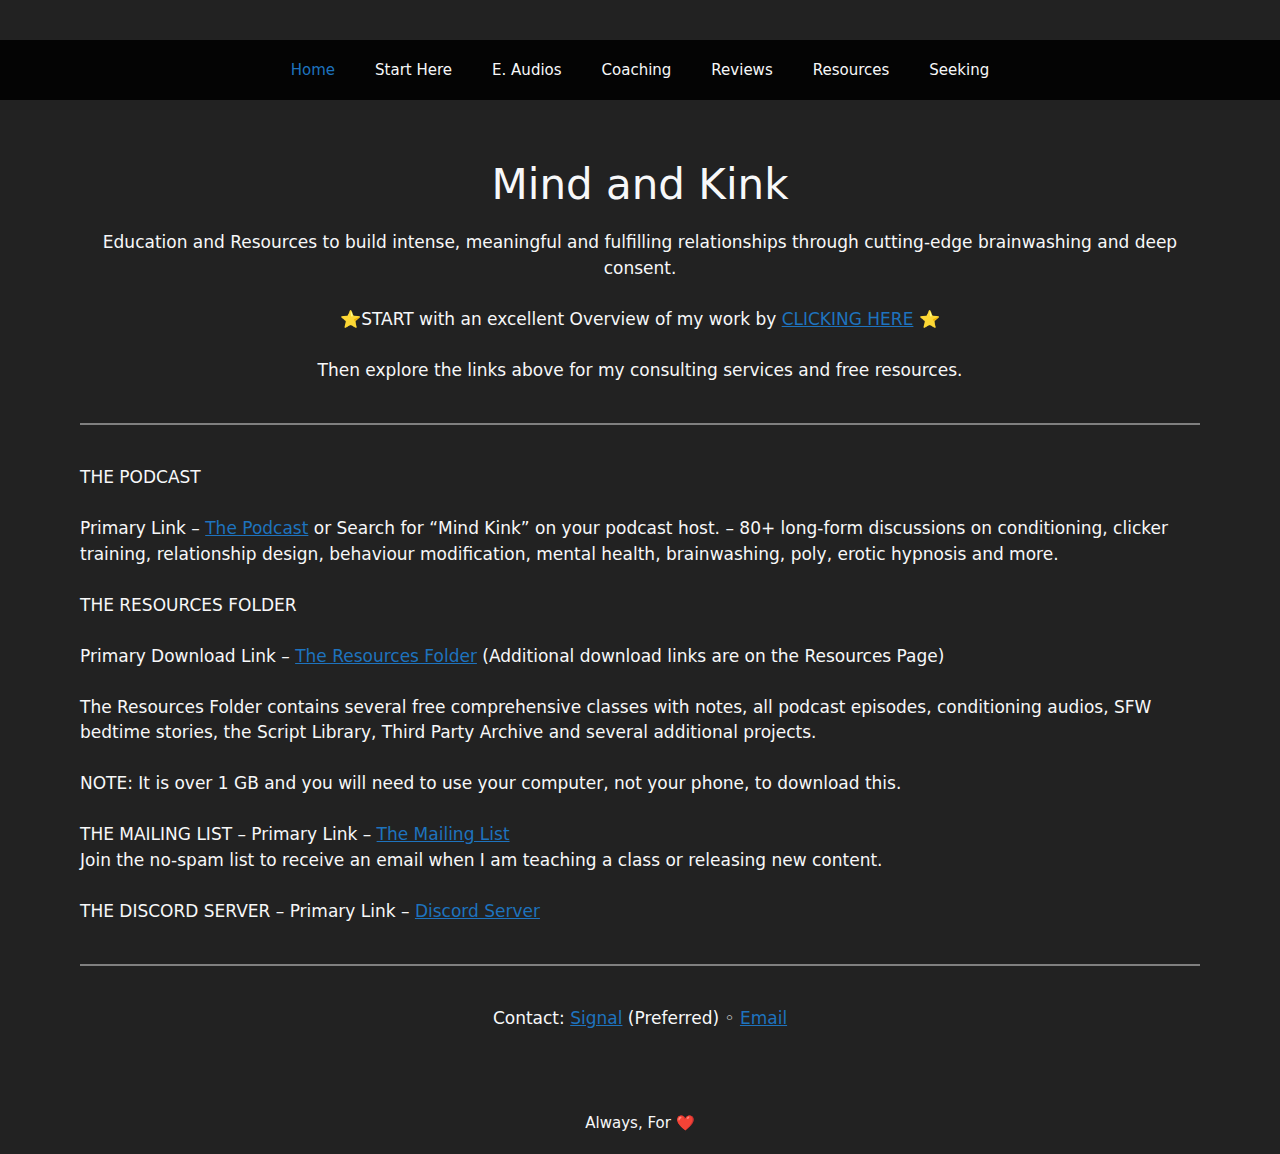
==== index.html @ 45775101 "Updated/Added simply-static-1-1734334754" ====
<!DOCTYPE html><html lang=en-US><head><meta charset=UTF-8><title>Mind and Kink</title><meta content=max-image-preview:large name=robots><style>img:is([sizes=auto i],[sizes^="auto," i]){contain-intrinsic-size:3000px 1500px}</style><meta content="width=device-width, initial-scale=1" name=viewport><link href=/feed/ rel=alternate title="Mind and Kink &raquo; Feed" type=application/rss+xml><link href=/comments/feed/ rel=alternate title="Mind and Kink &raquo; Comments Feed" type=application/rss+xml><script>window._wpemojiSettings={"baseUrl":"https:\/\/s.w.org\/images\/core\/emoji\/15.0.3\/72x72\/","ext":".png","svgUrl":"https:\/\/s.w.org\/images\/core\/emoji\/15.0.3\/svg\/","svgExt":".svg","source":{"concatemoji":"https:\/\/thewordsmithspeaks.com\/includes\/js\/wp-emoji-release.min.js"}};
/*! This file is auto-generated */!function(i,n){var o,s,e;function c(e){try{var t={supportTests:e,timestamp:(new Date).valueOf()};sessionStorage.setItem(o,JSON.stringify(t))}catch(e){}}function p(e,t,n){e.clearRect(0,0,e.canvas.width,e.canvas.height),e.fillText(t,0,0);var t=new Uint32Array(e.getImageData(0,0,e.canvas.width,e.canvas.height).data),r=(e.clearRect(0,0,e.canvas.width,e.canvas.height),e.fillText(n,0,0),new Uint32Array(e.getImageData(0,0,e.canvas.width,e.canvas.height).data));return t.every(function(e,t){return e===r[t]})}function u(e,t,n){switch(t){case"flag":return n(e,"🏳️‍⚧️","🏳️​⚧️")?!1:!n(e,"🇺🇳","🇺​🇳")&&!n(e,"🏴󠁧󠁢󠁥󠁮󠁧󠁿","🏴​󠁧​󠁢​󠁥​󠁮​󠁧​󠁿");case"emoji":return!n(e,"🐦‍⬛","🐦​⬛")}return!1}function f(e,t,n){var r="undefined"!=typeof WorkerGlobalScope&&self instanceof WorkerGlobalScope?new OffscreenCanvas(300,150):i.createElement("canvas"),a=r.getContext("2d",{willReadFrequently:!0}),o=(a.textBaseline="top",a.font="600 32px Arial",{});return e.forEach(function(e){o[e]=t(a,e,n)}),o}function t(e){var t=i.createElement("script");t.src=e,t.defer=!0,i.head.appendChild(t)}"undefined"!=typeof Promise&&(o="wpEmojiSettingsSupports",s=["flag","emoji"],n.supports={everything:!0,everythingExceptFlag:!0},e=new Promise(function(e){i.addEventListener("DOMContentLoaded",e,{once:!0})}),new Promise(function(t){var n=function(){try{var e=JSON.parse(sessionStorage.getItem(o));if("object"==typeof e&&"number"==typeof e.timestamp&&(new Date).valueOf()<e.timestamp+604800&&"object"==typeof e.supportTests)return e.supportTests}catch(e){}return null}();if(!n){if("undefined"!=typeof Worker&&"undefined"!=typeof OffscreenCanvas&&"undefined"!=typeof URL&&URL.createObjectURL&&"undefined"!=typeof Blob)try{var e="postMessage("+f.toString()+"("+[JSON.stringify(s),u.toString(),p.toString()].join(",")+"));",r=new Blob([e],{type:"text/javascript"}),a=new Worker(URL.createObjectURL(r),{name:"wpTestEmojiSupports"});return void(a.onmessage=function(e){c(n=e.data),a.terminate(),t(n)})}catch(e){}c(n=f(s,u,p))}t(n)}).then(function(e){for(var t in e)n.supports[t]=e[t],n.supports.everything=n.supports.everything&&n.supports[t],"flag"!==t&&(n.supports.everythingExceptFlag=n.supports.everythingExceptFlag&&n.supports[t]);n.supports.everythingExceptFlag=n.supports.everythingExceptFlag&&!n.supports.flag,n.DOMReady=!1,n.readyCallback=function(){n.DOMReady=!0}}).then(function(){return e}).then(function(){var e;n.supports.everything||(n.readyCallback(),(e=n.source||{}).concatemoji?t(e.concatemoji):e.wpemoji&&e.twemoji&&(t(e.twemoji),t(e.wpemoji)))}))}((window,document),window._wpemojiSettings);</script><style>img.wp-smiley,img.emoji{display:inline!important;border:0!important;box-shadow:none!important;height:1em!important;width:1em!important;margin:0 .07em!important;vertical-align:-.1em!important;background:none!important;padding:0!important}</style><link href=/includes/css/dist/block-library/style.min.css rel=stylesheet><style>/*! This file is auto-generated */
.wp-block-button__link{color:#fff;background-color:#32373c;border-radius:9999px;box-shadow:none;text-decoration:none;padding:calc(.667em + 2px) calc(1.333em + 2px);font-size:1.125em}.wp-block-file__button{background:#32373c;color:#fff;text-decoration:none}</style><style>:root{--wp--preset--aspect-ratio--square:1;--wp--preset--aspect-ratio--4-3:4/3;--wp--preset--aspect-ratio--3-4:3/4;--wp--preset--aspect-ratio--3-2:3/2;--wp--preset--aspect-ratio--2-3:2/3;--wp--preset--aspect-ratio--16-9:16/9;--wp--preset--aspect-ratio--9-16:9/16;--wp--preset--color--black:#000;--wp--preset--color--cyan-bluish-gray:#abb8c3;--wp--preset--color--white:#fff;--wp--preset--color--pale-pink:#f78da7;--wp--preset--color--vivid-red:#cf2e2e;--wp--preset--color--luminous-vivid-orange:#ff6900;--wp--preset--color--luminous-vivid-amber:#fcb900;--wp--preset--color--light-green-cyan:#7bdcb5;--wp--preset--color--vivid-green-cyan:#00d084;--wp--preset--color--pale-cyan-blue:#8ed1fc;--wp--preset--color--vivid-cyan-blue:#0693e3;--wp--preset--color--vivid-purple:#9b51e0;--wp--preset--color--contrast:var(--contrast);--wp--preset--color--contrast-2:var(--contrast-2);--wp--preset--color--contrast-3:var(--contrast-3);--wp--preset--color--base:var(--base);--wp--preset--color--base-2:var(--base-2);--wp--preset--color--base-3:var(--base-3);--wp--preset--color--accent:var(--accent);--wp--preset--color--highlight:var(--highlight);--wp--preset--gradient--vivid-cyan-blue-to-vivid-purple:linear-gradient(135deg,rgba(6,147,227,1) 0,rgb(155,81,224) 100%);--wp--preset--gradient--light-green-cyan-to-vivid-green-cyan:linear-gradient(135deg,rgb(122,220,180) 0,rgb(0,208,130) 100%);--wp--preset--gradient--luminous-vivid-amber-to-luminous-vivid-orange:linear-gradient(135deg,rgba(252,185,0,1) 0,rgba(255,105,0,1) 100%);--wp--preset--gradient--luminous-vivid-orange-to-vivid-red:linear-gradient(135deg,rgba(255,105,0,1) 0,rgb(207,46,46) 100%);--wp--preset--gradient--very-light-gray-to-cyan-bluish-gray:linear-gradient(135deg,rgb(238,238,238) 0,rgb(169,184,195) 100%);--wp--preset--gradient--cool-to-warm-spectrum:linear-gradient(135deg,rgb(74,234,220) 0,rgb(151,120,209) 20%,rgb(207,42,186) 40%,rgb(238,44,130) 60%,rgb(251,105,98) 80%,rgb(254,248,76) 100%);--wp--preset--gradient--blush-light-purple:linear-gradient(135deg,rgb(255,206,236) 0,rgb(152,150,240) 100%);--wp--preset--gradient--blush-bordeaux:linear-gradient(135deg,rgb(254,205,165) 0,rgb(254,45,45) 50%,rgb(107,0,62) 100%);--wp--preset--gradient--luminous-dusk:linear-gradient(135deg,rgb(255,203,112) 0,rgb(199,81,192) 50%,rgb(65,88,208) 100%);--wp--preset--gradient--pale-ocean:linear-gradient(135deg,rgb(255,245,203) 0,rgb(182,227,212) 50%,rgb(51,167,181) 100%);--wp--preset--gradient--electric-grass:linear-gradient(135deg,rgb(202,248,128) 0,rgb(113,206,126) 100%);--wp--preset--gradient--midnight:linear-gradient(135deg,rgb(2,3,129) 0,rgb(40,116,252) 100%);--wp--preset--font-size--small:13px;--wp--preset--font-size--medium:20px;--wp--preset--font-size--large:36px;--wp--preset--font-size--x-large:42px;--wp--preset--spacing--20:.44rem;--wp--preset--spacing--30:.67rem;--wp--preset--spacing--40:1rem;--wp--preset--spacing--50:1.5rem;--wp--preset--spacing--60:2.25rem;--wp--preset--spacing--70:3.38rem;--wp--preset--spacing--80:5.06rem;--wp--preset--shadow--natural:6px 6px 9px rgba(0,0,0,.2);--wp--preset--shadow--deep:12px 12px 50px rgba(0,0,0,.4);--wp--preset--shadow--sharp:6px 6px 0 rgba(0,0,0,.2);--wp--preset--shadow--outlined:6px 6px 0 -3px rgba(255,255,255,1),6px 6px rgba(0,0,0,1);--wp--preset--shadow--crisp:6px 6px 0 rgba(0,0,0,1)}:where(.is-layout-flex){gap:.5em}:where(.is-layout-grid){gap:.5em}body .is-layout-flex{display:flex}.is-layout-flex{flex-wrap:wrap;align-items:center}.is-layout-flex>:is(*,div){margin:0}body .is-layout-grid{display:grid}.is-layout-grid>:is(*,div){margin:0}:where(.wp-block-columns.is-layout-flex){gap:2em}:where(.wp-block-columns.is-layout-grid){gap:2em}:where(.wp-block-post-template.is-layout-flex){gap:1.25em}:where(.wp-block-post-template.is-layout-grid){gap:1.25em}.has-black-color{color:var(--wp--preset--color--black)!important}.has-cyan-bluish-gray-color{color:var(--wp--preset--color--cyan-bluish-gray)!important}.has-white-color{color:var(--wp--preset--color--white)!important}.has-pale-pink-color{color:var(--wp--preset--color--pale-pink)!important}.has-vivid-red-color{color:var(--wp--preset--color--vivid-red)!important}.has-luminous-vivid-orange-color{color:var(--wp--preset--color--luminous-vivid-orange)!important}.has-luminous-vivid-amber-color{color:var(--wp--preset--color--luminous-vivid-amber)!important}.has-light-green-cyan-color{color:var(--wp--preset--color--light-green-cyan)!important}.has-vivid-green-cyan-color{color:var(--wp--preset--color--vivid-green-cyan)!important}.has-pale-cyan-blue-color{color:var(--wp--preset--color--pale-cyan-blue)!important}.has-vivid-cyan-blue-color{color:var(--wp--preset--color--vivid-cyan-blue)!important}.has-vivid-purple-color{color:var(--wp--preset--color--vivid-purple)!important}.has-black-background-color{background-color:var(--wp--preset--color--black)!important}.has-cyan-bluish-gray-background-color{background-color:var(--wp--preset--color--cyan-bluish-gray)!important}.has-white-background-color{background-color:var(--wp--preset--color--white)!important}.has-pale-pink-background-color{background-color:var(--wp--preset--color--pale-pink)!important}.has-vivid-red-background-color{background-color:var(--wp--preset--color--vivid-red)!important}.has-luminous-vivid-orange-background-color{background-color:var(--wp--preset--color--luminous-vivid-orange)!important}.has-luminous-vivid-amber-background-color{background-color:var(--wp--preset--color--luminous-vivid-amber)!important}.has-light-green-cyan-background-color{background-color:var(--wp--preset--color--light-green-cyan)!important}.has-vivid-green-cyan-background-color{background-color:var(--wp--preset--color--vivid-green-cyan)!important}.has-pale-cyan-blue-background-color{background-color:var(--wp--preset--color--pale-cyan-blue)!important}.has-vivid-cyan-blue-background-color{background-color:var(--wp--preset--color--vivid-cyan-blue)!important}.has-vivid-purple-background-color{background-color:var(--wp--preset--color--vivid-purple)!important}.has-black-border-color{border-color:var(--wp--preset--color--black)!important}.has-cyan-bluish-gray-border-color{border-color:var(--wp--preset--color--cyan-bluish-gray)!important}.has-white-border-color{border-color:var(--wp--preset--color--white)!important}.has-pale-pink-border-color{border-color:var(--wp--preset--color--pale-pink)!important}.has-vivid-red-border-color{border-color:var(--wp--preset--color--vivid-red)!important}.has-luminous-vivid-orange-border-color{border-color:var(--wp--preset--color--luminous-vivid-orange)!important}.has-luminous-vivid-amber-border-color{border-color:var(--wp--preset--color--luminous-vivid-amber)!important}.has-light-green-cyan-border-color{border-color:var(--wp--preset--color--light-green-cyan)!important}.has-vivid-green-cyan-border-color{border-color:var(--wp--preset--color--vivid-green-cyan)!important}.has-pale-cyan-blue-border-color{border-color:var(--wp--preset--color--pale-cyan-blue)!important}.has-vivid-cyan-blue-border-color{border-color:var(--wp--preset--color--vivid-cyan-blue)!important}.has-vivid-purple-border-color{border-color:var(--wp--preset--color--vivid-purple)!important}.has-vivid-cyan-blue-to-vivid-purple-gradient-background{background:var(--wp--preset--gradient--vivid-cyan-blue-to-vivid-purple)!important}.has-light-green-cyan-to-vivid-green-cyan-gradient-background{background:var(--wp--preset--gradient--light-green-cyan-to-vivid-green-cyan)!important}.has-luminous-vivid-amber-to-luminous-vivid-orange-gradient-background{background:var(--wp--preset--gradient--luminous-vivid-amber-to-luminous-vivid-orange)!important}.has-luminous-vivid-orange-to-vivid-red-gradient-background{background:var(--wp--preset--gradient--luminous-vivid-orange-to-vivid-red)!important}.has-very-light-gray-to-cyan-bluish-gray-gradient-background{background:var(--wp--preset--gradient--very-light-gray-to-cyan-bluish-gray)!important}.has-cool-to-warm-spectrum-gradient-background{background:var(--wp--preset--gradient--cool-to-warm-spectrum)!important}.has-blush-light-purple-gradient-background{background:var(--wp--preset--gradient--blush-light-purple)!important}.has-blush-bordeaux-gradient-background{background:var(--wp--preset--gradient--blush-bordeaux)!important}.has-luminous-dusk-gradient-background{background:var(--wp--preset--gradient--luminous-dusk)!important}.has-pale-ocean-gradient-background{background:var(--wp--preset--gradient--pale-ocean)!important}.has-electric-grass-gradient-background{background:var(--wp--preset--gradient--electric-grass)!important}.has-midnight-gradient-background{background:var(--wp--preset--gradient--midnight)!important}.has-small-font-size{font-size:var(--wp--preset--font-size--small)!important}.has-medium-font-size{font-size:var(--wp--preset--font-size--medium)!important}.has-large-font-size{font-size:var(--wp--preset--font-size--large)!important}.has-x-large-font-size{font-size:var(--wp--preset--font-size--x-large)!important}:where(.wp-block-post-template.is-layout-flex){gap:1.25em}:where(.wp-block-post-template.is-layout-grid){gap:1.25em}:where(.wp-block-columns.is-layout-flex){gap:2em}:where(.wp-block-columns.is-layout-grid){gap:2em}:root :where(.wp-block-pullquote){font-size:1.5em;line-height:1.6}</style><link href=/content/themes/generatepress/assets/css/main.min.css rel=stylesheet><style>.is-right-sidebar{width:30%}.is-left-sidebar{width:30%}.site-content .content-area{width:100%}@media (max-width:768px){.main-navigation .menu-toggle,.sidebar-nav-mobile:not(#sticky-placeholder){display:block}.main-navigation ul,.gen-sidebar-nav,.main-navigation:not(.slideout-navigation):not(.toggled) .main-nav>ul,.has-inline-mobile-toggle #site-navigation .inside-navigation>*:not(.navigation-search):not(.main-nav){display:none}.nav-align-right .inside-navigation,.nav-align-center .inside-navigation{justify-content:space-between}}.dynamic-author-image-rounded{border-radius:100%}.dynamic-featured-image,.dynamic-author-image{vertical-align:middle}.one-container.blog .dynamic-content-template:not(:last-child),.one-container.archive .dynamic-content-template:not(:last-child){padding-bottom:0}.dynamic-entry-excerpt>p:last-child{margin-bottom:0}</style><link href=/content/uploads/generatepress/style.min.css rel=stylesheet><link href=/ rel=canonical><link href=/ rel=shortlink><link href="/wp-json/oembed/1.0/embed?url=https%3A%2F%2F%2F" rel=alternate title="oEmbed (JSON)" type=application/json+oembed><link href="/wp-json/oembed/1.0/embed?url=https%3A%2F%2F%2F#038;format=xml" rel=alternate title="oEmbed (XML)" type=text/xml+oembed> <body class="dropdown-hover header-aligned-center home nav-below-header no-sidebar page page-id-15 page-template-default separate-containers wp-embed-responsive" itemscope itemtype=https://schema.org/WebPage><a class="screen-reader-text skip-link" href=#content title="Skip to content">Skip to content</a> <header aria-label=Site class=site-header id=masthead itemscope itemtype=https://schema.org/WPHeader><div class="grid-container inside-header"></div> </header> <nav aria-label=Primary class="main-navigation nav-align-center sub-menu-right" id=site-navigation itemscope itemtype=https://schema.org/SiteNavigationElement><div class="grid-container inside-navigation"><button aria-controls=primary-menu aria-expanded=false class=menu-toggle><span class="gp-icon icon-menu-bars"><svg xmlns=http://www.w3.org/2000/svg aria-hidden=true height=1em viewbox="0 0 512 512" width=1em><path d="M0 96c0-13.255 10.745-24 24-24h464c13.255 0 24 10.745 24 24s-10.745 24-24 24H24c-13.255 0-24-10.745-24-24zm0 160c0-13.255 10.745-24 24-24h464c13.255 0 24 10.745 24 24s-10.745 24-24 24H24c-13.255 0-24-10.745-24-24zm0 160c0-13.255 10.745-24 24-24h464c13.255 0 24 10.745 24 24s-10.745 24-24 24H24c-13.255 0-24-10.745-24-24z"></path></svg><svg xmlns=http://www.w3.org/2000/svg aria-hidden=true height=1em viewbox="0 0 512 512" width=1em><path d="M71.029 71.029c9.373-9.372 24.569-9.372 33.942 0L256 222.059l151.029-151.03c9.373-9.372 24.569-9.372 33.942 0 9.372 9.373 9.372 24.569 0 33.942L289.941 256l151.03 151.029c9.372 9.373 9.372 24.569 0 33.942-9.373 9.372-24.569 9.372-33.942 0L256 289.941l-151.029 151.03c-9.373 9.372-24.569 9.372-33.942 0-9.372-9.373-9.372-24.569 0-33.942L222.059 256 71.029 104.971c-9.372-9.373-9.372-24.569 0-33.942z"></path></svg></span><span class=mobile-menu>Menu</span> </button> <div class=main-nav id=primary-menu><ul class="menu sf-menu" id=menu-menu-1><li class="current-menu-item menu-item menu-item-51 menu-item-home menu-item-object-custom menu-item-type-custom" id=menu-item-51><a href=/>Home</a> <li class="menu-item menu-item-28 menu-item-object-page menu-item-type-post_type" id=menu-item-28><a href=/start-here/>Start Here</a> <li class="menu-item menu-item-54 menu-item-object-page menu-item-type-post_type" id=menu-item-54><a href=/audios/>E. Audios</a> <li class="menu-item menu-item-24 menu-item-object-page menu-item-type-post_type" id=menu-item-24><a href=/coaching/>Coaching</a> <li class="menu-item menu-item-26 menu-item-object-page menu-item-type-post_type" id=menu-item-26><a href=/reviews/>Reviews</a> <li class="menu-item menu-item-25 menu-item-object-page menu-item-type-post_type" id=menu-item-25><a href=/resources/>Resources</a> <li class="menu-item menu-item-27 menu-item-object-page menu-item-type-post_type" id=menu-item-27><a href=/seeking/>Seeking</a></ul></div></div> </nav> <div class="container grid-container hfeed site" id=page><div class=site-content id=content><div class=content-area id=primary><main class=site-main id=main><article class="page post-15 status-publish type-page" id=post-15 itemscope itemtype=https://schema.org/CreativeWork><div class=inside-article><div class=entry-content itemprop=text><h1 class="has-text-align-center wp-block-heading">Mind and Kink</h1> <p class=has-text-align-center>Education and Resources to build intense, meaningful and fulfilling relationships through cutting-edge brainwashing and deep consent. <p class=has-text-align-center>⭐START with an excellent Overview of my work by <a href=https://www.abc.net.au/triplej/programs/the-hook-up/erotic-hypnosis/9714624>CLICKING HERE</a> ⭐ <p class=has-text-align-center>Then explore the links above for my consulting services and free resources. <hr class="has-alpha-channel-opacity wp-block-separator"> <p>THE PODCAST <p>Primary Link &#8211; <a href=https://open.spotify.com/show/1bxk2zcd5NFGpp5LZIpoxc>The Podcast</a> or Search for &#8220;Mind Kink&#8221; on your podcast host. &#8211; 80+ long-form discussions on conditioning, clicker training, relationship design, behaviour modification, mental health, brainwashing, poly, erotic hypnosis and more. <p>THE RESOURCES FOLDER <p>Primary Download Link &#8211; <a href=https://drive.filen.io/f/f6969ff2-c2d2-47dd-b5c8-56ff9b66d6a5#mD4JouojXwODLhhGTVCisVJqxL6aOpQR>The Resources Folder</a> (Additional download links are on the Resources Page) <p>The Resources Folder contains several free comprehensive classes with notes, all podcast episodes, conditioning audios, SFW bedtime stories, the Script Library, Third Party Archive and several additional projects. <p>NOTE: It is over 1 GB and you will need to use your computer, not your phone, to download this. <p>THE MAILING LIST &#8211; Primary Link &#8211; <a href=https://buttondown.email/mindkink>The Mailing List</a><br>Join the no-spam list to receive an email when I am teaching a class or releasing new content. <p>THE DISCORD SERVER &#8211; Primary Link &#8211; <a href=https://discord.gg/43eDS4MbM7>Discord Server</a> <hr class="has-alpha-channel-opacity wp-block-separator"> <p class=has-text-align-center>Contact: <a href=https://signal.me/#eu/UcSdV3OwiCh4vVO8Yv0FtEe5xh4QHRiDd4ls6pLLG-I9k64oV-tEiL1fAiWYvCo9>Signal</a> (Preferred) ◦ <a href=mailto:thewordsmithspeaks@pm.me>Email</a></div> </div> </article> </main> </div> </div> </div> <div class=site-footer><footer aria-label=Site class=site-info itemscope itemtype=https://schema.org/WPFooter><div class="grid-container inside-site-info"><div class=copyright-bar> Always, For ❤️ </div> </div> </footer> </div> <span class=ssp-id style=display:none>15</span> <script>!function(){"use strict";if("querySelector"in document&&"addEventListener"in window){var e=document.body;e.addEventListener("mousedown",function(){e.classList.add("using-mouse")}),e.addEventListener("keydown",function(){e.classList.remove("using-mouse")})}}();</script><!--[if lte IE 11]>
<script src="/content/themes/generatepress/assets/js/classList.min.js" ></script>
<![endif]--> <script>var generatepressMenu={"toggleOpenedSubMenus":"1","openSubMenuLabel":"Open Sub-Menu","closeSubMenuLabel":"Close Sub-Menu"};</script> <script src=/content/themes/generatepress/assets/js/menu.min.js></script>
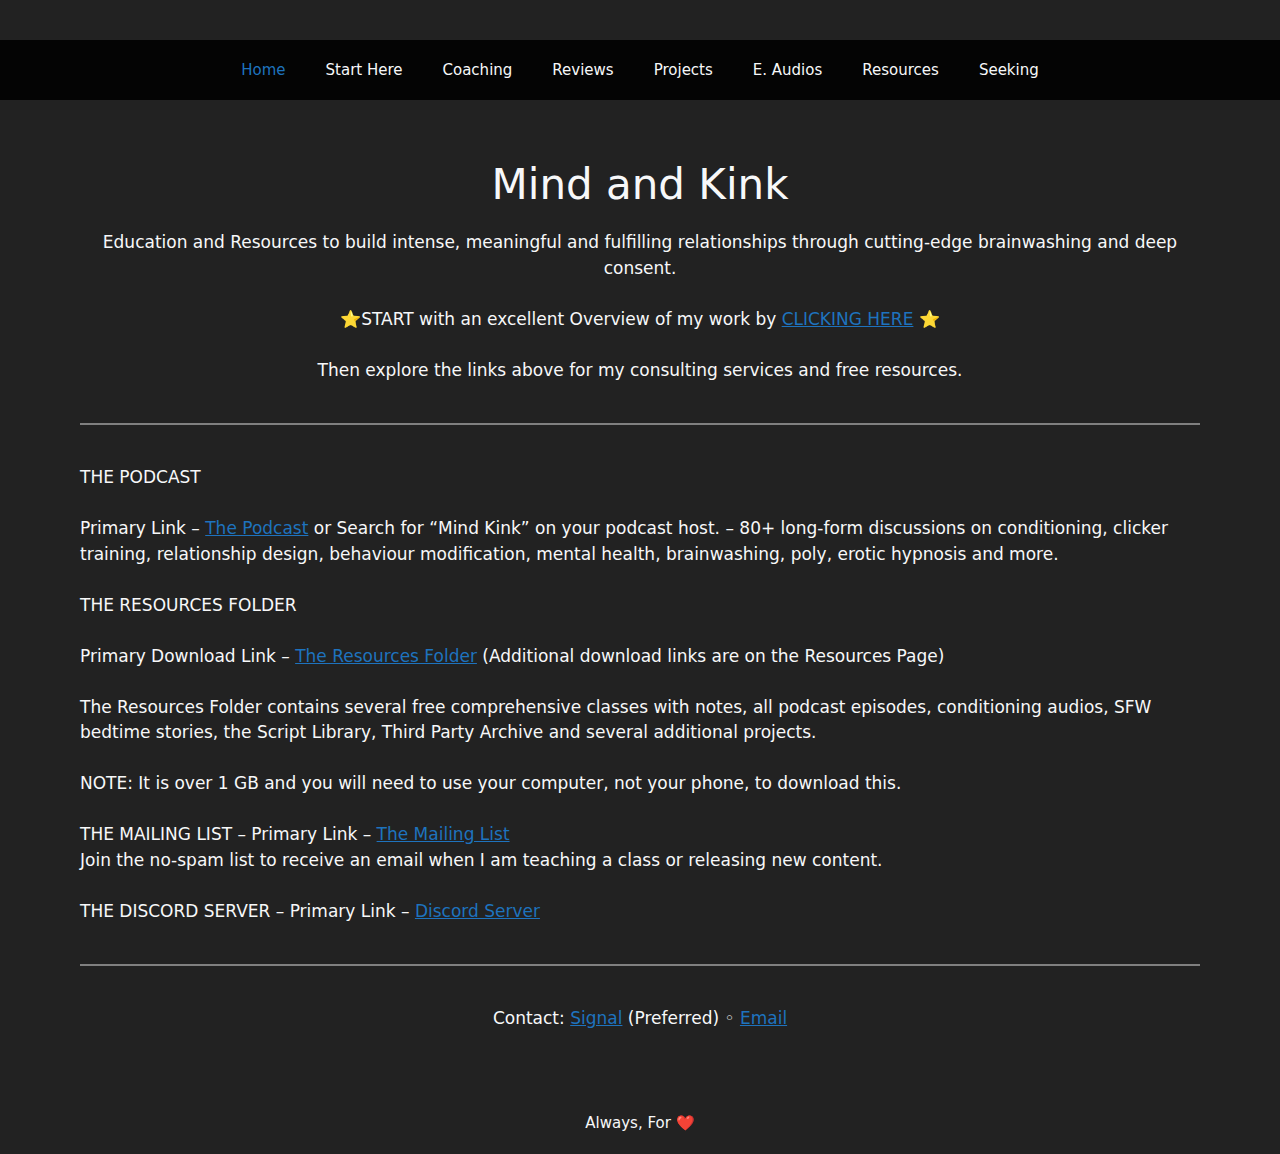
==== commit 76a3612c: "Updated/Added simply-static-1-1734385022" ====
--- a/index.html
+++ b/index.html
@@ -1,5 +1,5 @@
-<!DOCTYPE html><html lang=en-US><head><meta charset=UTF-8><title>Mind and Kink</title><meta content=max-image-preview:large name=robots><style>img:is([sizes=auto i],[sizes^="auto," i]){contain-intrinsic-size:3000px 1500px}</style><meta content="width=device-width, initial-scale=1" name=viewport><link href=/feed/ rel=alternate title="Mind and Kink &raquo; Feed" type=application/rss+xml><link href=/comments/feed/ rel=alternate title="Mind and Kink &raquo; Comments Feed" type=application/rss+xml><script>window._wpemojiSettings={"baseUrl":"https:\/\/s.w.org\/images\/core\/emoji\/15.0.3\/72x72\/","ext":".png","svgUrl":"https:\/\/s.w.org\/images\/core\/emoji\/15.0.3\/svg\/","svgExt":".svg","source":{"concatemoji":"https:\/\/thewordsmithspeaks.com\/includes\/js\/wp-emoji-release.min.js"}};
+<!DOCTYPE html><html lang=en-US><head><meta charset=UTF-8><title>Mind and Kink</title><meta content=max-image-preview:large name=robots><style>img:is([sizes=auto i],[sizes^="auto," i]){contain-intrinsic-size:3000px 1500px}</style><meta content="width=device-width, initial-scale=1" name=viewport><link href=/feed/ rel=alternate title="Mind and Kink &raquo; Feed" type=application/rss+xml><link href=/comments/feed/ rel=alternate title="Mind and Kink &raquo; Comments Feed" type=application/rss+xml><script>window._wpemojiSettings={"baseUrl":"https:\/\/s.w.org\/images\/core\/emoji\/15.0.3\/72x72\/","ext":".png","svgUrl":"https:\/\/s.w.org\/images\/core\/emoji\/15.0.3\/svg\/","svgExt":".svg","source":{"concatemoji":"\/includes\/js\/wp-emoji-release.min.js"}};
 /*! This file is auto-generated */!function(i,n){var o,s,e;function c(e){try{var t={supportTests:e,timestamp:(new Date).valueOf()};sessionStorage.setItem(o,JSON.stringify(t))}catch(e){}}function p(e,t,n){e.clearRect(0,0,e.canvas.width,e.canvas.height),e.fillText(t,0,0);var t=new Uint32Array(e.getImageData(0,0,e.canvas.width,e.canvas.height).data),r=(e.clearRect(0,0,e.canvas.width,e.canvas.height),e.fillText(n,0,0),new Uint32Array(e.getImageData(0,0,e.canvas.width,e.canvas.height).data));return t.every(function(e,t){return e===r[t]})}function u(e,t,n){switch(t){case"flag":return n(e,"🏳️‍⚧️","🏳️​⚧️")?!1:!n(e,"🇺🇳","🇺​🇳")&&!n(e,"🏴󠁧󠁢󠁥󠁮󠁧󠁿","🏴​󠁧​󠁢​󠁥​󠁮​󠁧​󠁿");case"emoji":return!n(e,"🐦‍⬛","🐦​⬛")}return!1}function f(e,t,n){var r="undefined"!=typeof WorkerGlobalScope&&self instanceof WorkerGlobalScope?new OffscreenCanvas(300,150):i.createElement("canvas"),a=r.getContext("2d",{willReadFrequently:!0}),o=(a.textBaseline="top",a.font="600 32px Arial",{});return e.forEach(function(e){o[e]=t(a,e,n)}),o}function t(e){var t=i.createElement("script");t.src=e,t.defer=!0,i.head.appendChild(t)}"undefined"!=typeof Promise&&(o="wpEmojiSettingsSupports",s=["flag","emoji"],n.supports={everything:!0,everythingExceptFlag:!0},e=new Promise(function(e){i.addEventListener("DOMContentLoaded",e,{once:!0})}),new Promise(function(t){var n=function(){try{var e=JSON.parse(sessionStorage.getItem(o));if("object"==typeof e&&"number"==typeof e.timestamp&&(new Date).valueOf()<e.timestamp+604800&&"object"==typeof e.supportTests)return e.supportTests}catch(e){}return null}();if(!n){if("undefined"!=typeof Worker&&"undefined"!=typeof OffscreenCanvas&&"undefined"!=typeof URL&&URL.createObjectURL&&"undefined"!=typeof Blob)try{var e="postMessage("+f.toString()+"("+[JSON.stringify(s),u.toString(),p.toString()].join(",")+"));",r=new Blob([e],{type:"text/javascript"}),a=new Worker(URL.createObjectURL(r),{name:"wpTestEmojiSupports"});return void(a.onmessage=function(e){c(n=e.data),a.terminate(),t(n)})}catch(e){}c(n=f(s,u,p))}t(n)}).then(function(e){for(var t in e)n.supports[t]=e[t],n.supports.everything=n.supports.everything&&n.supports[t],"flag"!==t&&(n.supports.everythingExceptFlag=n.supports.everythingExceptFlag&&n.supports[t]);n.supports.everythingExceptFlag=n.supports.everythingExceptFlag&&!n.supports.flag,n.DOMReady=!1,n.readyCallback=function(){n.DOMReady=!0}}).then(function(){return e}).then(function(){var e;n.supports.everything||(n.readyCallback(),(e=n.source||{}).concatemoji?t(e.concatemoji):e.wpemoji&&e.twemoji&&(t(e.twemoji),t(e.wpemoji)))}))}((window,document),window._wpemojiSettings);</script><style>img.wp-smiley,img.emoji{display:inline!important;border:0!important;box-shadow:none!important;height:1em!important;width:1em!important;margin:0 .07em!important;vertical-align:-.1em!important;background:none!important;padding:0!important}</style><link href=/includes/css/dist/block-library/style.min.css rel=stylesheet><style>/*! This file is auto-generated */
-.wp-block-button__link{color:#fff;background-color:#32373c;border-radius:9999px;box-shadow:none;text-decoration:none;padding:calc(.667em + 2px) calc(1.333em + 2px);font-size:1.125em}.wp-block-file__button{background:#32373c;color:#fff;text-decoration:none}</style><style>:root{--wp--preset--aspect-ratio--square:1;--wp--preset--aspect-ratio--4-3:4/3;--wp--preset--aspect-ratio--3-4:3/4;--wp--preset--aspect-ratio--3-2:3/2;--wp--preset--aspect-ratio--2-3:2/3;--wp--preset--aspect-ratio--16-9:16/9;--wp--preset--aspect-ratio--9-16:9/16;--wp--preset--color--black:#000;--wp--preset--color--cyan-bluish-gray:#abb8c3;--wp--preset--color--white:#fff;--wp--preset--color--pale-pink:#f78da7;--wp--preset--color--vivid-red:#cf2e2e;--wp--preset--color--luminous-vivid-orange:#ff6900;--wp--preset--color--luminous-vivid-amber:#fcb900;--wp--preset--color--light-green-cyan:#7bdcb5;--wp--preset--color--vivid-green-cyan:#00d084;--wp--preset--color--pale-cyan-blue:#8ed1fc;--wp--preset--color--vivid-cyan-blue:#0693e3;--wp--preset--color--vivid-purple:#9b51e0;--wp--preset--color--contrast:var(--contrast);--wp--preset--color--contrast-2:var(--contrast-2);--wp--preset--color--contrast-3:var(--contrast-3);--wp--preset--color--base:var(--base);--wp--preset--color--base-2:var(--base-2);--wp--preset--color--base-3:var(--base-3);--wp--preset--color--accent:var(--accent);--wp--preset--color--highlight:var(--highlight);--wp--preset--gradient--vivid-cyan-blue-to-vivid-purple:linear-gradient(135deg,rgba(6,147,227,1) 0,rgb(155,81,224) 100%);--wp--preset--gradient--light-green-cyan-to-vivid-green-cyan:linear-gradient(135deg,rgb(122,220,180) 0,rgb(0,208,130) 100%);--wp--preset--gradient--luminous-vivid-amber-to-luminous-vivid-orange:linear-gradient(135deg,rgba(252,185,0,1) 0,rgba(255,105,0,1) 100%);--wp--preset--gradient--luminous-vivid-orange-to-vivid-red:linear-gradient(135deg,rgba(255,105,0,1) 0,rgb(207,46,46) 100%);--wp--preset--gradient--very-light-gray-to-cyan-bluish-gray:linear-gradient(135deg,rgb(238,238,238) 0,rgb(169,184,195) 100%);--wp--preset--gradient--cool-to-warm-spectrum:linear-gradient(135deg,rgb(74,234,220) 0,rgb(151,120,209) 20%,rgb(207,42,186) 40%,rgb(238,44,130) 60%,rgb(251,105,98) 80%,rgb(254,248,76) 100%);--wp--preset--gradient--blush-light-purple:linear-gradient(135deg,rgb(255,206,236) 0,rgb(152,150,240) 100%);--wp--preset--gradient--blush-bordeaux:linear-gradient(135deg,rgb(254,205,165) 0,rgb(254,45,45) 50%,rgb(107,0,62) 100%);--wp--preset--gradient--luminous-dusk:linear-gradient(135deg,rgb(255,203,112) 0,rgb(199,81,192) 50%,rgb(65,88,208) 100%);--wp--preset--gradient--pale-ocean:linear-gradient(135deg,rgb(255,245,203) 0,rgb(182,227,212) 50%,rgb(51,167,181) 100%);--wp--preset--gradient--electric-grass:linear-gradient(135deg,rgb(202,248,128) 0,rgb(113,206,126) 100%);--wp--preset--gradient--midnight:linear-gradient(135deg,rgb(2,3,129) 0,rgb(40,116,252) 100%);--wp--preset--font-size--small:13px;--wp--preset--font-size--medium:20px;--wp--preset--font-size--large:36px;--wp--preset--font-size--x-large:42px;--wp--preset--spacing--20:.44rem;--wp--preset--spacing--30:.67rem;--wp--preset--spacing--40:1rem;--wp--preset--spacing--50:1.5rem;--wp--preset--spacing--60:2.25rem;--wp--preset--spacing--70:3.38rem;--wp--preset--spacing--80:5.06rem;--wp--preset--shadow--natural:6px 6px 9px rgba(0,0,0,.2);--wp--preset--shadow--deep:12px 12px 50px rgba(0,0,0,.4);--wp--preset--shadow--sharp:6px 6px 0 rgba(0,0,0,.2);--wp--preset--shadow--outlined:6px 6px 0 -3px rgba(255,255,255,1),6px 6px rgba(0,0,0,1);--wp--preset--shadow--crisp:6px 6px 0 rgba(0,0,0,1)}:where(.is-layout-flex){gap:.5em}:where(.is-layout-grid){gap:.5em}body .is-layout-flex{display:flex}.is-layout-flex{flex-wrap:wrap;align-items:center}.is-layout-flex>:is(*,div){margin:0}body .is-layout-grid{display:grid}.is-layout-grid>:is(*,div){margin:0}:where(.wp-block-columns.is-layout-flex){gap:2em}:where(.wp-block-columns.is-layout-grid){gap:2em}:where(.wp-block-post-template.is-layout-flex){gap:1.25em}:where(.wp-block-post-template.is-layout-grid){gap:1.25em}.has-black-color{color:var(--wp--preset--color--black)!important}.has-cyan-bluish-gray-color{color:var(--wp--preset--color--cyan-bluish-gray)!important}.has-white-color{color:var(--wp--preset--color--white)!important}.has-pale-pink-color{color:var(--wp--preset--color--pale-pink)!important}.has-vivid-red-color{color:var(--wp--preset--color--vivid-red)!important}.has-luminous-vivid-orange-color{color:var(--wp--preset--color--luminous-vivid-orange)!important}.has-luminous-vivid-amber-color{color:var(--wp--preset--color--luminous-vivid-amber)!important}.has-light-green-cyan-color{color:var(--wp--preset--color--light-green-cyan)!important}.has-vivid-green-cyan-color{color:var(--wp--preset--color--vivid-green-cyan)!important}.has-pale-cyan-blue-color{color:var(--wp--preset--color--pale-cyan-blue)!important}.has-vivid-cyan-blue-color{color:var(--wp--preset--color--vivid-cyan-blue)!important}.has-vivid-purple-color{color:var(--wp--preset--color--vivid-purple)!important}.has-black-background-color{background-color:var(--wp--preset--color--black)!important}.has-cyan-bluish-gray-background-color{background-color:var(--wp--preset--color--cyan-bluish-gray)!important}.has-white-background-color{background-color:var(--wp--preset--color--white)!important}.has-pale-pink-background-color{background-color:var(--wp--preset--color--pale-pink)!important}.has-vivid-red-background-color{background-color:var(--wp--preset--color--vivid-red)!important}.has-luminous-vivid-orange-background-color{background-color:var(--wp--preset--color--luminous-vivid-orange)!important}.has-luminous-vivid-amber-background-color{background-color:var(--wp--preset--color--luminous-vivid-amber)!important}.has-light-green-cyan-background-color{background-color:var(--wp--preset--color--light-green-cyan)!important}.has-vivid-green-cyan-background-color{background-color:var(--wp--preset--color--vivid-green-cyan)!important}.has-pale-cyan-blue-background-color{background-color:var(--wp--preset--color--pale-cyan-blue)!important}.has-vivid-cyan-blue-background-color{background-color:var(--wp--preset--color--vivid-cyan-blue)!important}.has-vivid-purple-background-color{background-color:var(--wp--preset--color--vivid-purple)!important}.has-black-border-color{border-color:var(--wp--preset--color--black)!important}.has-cyan-bluish-gray-border-color{border-color:var(--wp--preset--color--cyan-bluish-gray)!important}.has-white-border-color{border-color:var(--wp--preset--color--white)!important}.has-pale-pink-border-color{border-color:var(--wp--preset--color--pale-pink)!important}.has-vivid-red-border-color{border-color:var(--wp--preset--color--vivid-red)!important}.has-luminous-vivid-orange-border-color{border-color:var(--wp--preset--color--luminous-vivid-orange)!important}.has-luminous-vivid-amber-border-color{border-color:var(--wp--preset--color--luminous-vivid-amber)!important}.has-light-green-cyan-border-color{border-color:var(--wp--preset--color--light-green-cyan)!important}.has-vivid-green-cyan-border-color{border-color:var(--wp--preset--color--vivid-green-cyan)!important}.has-pale-cyan-blue-border-color{border-color:var(--wp--preset--color--pale-cyan-blue)!important}.has-vivid-cyan-blue-border-color{border-color:var(--wp--preset--color--vivid-cyan-blue)!important}.has-vivid-purple-border-color{border-color:var(--wp--preset--color--vivid-purple)!important}.has-vivid-cyan-blue-to-vivid-purple-gradient-background{background:var(--wp--preset--gradient--vivid-cyan-blue-to-vivid-purple)!important}.has-light-green-cyan-to-vivid-green-cyan-gradient-background{background:var(--wp--preset--gradient--light-green-cyan-to-vivid-green-cyan)!important}.has-luminous-vivid-amber-to-luminous-vivid-orange-gradient-background{background:var(--wp--preset--gradient--luminous-vivid-amber-to-luminous-vivid-orange)!important}.has-luminous-vivid-orange-to-vivid-red-gradient-background{background:var(--wp--preset--gradient--luminous-vivid-orange-to-vivid-red)!important}.has-very-light-gray-to-cyan-bluish-gray-gradient-background{background:var(--wp--preset--gradient--very-light-gray-to-cyan-bluish-gray)!important}.has-cool-to-warm-spectrum-gradient-background{background:var(--wp--preset--gradient--cool-to-warm-spectrum)!important}.has-blush-light-purple-gradient-background{background:var(--wp--preset--gradient--blush-light-purple)!important}.has-blush-bordeaux-gradient-background{background:var(--wp--preset--gradient--blush-bordeaux)!important}.has-luminous-dusk-gradient-background{background:var(--wp--preset--gradient--luminous-dusk)!important}.has-pale-ocean-gradient-background{background:var(--wp--preset--gradient--pale-ocean)!important}.has-electric-grass-gradient-background{background:var(--wp--preset--gradient--electric-grass)!important}.has-midnight-gradient-background{background:var(--wp--preset--gradient--midnight)!important}.has-small-font-size{font-size:var(--wp--preset--font-size--small)!important}.has-medium-font-size{font-size:var(--wp--preset--font-size--medium)!important}.has-large-font-size{font-size:var(--wp--preset--font-size--large)!important}.has-x-large-font-size{font-size:var(--wp--preset--font-size--x-large)!important}:where(.wp-block-post-template.is-layout-flex){gap:1.25em}:where(.wp-block-post-template.is-layout-grid){gap:1.25em}:where(.wp-block-columns.is-layout-flex){gap:2em}:where(.wp-block-columns.is-layout-grid){gap:2em}:root :where(.wp-block-pullquote){font-size:1.5em;line-height:1.6}</style><link href=/content/themes/generatepress/assets/css/main.min.css rel=stylesheet><style>.is-right-sidebar{width:30%}.is-left-sidebar{width:30%}.site-content .content-area{width:100%}@media (max-width:768px){.main-navigation .menu-toggle,.sidebar-nav-mobile:not(#sticky-placeholder){display:block}.main-navigation ul,.gen-sidebar-nav,.main-navigation:not(.slideout-navigation):not(.toggled) .main-nav>ul,.has-inline-mobile-toggle #site-navigation .inside-navigation>*:not(.navigation-search):not(.main-nav){display:none}.nav-align-right .inside-navigation,.nav-align-center .inside-navigation{justify-content:space-between}}.dynamic-author-image-rounded{border-radius:100%}.dynamic-featured-image,.dynamic-author-image{vertical-align:middle}.one-container.blog .dynamic-content-template:not(:last-child),.one-container.archive .dynamic-content-template:not(:last-child){padding-bottom:0}.dynamic-entry-excerpt>p:last-child{margin-bottom:0}</style><link href=/content/uploads/generatepress/style.min.css rel=stylesheet><link href=/ rel=canonical><link href=/ rel=shortlink><link href="/wp-json/oembed/1.0/embed?url=https%3A%2F%2F%2F" rel=alternate title="oEmbed (JSON)" type=application/json+oembed><link href="/wp-json/oembed/1.0/embed?url=https%3A%2F%2F%2F#038;format=xml" rel=alternate title="oEmbed (XML)" type=text/xml+oembed> <body class="dropdown-hover header-aligned-center home nav-below-header no-sidebar page page-id-15 page-template-default separate-containers wp-embed-responsive" itemscope itemtype=https://schema.org/WebPage><a class="screen-reader-text skip-link" href=#content title="Skip to content">Skip to content</a> <header aria-label=Site class=site-header id=masthead itemscope itemtype=https://schema.org/WPHeader><div class="grid-container inside-header"></div> </header> <nav aria-label=Primary class="main-navigation nav-align-center sub-menu-right" id=site-navigation itemscope itemtype=https://schema.org/SiteNavigationElement><div class="grid-container inside-navigation"><button aria-controls=primary-menu aria-expanded=false class=menu-toggle><span class="gp-icon icon-menu-bars"><svg xmlns=http://www.w3.org/2000/svg aria-hidden=true height=1em viewbox="0 0 512 512" width=1em><path d="M0 96c0-13.255 10.745-24 24-24h464c13.255 0 24 10.745 24 24s-10.745 24-24 24H24c-13.255 0-24-10.745-24-24zm0 160c0-13.255 10.745-24 24-24h464c13.255 0 24 10.745 24 24s-10.745 24-24 24H24c-13.255 0-24-10.745-24-24zm0 160c0-13.255 10.745-24 24-24h464c13.255 0 24 10.745 24 24s-10.745 24-24 24H24c-13.255 0-24-10.745-24-24z"></path></svg><svg xmlns=http://www.w3.org/2000/svg aria-hidden=true height=1em viewbox="0 0 512 512" width=1em><path d="M71.029 71.029c9.373-9.372 24.569-9.372 33.942 0L256 222.059l151.029-151.03c9.373-9.372 24.569-9.372 33.942 0 9.372 9.373 9.372 24.569 0 33.942L289.941 256l151.03 151.029c9.372 9.373 9.372 24.569 0 33.942-9.373 9.372-24.569 9.372-33.942 0L256 289.941l-151.029 151.03c-9.373 9.372-24.569 9.372-33.942 0-9.372-9.373-9.372-24.569 0-33.942L222.059 256 71.029 104.971c-9.372-9.373-9.372-24.569 0-33.942z"></path></svg></span><span class=mobile-menu>Menu</span> </button> <div class=main-nav id=primary-menu><ul class="menu sf-menu" id=menu-menu-1><li class="current-menu-item menu-item menu-item-51 menu-item-home menu-item-object-custom menu-item-type-custom" id=menu-item-51><a href=/>Home</a> <li class="menu-item menu-item-28 menu-item-object-page menu-item-type-post_type" id=menu-item-28><a href=/start-here/>Start Here</a> <li class="menu-item menu-item-54 menu-item-object-page menu-item-type-post_type" id=menu-item-54><a href=/audios/>E. Audios</a> <li class="menu-item menu-item-24 menu-item-object-page menu-item-type-post_type" id=menu-item-24><a href=/coaching/>Coaching</a> <li class="menu-item menu-item-26 menu-item-object-page menu-item-type-post_type" id=menu-item-26><a href=/reviews/>Reviews</a> <li class="menu-item menu-item-25 menu-item-object-page menu-item-type-post_type" id=menu-item-25><a href=/resources/>Resources</a> <li class="menu-item menu-item-27 menu-item-object-page menu-item-type-post_type" id=menu-item-27><a href=/seeking/>Seeking</a></ul></div></div> </nav> <div class="container grid-container hfeed site" id=page><div class=site-content id=content><div class=content-area id=primary><main class=site-main id=main><article class="page post-15 status-publish type-page" id=post-15 itemscope itemtype=https://schema.org/CreativeWork><div class=inside-article><div class=entry-content itemprop=text><h1 class="has-text-align-center wp-block-heading">Mind and Kink</h1> <p class=has-text-align-center>Education and Resources to build intense, meaningful and fulfilling relationships through cutting-edge brainwashing and deep consent. <p class=has-text-align-center>⭐START with an excellent Overview of my work by <a href=https://www.abc.net.au/triplej/programs/the-hook-up/erotic-hypnosis/9714624>CLICKING HERE</a> ⭐ <p class=has-text-align-center>Then explore the links above for my consulting services and free resources. <hr class="has-alpha-channel-opacity wp-block-separator"> <p>THE PODCAST <p>Primary Link &#8211; <a href=https://open.spotify.com/show/1bxk2zcd5NFGpp5LZIpoxc>The Podcast</a> or Search for &#8220;Mind Kink&#8221; on your podcast host. &#8211; 80+ long-form discussions on conditioning, clicker training, relationship design, behaviour modification, mental health, brainwashing, poly, erotic hypnosis and more. <p>THE RESOURCES FOLDER <p>Primary Download Link &#8211; <a href=https://drive.filen.io/f/f6969ff2-c2d2-47dd-b5c8-56ff9b66d6a5#mD4JouojXwODLhhGTVCisVJqxL6aOpQR>The Resources Folder</a> (Additional download links are on the Resources Page) <p>The Resources Folder contains several free comprehensive classes with notes, all podcast episodes, conditioning audios, SFW bedtime stories, the Script Library, Third Party Archive and several additional projects. <p>NOTE: It is over 1 GB and you will need to use your computer, not your phone, to download this. <p>THE MAILING LIST &#8211; Primary Link &#8211; <a href=https://buttondown.email/mindkink>The Mailing List</a><br>Join the no-spam list to receive an email when I am teaching a class or releasing new content. <p>THE DISCORD SERVER &#8211; Primary Link &#8211; <a href=https://discord.gg/43eDS4MbM7>Discord Server</a> <hr class="has-alpha-channel-opacity wp-block-separator"> <p class=has-text-align-center>Contact: <a href=https://signal.me/#eu/UcSdV3OwiCh4vVO8Yv0FtEe5xh4QHRiDd4ls6pLLG-I9k64oV-tEiL1fAiWYvCo9>Signal</a> (Preferred) ◦ <a href=mailto:thewordsmithspeaks@pm.me>Email</a></div> </div> </article> </main> </div> </div> </div> <div class=site-footer><footer aria-label=Site class=site-info itemscope itemtype=https://schema.org/WPFooter><div class="grid-container inside-site-info"><div class=copyright-bar> Always, For ❤️ </div> </div> </footer> </div> <span class=ssp-id style=display:none>15</span> <script>!function(){"use strict";if("querySelector"in document&&"addEventListener"in window){var e=document.body;e.addEventListener("mousedown",function(){e.classList.add("using-mouse")}),e.addEventListener("keydown",function(){e.classList.remove("using-mouse")})}}();</script><!--[if lte IE 11]>
+.wp-block-button__link{color:#fff;background-color:#32373c;border-radius:9999px;box-shadow:none;text-decoration:none;padding:calc(.667em + 2px) calc(1.333em + 2px);font-size:1.125em}.wp-block-file__button{background:#32373c;color:#fff;text-decoration:none}</style><style>:root{--wp--preset--aspect-ratio--square:1;--wp--preset--aspect-ratio--4-3:4/3;--wp--preset--aspect-ratio--3-4:3/4;--wp--preset--aspect-ratio--3-2:3/2;--wp--preset--aspect-ratio--2-3:2/3;--wp--preset--aspect-ratio--16-9:16/9;--wp--preset--aspect-ratio--9-16:9/16;--wp--preset--color--black:#000;--wp--preset--color--cyan-bluish-gray:#abb8c3;--wp--preset--color--white:#fff;--wp--preset--color--pale-pink:#f78da7;--wp--preset--color--vivid-red:#cf2e2e;--wp--preset--color--luminous-vivid-orange:#ff6900;--wp--preset--color--luminous-vivid-amber:#fcb900;--wp--preset--color--light-green-cyan:#7bdcb5;--wp--preset--color--vivid-green-cyan:#00d084;--wp--preset--color--pale-cyan-blue:#8ed1fc;--wp--preset--color--vivid-cyan-blue:#0693e3;--wp--preset--color--vivid-purple:#9b51e0;--wp--preset--color--contrast:var(--contrast);--wp--preset--color--contrast-2:var(--contrast-2);--wp--preset--color--contrast-3:var(--contrast-3);--wp--preset--color--base:var(--base);--wp--preset--color--base-2:var(--base-2);--wp--preset--color--base-3:var(--base-3);--wp--preset--color--accent:var(--accent);--wp--preset--color--highlight:var(--highlight);--wp--preset--gradient--vivid-cyan-blue-to-vivid-purple:linear-gradient(135deg,rgba(6,147,227,1) 0,rgb(155,81,224) 100%);--wp--preset--gradient--light-green-cyan-to-vivid-green-cyan:linear-gradient(135deg,rgb(122,220,180) 0,rgb(0,208,130) 100%);--wp--preset--gradient--luminous-vivid-amber-to-luminous-vivid-orange:linear-gradient(135deg,rgba(252,185,0,1) 0,rgba(255,105,0,1) 100%);--wp--preset--gradient--luminous-vivid-orange-to-vivid-red:linear-gradient(135deg,rgba(255,105,0,1) 0,rgb(207,46,46) 100%);--wp--preset--gradient--very-light-gray-to-cyan-bluish-gray:linear-gradient(135deg,rgb(238,238,238) 0,rgb(169,184,195) 100%);--wp--preset--gradient--cool-to-warm-spectrum:linear-gradient(135deg,rgb(74,234,220) 0,rgb(151,120,209) 20%,rgb(207,42,186) 40%,rgb(238,44,130) 60%,rgb(251,105,98) 80%,rgb(254,248,76) 100%);--wp--preset--gradient--blush-light-purple:linear-gradient(135deg,rgb(255,206,236) 0,rgb(152,150,240) 100%);--wp--preset--gradient--blush-bordeaux:linear-gradient(135deg,rgb(254,205,165) 0,rgb(254,45,45) 50%,rgb(107,0,62) 100%);--wp--preset--gradient--luminous-dusk:linear-gradient(135deg,rgb(255,203,112) 0,rgb(199,81,192) 50%,rgb(65,88,208) 100%);--wp--preset--gradient--pale-ocean:linear-gradient(135deg,rgb(255,245,203) 0,rgb(182,227,212) 50%,rgb(51,167,181) 100%);--wp--preset--gradient--electric-grass:linear-gradient(135deg,rgb(202,248,128) 0,rgb(113,206,126) 100%);--wp--preset--gradient--midnight:linear-gradient(135deg,rgb(2,3,129) 0,rgb(40,116,252) 100%);--wp--preset--font-size--small:13px;--wp--preset--font-size--medium:20px;--wp--preset--font-size--large:36px;--wp--preset--font-size--x-large:42px;--wp--preset--spacing--20:.44rem;--wp--preset--spacing--30:.67rem;--wp--preset--spacing--40:1rem;--wp--preset--spacing--50:1.5rem;--wp--preset--spacing--60:2.25rem;--wp--preset--spacing--70:3.38rem;--wp--preset--spacing--80:5.06rem;--wp--preset--shadow--natural:6px 6px 9px rgba(0,0,0,.2);--wp--preset--shadow--deep:12px 12px 50px rgba(0,0,0,.4);--wp--preset--shadow--sharp:6px 6px 0 rgba(0,0,0,.2);--wp--preset--shadow--outlined:6px 6px 0 -3px rgba(255,255,255,1),6px 6px rgba(0,0,0,1);--wp--preset--shadow--crisp:6px 6px 0 rgba(0,0,0,1)}:where(.is-layout-flex){gap:.5em}:where(.is-layout-grid){gap:.5em}body .is-layout-flex{display:flex}.is-layout-flex{flex-wrap:wrap;align-items:center}.is-layout-flex>:is(*,div){margin:0}body .is-layout-grid{display:grid}.is-layout-grid>:is(*,div){margin:0}:where(.wp-block-columns.is-layout-flex){gap:2em}:where(.wp-block-columns.is-layout-grid){gap:2em}:where(.wp-block-post-template.is-layout-flex){gap:1.25em}:where(.wp-block-post-template.is-layout-grid){gap:1.25em}.has-black-color{color:var(--wp--preset--color--black)!important}.has-cyan-bluish-gray-color{color:var(--wp--preset--color--cyan-bluish-gray)!important}.has-white-color{color:var(--wp--preset--color--white)!important}.has-pale-pink-color{color:var(--wp--preset--color--pale-pink)!important}.has-vivid-red-color{color:var(--wp--preset--color--vivid-red)!important}.has-luminous-vivid-orange-color{color:var(--wp--preset--color--luminous-vivid-orange)!important}.has-luminous-vivid-amber-color{color:var(--wp--preset--color--luminous-vivid-amber)!important}.has-light-green-cyan-color{color:var(--wp--preset--color--light-green-cyan)!important}.has-vivid-green-cyan-color{color:var(--wp--preset--color--vivid-green-cyan)!important}.has-pale-cyan-blue-color{color:var(--wp--preset--color--pale-cyan-blue)!important}.has-vivid-cyan-blue-color{color:var(--wp--preset--color--vivid-cyan-blue)!important}.has-vivid-purple-color{color:var(--wp--preset--color--vivid-purple)!important}.has-black-background-color{background-color:var(--wp--preset--color--black)!important}.has-cyan-bluish-gray-background-color{background-color:var(--wp--preset--color--cyan-bluish-gray)!important}.has-white-background-color{background-color:var(--wp--preset--color--white)!important}.has-pale-pink-background-color{background-color:var(--wp--preset--color--pale-pink)!important}.has-vivid-red-background-color{background-color:var(--wp--preset--color--vivid-red)!important}.has-luminous-vivid-orange-background-color{background-color:var(--wp--preset--color--luminous-vivid-orange)!important}.has-luminous-vivid-amber-background-color{background-color:var(--wp--preset--color--luminous-vivid-amber)!important}.has-light-green-cyan-background-color{background-color:var(--wp--preset--color--light-green-cyan)!important}.has-vivid-green-cyan-background-color{background-color:var(--wp--preset--color--vivid-green-cyan)!important}.has-pale-cyan-blue-background-color{background-color:var(--wp--preset--color--pale-cyan-blue)!important}.has-vivid-cyan-blue-background-color{background-color:var(--wp--preset--color--vivid-cyan-blue)!important}.has-vivid-purple-background-color{background-color:var(--wp--preset--color--vivid-purple)!important}.has-black-border-color{border-color:var(--wp--preset--color--black)!important}.has-cyan-bluish-gray-border-color{border-color:var(--wp--preset--color--cyan-bluish-gray)!important}.has-white-border-color{border-color:var(--wp--preset--color--white)!important}.has-pale-pink-border-color{border-color:var(--wp--preset--color--pale-pink)!important}.has-vivid-red-border-color{border-color:var(--wp--preset--color--vivid-red)!important}.has-luminous-vivid-orange-border-color{border-color:var(--wp--preset--color--luminous-vivid-orange)!important}.has-luminous-vivid-amber-border-color{border-color:var(--wp--preset--color--luminous-vivid-amber)!important}.has-light-green-cyan-border-color{border-color:var(--wp--preset--color--light-green-cyan)!important}.has-vivid-green-cyan-border-color{border-color:var(--wp--preset--color--vivid-green-cyan)!important}.has-pale-cyan-blue-border-color{border-color:var(--wp--preset--color--pale-cyan-blue)!important}.has-vivid-cyan-blue-border-color{border-color:var(--wp--preset--color--vivid-cyan-blue)!important}.has-vivid-purple-border-color{border-color:var(--wp--preset--color--vivid-purple)!important}.has-vivid-cyan-blue-to-vivid-purple-gradient-background{background:var(--wp--preset--gradient--vivid-cyan-blue-to-vivid-purple)!important}.has-light-green-cyan-to-vivid-green-cyan-gradient-background{background:var(--wp--preset--gradient--light-green-cyan-to-vivid-green-cyan)!important}.has-luminous-vivid-amber-to-luminous-vivid-orange-gradient-background{background:var(--wp--preset--gradient--luminous-vivid-amber-to-luminous-vivid-orange)!important}.has-luminous-vivid-orange-to-vivid-red-gradient-background{background:var(--wp--preset--gradient--luminous-vivid-orange-to-vivid-red)!important}.has-very-light-gray-to-cyan-bluish-gray-gradient-background{background:var(--wp--preset--gradient--very-light-gray-to-cyan-bluish-gray)!important}.has-cool-to-warm-spectrum-gradient-background{background:var(--wp--preset--gradient--cool-to-warm-spectrum)!important}.has-blush-light-purple-gradient-background{background:var(--wp--preset--gradient--blush-light-purple)!important}.has-blush-bordeaux-gradient-background{background:var(--wp--preset--gradient--blush-bordeaux)!important}.has-luminous-dusk-gradient-background{background:var(--wp--preset--gradient--luminous-dusk)!important}.has-pale-ocean-gradient-background{background:var(--wp--preset--gradient--pale-ocean)!important}.has-electric-grass-gradient-background{background:var(--wp--preset--gradient--electric-grass)!important}.has-midnight-gradient-background{background:var(--wp--preset--gradient--midnight)!important}.has-small-font-size{font-size:var(--wp--preset--font-size--small)!important}.has-medium-font-size{font-size:var(--wp--preset--font-size--medium)!important}.has-large-font-size{font-size:var(--wp--preset--font-size--large)!important}.has-x-large-font-size{font-size:var(--wp--preset--font-size--x-large)!important}:where(.wp-block-post-template.is-layout-flex){gap:1.25em}:where(.wp-block-post-template.is-layout-grid){gap:1.25em}:where(.wp-block-columns.is-layout-flex){gap:2em}:where(.wp-block-columns.is-layout-grid){gap:2em}:root :where(.wp-block-pullquote){font-size:1.5em;line-height:1.6}</style><link href=/content/themes/generatepress/assets/css/main.min.css rel=stylesheet><style>.is-right-sidebar{width:30%}.is-left-sidebar{width:30%}.site-content .content-area{width:100%}@media (max-width:768px){.main-navigation .menu-toggle,.sidebar-nav-mobile:not(#sticky-placeholder){display:block}.main-navigation ul,.gen-sidebar-nav,.main-navigation:not(.slideout-navigation):not(.toggled) .main-nav>ul,.has-inline-mobile-toggle #site-navigation .inside-navigation>*:not(.navigation-search):not(.main-nav){display:none}.nav-align-right .inside-navigation,.nav-align-center .inside-navigation{justify-content:space-between}}.dynamic-author-image-rounded{border-radius:100%}.dynamic-featured-image,.dynamic-author-image{vertical-align:middle}.one-container.blog .dynamic-content-template:not(:last-child),.one-container.archive .dynamic-content-template:not(:last-child){padding-bottom:0}.dynamic-entry-excerpt>p:last-child{margin-bottom:0}</style><link href=/content/uploads/generatepress/style.min.css rel=stylesheet><link href=/ rel=canonical><link href=/ rel=shortlink><link href="/wp-json/oembed/1.0/embed?url=http%3A%2F%2F%2F" rel=alternate title="oEmbed (JSON)" type=application/json+oembed><link href="/wp-json/oembed/1.0/embed?url=http%3A%2F%2F%2F#038;format=xml" rel=alternate title="oEmbed (XML)" type=text/xml+oembed> <body class="dropdown-hover header-aligned-center home nav-below-header no-sidebar page page-id-15 page-template-default separate-containers wp-embed-responsive" itemscope itemtype=https://schema.org/WebPage><a class="screen-reader-text skip-link" href=#content title="Skip to content">Skip to content</a> <header aria-label=Site class=site-header id=masthead itemscope itemtype=https://schema.org/WPHeader><div class="grid-container inside-header"></div> </header> <nav aria-label=Primary class="main-navigation nav-align-center sub-menu-right" id=site-navigation itemscope itemtype=https://schema.org/SiteNavigationElement><div class="grid-container inside-navigation"><button aria-controls=primary-menu aria-expanded=false class=menu-toggle><span class="gp-icon icon-menu-bars"><svg xmlns=http://www.w3.org/2000/svg aria-hidden=true height=1em viewbox="0 0 512 512" width=1em><path d="M0 96c0-13.255 10.745-24 24-24h464c13.255 0 24 10.745 24 24s-10.745 24-24 24H24c-13.255 0-24-10.745-24-24zm0 160c0-13.255 10.745-24 24-24h464c13.255 0 24 10.745 24 24s-10.745 24-24 24H24c-13.255 0-24-10.745-24-24zm0 160c0-13.255 10.745-24 24-24h464c13.255 0 24 10.745 24 24s-10.745 24-24 24H24c-13.255 0-24-10.745-24-24z"></path></svg><svg xmlns=http://www.w3.org/2000/svg aria-hidden=true height=1em viewbox="0 0 512 512" width=1em><path d="M71.029 71.029c9.373-9.372 24.569-9.372 33.942 0L256 222.059l151.029-151.03c9.373-9.372 24.569-9.372 33.942 0 9.372 9.373 9.372 24.569 0 33.942L289.941 256l151.03 151.029c9.372 9.373 9.372 24.569 0 33.942-9.373 9.372-24.569 9.372-33.942 0L256 289.941l-151.029 151.03c-9.373 9.372-24.569 9.372-33.942 0-9.372-9.373-9.372-24.569 0-33.942L222.059 256 71.029 104.971c-9.372-9.373-9.372-24.569 0-33.942z"></path></svg></span><span class=mobile-menu>Menu</span> </button> <div class=main-nav id=primary-menu><ul class="menu sf-menu" id=menu-menu-1><li class="current-menu-item menu-item menu-item-51 menu-item-home menu-item-object-custom menu-item-type-custom" id=menu-item-51><a href=/>Home</a> <li class="menu-item menu-item-28 menu-item-object-page menu-item-type-post_type" id=menu-item-28><a href=/start-here/>Start Here</a> <li class="menu-item menu-item-24 menu-item-object-page menu-item-type-post_type" id=menu-item-24><a href=/coaching/>Coaching</a> <li class="menu-item menu-item-26 menu-item-object-page menu-item-type-post_type" id=menu-item-26><a href=/reviews/>Reviews</a> <li class="menu-item menu-item-59 menu-item-object-page menu-item-type-post_type" id=menu-item-59><a href=/projects/>Projects</a> <li class="menu-item menu-item-54 menu-item-object-page menu-item-type-post_type" id=menu-item-54><a href=/audios/>E. Audios</a> <li class="menu-item menu-item-25 menu-item-object-page menu-item-type-post_type" id=menu-item-25><a href=/resources/>Resources</a> <li class="menu-item menu-item-27 menu-item-object-page menu-item-type-post_type" id=menu-item-27><a href=/seeking/>Seeking</a></ul></div></div> </nav> <div class="container grid-container hfeed site" id=page><div class=site-content id=content><div class=content-area id=primary><main class=site-main id=main><article class="page post-15 status-publish type-page" id=post-15 itemscope itemtype=https://schema.org/CreativeWork><div class=inside-article><div class=entry-content itemprop=text><h1 class="has-text-align-center wp-block-heading">Mind and Kink</h1> <p class=has-text-align-center>Education and Resources to build intense, meaningful and fulfilling relationships through cutting-edge brainwashing and deep consent. <p class=has-text-align-center>⭐START with an excellent Overview of my work by <a href=https://www.abc.net.au/triplej/programs/the-hook-up/erotic-hypnosis/9714624>CLICKING HERE</a> ⭐ <p class=has-text-align-center>Then explore the links above for my consulting services and free resources. <hr class="has-alpha-channel-opacity wp-block-separator"> <p>THE PODCAST <p>Primary Link &#8211; <a href=https://open.spotify.com/show/1bxk2zcd5NFGpp5LZIpoxc>The Podcast</a> or Search for &#8220;Mind Kink&#8221; on your podcast host. &#8211; 80+ long-form discussions on conditioning, clicker training, relationship design, behaviour modification, mental health, brainwashing, poly, erotic hypnosis and more. <p>THE RESOURCES FOLDER <p>Primary Download Link &#8211; <a href=https://drive.filen.io/f/f6969ff2-c2d2-47dd-b5c8-56ff9b66d6a5#mD4JouojXwODLhhGTVCisVJqxL6aOpQR>The Resources Folder</a> (Additional download links are on the Resources Page) <p>The Resources Folder contains several free comprehensive classes with notes, all podcast episodes, conditioning audios, SFW bedtime stories, the Script Library, Third Party Archive and several additional projects. <p>NOTE: It is over 1 GB and you will need to use your computer, not your phone, to download this. <p>THE MAILING LIST &#8211; Primary Link &#8211; <a href=https://buttondown.email/mindkink>The Mailing List</a><br>Join the no-spam list to receive an email when I am teaching a class or releasing new content. <p>THE DISCORD SERVER &#8211; Primary Link &#8211; <a href=https://discord.gg/43eDS4MbM7>Discord Server</a> <hr class="has-alpha-channel-opacity wp-block-separator"> <p class=has-text-align-center>Contact: <a href=https://signal.me/#eu/UcSdV3OwiCh4vVO8Yv0FtEe5xh4QHRiDd4ls6pLLG-I9k64oV-tEiL1fAiWYvCo9>Signal</a> (Preferred) ◦ <a href=mailto:thewordsmithspeaks@pm.me>Email</a></div> </div> </article> </main> </div> </div> </div> <div class=site-footer><footer aria-label=Site class=site-info itemscope itemtype=https://schema.org/WPFooter><div class="grid-container inside-site-info"><div class=copyright-bar> Always, For ❤️ </div> </div> </footer> </div> <span class=ssp-id style=display:none>15</span> <script>!function(){"use strict";if("querySelector"in document&&"addEventListener"in window){var e=document.body;e.addEventListener("mousedown",function(){e.classList.add("using-mouse")}),e.addEventListener("keydown",function(){e.classList.remove("using-mouse")})}}();</script><!--[if lte IE 11]>
 <script src="/content/themes/generatepress/assets/js/classList.min.js" ></script>
 <![endif]--> <script>var generatepressMenu={"toggleOpenedSubMenus":"1","openSubMenuLabel":"Open Sub-Menu","closeSubMenuLabel":"Close Sub-Menu"};</script> <script src=/content/themes/generatepress/assets/js/menu.min.js></script>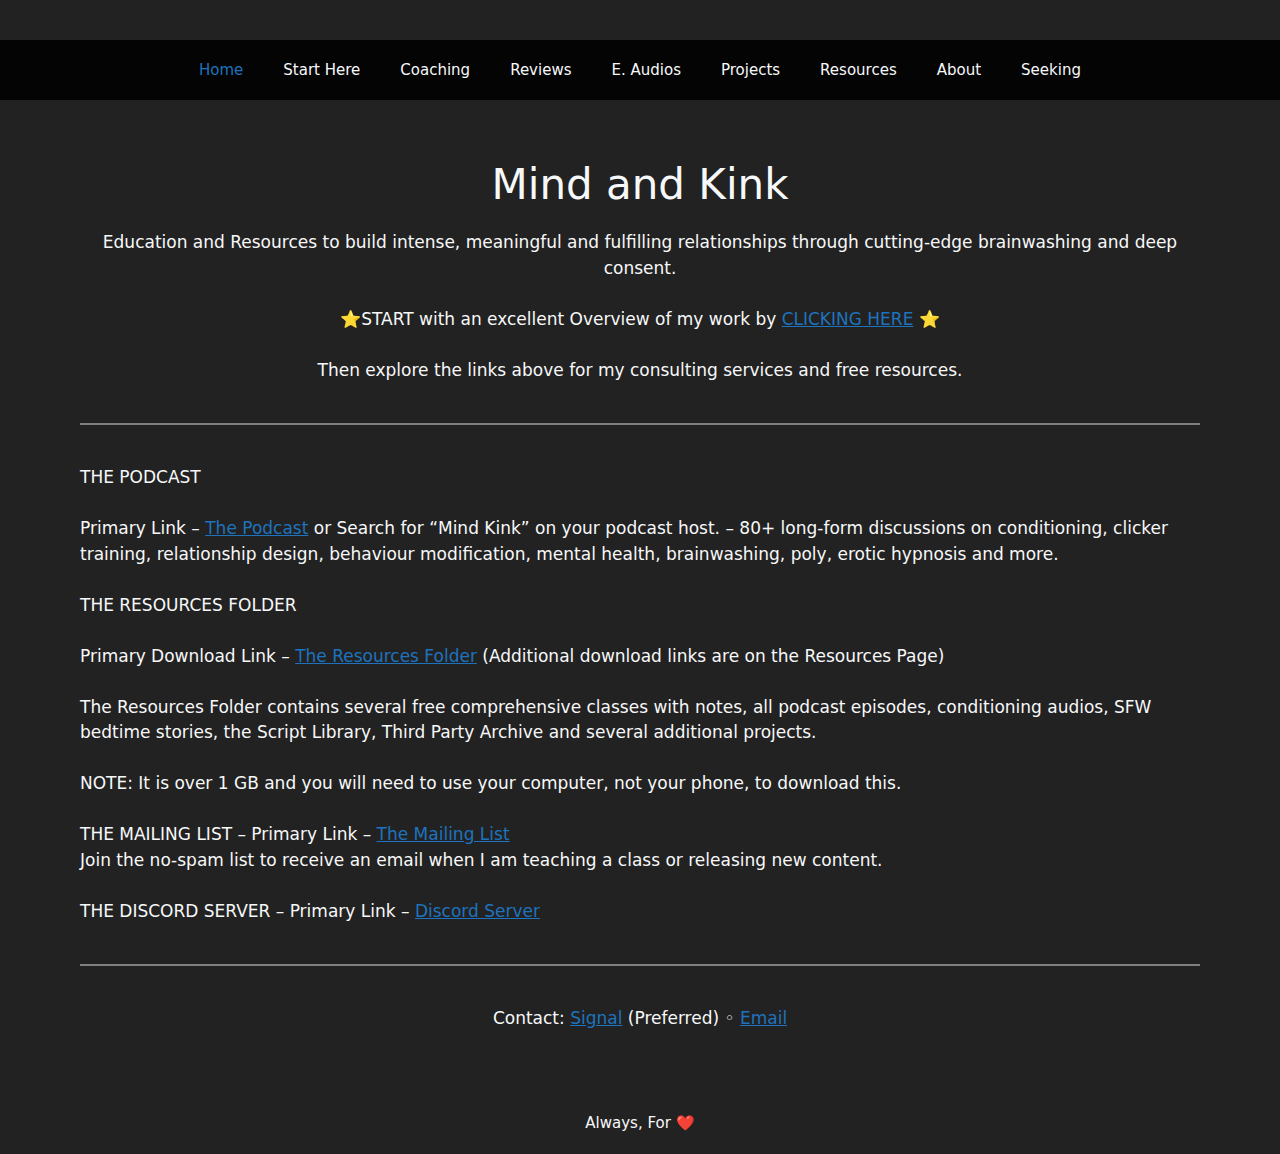
==== commit 43610775: "Updated/Added simply-static-1-1734385022" ====
--- a/index.html
+++ b/index.html
@@ -1,5 +1,5 @@
-<!DOCTYPE html><html lang=en-US><head><meta charset=UTF-8><title>Mind and Kink</title><meta content=max-image-preview:large name=robots><style>img:is([sizes=auto i],[sizes^="auto," i]){contain-intrinsic-size:3000px 1500px}</style><meta content="width=device-width, initial-scale=1" name=viewport><link href=/feed/ rel=alternate title="Mind and Kink &raquo; Feed" type=application/rss+xml><link href=/comments/feed/ rel=alternate title="Mind and Kink &raquo; Comments Feed" type=application/rss+xml><script>window._wpemojiSettings={"baseUrl":"https:\/\/s.w.org\/images\/core\/emoji\/15.0.3\/72x72\/","ext":".png","svgUrl":"https:\/\/s.w.org\/images\/core\/emoji\/15.0.3\/svg\/","svgExt":".svg","source":{"concatemoji":"\/includes\/js\/wp-emoji-release.min.js"}};
+<!DOCTYPE html><html lang=en-US><head><meta charset=UTF-8><title>Mind and Kink</title><meta content=max-image-preview:large name=robots><style>img:is([sizes=auto i],[sizes^="auto," i]){contain-intrinsic-size:3000px 1500px}</style><meta content="width=device-width, initial-scale=1" name=viewport><link href=/feed/ rel=alternate title="Mind and Kink &raquo; Feed" type=application/rss+xml><link href=/comments/feed/ rel=alternate title="Mind and Kink &raquo; Comments Feed" type=application/rss+xml><script>window._wpemojiSettings={"baseUrl":"https:\/\/s.w.org\/images\/core\/emoji\/15.0.3\/72x72\/","ext":".png","svgUrl":"https:\/\/s.w.org\/images\/core\/emoji\/15.0.3\/svg\/","svgExt":".svg","source":{"concatemoji":"https:\/\/thewordsmithspeaks.com\/includes\/js\/wp-emoji-release.min.js"}};
 /*! This file is auto-generated */!function(i,n){var o,s,e;function c(e){try{var t={supportTests:e,timestamp:(new Date).valueOf()};sessionStorage.setItem(o,JSON.stringify(t))}catch(e){}}function p(e,t,n){e.clearRect(0,0,e.canvas.width,e.canvas.height),e.fillText(t,0,0);var t=new Uint32Array(e.getImageData(0,0,e.canvas.width,e.canvas.height).data),r=(e.clearRect(0,0,e.canvas.width,e.canvas.height),e.fillText(n,0,0),new Uint32Array(e.getImageData(0,0,e.canvas.width,e.canvas.height).data));return t.every(function(e,t){return e===r[t]})}function u(e,t,n){switch(t){case"flag":return n(e,"🏳️‍⚧️","🏳️​⚧️")?!1:!n(e,"🇺🇳","🇺​🇳")&&!n(e,"🏴󠁧󠁢󠁥󠁮󠁧󠁿","🏴​󠁧​󠁢​󠁥​󠁮​󠁧​󠁿");case"emoji":return!n(e,"🐦‍⬛","🐦​⬛")}return!1}function f(e,t,n){var r="undefined"!=typeof WorkerGlobalScope&&self instanceof WorkerGlobalScope?new OffscreenCanvas(300,150):i.createElement("canvas"),a=r.getContext("2d",{willReadFrequently:!0}),o=(a.textBaseline="top",a.font="600 32px Arial",{});return e.forEach(function(e){o[e]=t(a,e,n)}),o}function t(e){var t=i.createElement("script");t.src=e,t.defer=!0,i.head.appendChild(t)}"undefined"!=typeof Promise&&(o="wpEmojiSettingsSupports",s=["flag","emoji"],n.supports={everything:!0,everythingExceptFlag:!0},e=new Promise(function(e){i.addEventListener("DOMContentLoaded",e,{once:!0})}),new Promise(function(t){var n=function(){try{var e=JSON.parse(sessionStorage.getItem(o));if("object"==typeof e&&"number"==typeof e.timestamp&&(new Date).valueOf()<e.timestamp+604800&&"object"==typeof e.supportTests)return e.supportTests}catch(e){}return null}();if(!n){if("undefined"!=typeof Worker&&"undefined"!=typeof OffscreenCanvas&&"undefined"!=typeof URL&&URL.createObjectURL&&"undefined"!=typeof Blob)try{var e="postMessage("+f.toString()+"("+[JSON.stringify(s),u.toString(),p.toString()].join(",")+"));",r=new Blob([e],{type:"text/javascript"}),a=new Worker(URL.createObjectURL(r),{name:"wpTestEmojiSupports"});return void(a.onmessage=function(e){c(n=e.data),a.terminate(),t(n)})}catch(e){}c(n=f(s,u,p))}t(n)}).then(function(e){for(var t in e)n.supports[t]=e[t],n.supports.everything=n.supports.everything&&n.supports[t],"flag"!==t&&(n.supports.everythingExceptFlag=n.supports.everythingExceptFlag&&n.supports[t]);n.supports.everythingExceptFlag=n.supports.everythingExceptFlag&&!n.supports.flag,n.DOMReady=!1,n.readyCallback=function(){n.DOMReady=!0}}).then(function(){return e}).then(function(){var e;n.supports.everything||(n.readyCallback(),(e=n.source||{}).concatemoji?t(e.concatemoji):e.wpemoji&&e.twemoji&&(t(e.twemoji),t(e.wpemoji)))}))}((window,document),window._wpemojiSettings);</script><style>img.wp-smiley,img.emoji{display:inline!important;border:0!important;box-shadow:none!important;height:1em!important;width:1em!important;margin:0 .07em!important;vertical-align:-.1em!important;background:none!important;padding:0!important}</style><link href=/includes/css/dist/block-library/style.min.css rel=stylesheet><style>/*! This file is auto-generated */
-.wp-block-button__link{color:#fff;background-color:#32373c;border-radius:9999px;box-shadow:none;text-decoration:none;padding:calc(.667em + 2px) calc(1.333em + 2px);font-size:1.125em}.wp-block-file__button{background:#32373c;color:#fff;text-decoration:none}</style><style>:root{--wp--preset--aspect-ratio--square:1;--wp--preset--aspect-ratio--4-3:4/3;--wp--preset--aspect-ratio--3-4:3/4;--wp--preset--aspect-ratio--3-2:3/2;--wp--preset--aspect-ratio--2-3:2/3;--wp--preset--aspect-ratio--16-9:16/9;--wp--preset--aspect-ratio--9-16:9/16;--wp--preset--color--black:#000;--wp--preset--color--cyan-bluish-gray:#abb8c3;--wp--preset--color--white:#fff;--wp--preset--color--pale-pink:#f78da7;--wp--preset--color--vivid-red:#cf2e2e;--wp--preset--color--luminous-vivid-orange:#ff6900;--wp--preset--color--luminous-vivid-amber:#fcb900;--wp--preset--color--light-green-cyan:#7bdcb5;--wp--preset--color--vivid-green-cyan:#00d084;--wp--preset--color--pale-cyan-blue:#8ed1fc;--wp--preset--color--vivid-cyan-blue:#0693e3;--wp--preset--color--vivid-purple:#9b51e0;--wp--preset--color--contrast:var(--contrast);--wp--preset--color--contrast-2:var(--contrast-2);--wp--preset--color--contrast-3:var(--contrast-3);--wp--preset--color--base:var(--base);--wp--preset--color--base-2:var(--base-2);--wp--preset--color--base-3:var(--base-3);--wp--preset--color--accent:var(--accent);--wp--preset--color--highlight:var(--highlight);--wp--preset--gradient--vivid-cyan-blue-to-vivid-purple:linear-gradient(135deg,rgba(6,147,227,1) 0,rgb(155,81,224) 100%);--wp--preset--gradient--light-green-cyan-to-vivid-green-cyan:linear-gradient(135deg,rgb(122,220,180) 0,rgb(0,208,130) 100%);--wp--preset--gradient--luminous-vivid-amber-to-luminous-vivid-orange:linear-gradient(135deg,rgba(252,185,0,1) 0,rgba(255,105,0,1) 100%);--wp--preset--gradient--luminous-vivid-orange-to-vivid-red:linear-gradient(135deg,rgba(255,105,0,1) 0,rgb(207,46,46) 100%);--wp--preset--gradient--very-light-gray-to-cyan-bluish-gray:linear-gradient(135deg,rgb(238,238,238) 0,rgb(169,184,195) 100%);--wp--preset--gradient--cool-to-warm-spectrum:linear-gradient(135deg,rgb(74,234,220) 0,rgb(151,120,209) 20%,rgb(207,42,186) 40%,rgb(238,44,130) 60%,rgb(251,105,98) 80%,rgb(254,248,76) 100%);--wp--preset--gradient--blush-light-purple:linear-gradient(135deg,rgb(255,206,236) 0,rgb(152,150,240) 100%);--wp--preset--gradient--blush-bordeaux:linear-gradient(135deg,rgb(254,205,165) 0,rgb(254,45,45) 50%,rgb(107,0,62) 100%);--wp--preset--gradient--luminous-dusk:linear-gradient(135deg,rgb(255,203,112) 0,rgb(199,81,192) 50%,rgb(65,88,208) 100%);--wp--preset--gradient--pale-ocean:linear-gradient(135deg,rgb(255,245,203) 0,rgb(182,227,212) 50%,rgb(51,167,181) 100%);--wp--preset--gradient--electric-grass:linear-gradient(135deg,rgb(202,248,128) 0,rgb(113,206,126) 100%);--wp--preset--gradient--midnight:linear-gradient(135deg,rgb(2,3,129) 0,rgb(40,116,252) 100%);--wp--preset--font-size--small:13px;--wp--preset--font-size--medium:20px;--wp--preset--font-size--large:36px;--wp--preset--font-size--x-large:42px;--wp--preset--spacing--20:.44rem;--wp--preset--spacing--30:.67rem;--wp--preset--spacing--40:1rem;--wp--preset--spacing--50:1.5rem;--wp--preset--spacing--60:2.25rem;--wp--preset--spacing--70:3.38rem;--wp--preset--spacing--80:5.06rem;--wp--preset--shadow--natural:6px 6px 9px rgba(0,0,0,.2);--wp--preset--shadow--deep:12px 12px 50px rgba(0,0,0,.4);--wp--preset--shadow--sharp:6px 6px 0 rgba(0,0,0,.2);--wp--preset--shadow--outlined:6px 6px 0 -3px rgba(255,255,255,1),6px 6px rgba(0,0,0,1);--wp--preset--shadow--crisp:6px 6px 0 rgba(0,0,0,1)}:where(.is-layout-flex){gap:.5em}:where(.is-layout-grid){gap:.5em}body .is-layout-flex{display:flex}.is-layout-flex{flex-wrap:wrap;align-items:center}.is-layout-flex>:is(*,div){margin:0}body .is-layout-grid{display:grid}.is-layout-grid>:is(*,div){margin:0}:where(.wp-block-columns.is-layout-flex){gap:2em}:where(.wp-block-columns.is-layout-grid){gap:2em}:where(.wp-block-post-template.is-layout-flex){gap:1.25em}:where(.wp-block-post-template.is-layout-grid){gap:1.25em}.has-black-color{color:var(--wp--preset--color--black)!important}.has-cyan-bluish-gray-color{color:var(--wp--preset--color--cyan-bluish-gray)!important}.has-white-color{color:var(--wp--preset--color--white)!important}.has-pale-pink-color{color:var(--wp--preset--color--pale-pink)!important}.has-vivid-red-color{color:var(--wp--preset--color--vivid-red)!important}.has-luminous-vivid-orange-color{color:var(--wp--preset--color--luminous-vivid-orange)!important}.has-luminous-vivid-amber-color{color:var(--wp--preset--color--luminous-vivid-amber)!important}.has-light-green-cyan-color{color:var(--wp--preset--color--light-green-cyan)!important}.has-vivid-green-cyan-color{color:var(--wp--preset--color--vivid-green-cyan)!important}.has-pale-cyan-blue-color{color:var(--wp--preset--color--pale-cyan-blue)!important}.has-vivid-cyan-blue-color{color:var(--wp--preset--color--vivid-cyan-blue)!important}.has-vivid-purple-color{color:var(--wp--preset--color--vivid-purple)!important}.has-black-background-color{background-color:var(--wp--preset--color--black)!important}.has-cyan-bluish-gray-background-color{background-color:var(--wp--preset--color--cyan-bluish-gray)!important}.has-white-background-color{background-color:var(--wp--preset--color--white)!important}.has-pale-pink-background-color{background-color:var(--wp--preset--color--pale-pink)!important}.has-vivid-red-background-color{background-color:var(--wp--preset--color--vivid-red)!important}.has-luminous-vivid-orange-background-color{background-color:var(--wp--preset--color--luminous-vivid-orange)!important}.has-luminous-vivid-amber-background-color{background-color:var(--wp--preset--color--luminous-vivid-amber)!important}.has-light-green-cyan-background-color{background-color:var(--wp--preset--color--light-green-cyan)!important}.has-vivid-green-cyan-background-color{background-color:var(--wp--preset--color--vivid-green-cyan)!important}.has-pale-cyan-blue-background-color{background-color:var(--wp--preset--color--pale-cyan-blue)!important}.has-vivid-cyan-blue-background-color{background-color:var(--wp--preset--color--vivid-cyan-blue)!important}.has-vivid-purple-background-color{background-color:var(--wp--preset--color--vivid-purple)!important}.has-black-border-color{border-color:var(--wp--preset--color--black)!important}.has-cyan-bluish-gray-border-color{border-color:var(--wp--preset--color--cyan-bluish-gray)!important}.has-white-border-color{border-color:var(--wp--preset--color--white)!important}.has-pale-pink-border-color{border-color:var(--wp--preset--color--pale-pink)!important}.has-vivid-red-border-color{border-color:var(--wp--preset--color--vivid-red)!important}.has-luminous-vivid-orange-border-color{border-color:var(--wp--preset--color--luminous-vivid-orange)!important}.has-luminous-vivid-amber-border-color{border-color:var(--wp--preset--color--luminous-vivid-amber)!important}.has-light-green-cyan-border-color{border-color:var(--wp--preset--color--light-green-cyan)!important}.has-vivid-green-cyan-border-color{border-color:var(--wp--preset--color--vivid-green-cyan)!important}.has-pale-cyan-blue-border-color{border-color:var(--wp--preset--color--pale-cyan-blue)!important}.has-vivid-cyan-blue-border-color{border-color:var(--wp--preset--color--vivid-cyan-blue)!important}.has-vivid-purple-border-color{border-color:var(--wp--preset--color--vivid-purple)!important}.has-vivid-cyan-blue-to-vivid-purple-gradient-background{background:var(--wp--preset--gradient--vivid-cyan-blue-to-vivid-purple)!important}.has-light-green-cyan-to-vivid-green-cyan-gradient-background{background:var(--wp--preset--gradient--light-green-cyan-to-vivid-green-cyan)!important}.has-luminous-vivid-amber-to-luminous-vivid-orange-gradient-background{background:var(--wp--preset--gradient--luminous-vivid-amber-to-luminous-vivid-orange)!important}.has-luminous-vivid-orange-to-vivid-red-gradient-background{background:var(--wp--preset--gradient--luminous-vivid-orange-to-vivid-red)!important}.has-very-light-gray-to-cyan-bluish-gray-gradient-background{background:var(--wp--preset--gradient--very-light-gray-to-cyan-bluish-gray)!important}.has-cool-to-warm-spectrum-gradient-background{background:var(--wp--preset--gradient--cool-to-warm-spectrum)!important}.has-blush-light-purple-gradient-background{background:var(--wp--preset--gradient--blush-light-purple)!important}.has-blush-bordeaux-gradient-background{background:var(--wp--preset--gradient--blush-bordeaux)!important}.has-luminous-dusk-gradient-background{background:var(--wp--preset--gradient--luminous-dusk)!important}.has-pale-ocean-gradient-background{background:var(--wp--preset--gradient--pale-ocean)!important}.has-electric-grass-gradient-background{background:var(--wp--preset--gradient--electric-grass)!important}.has-midnight-gradient-background{background:var(--wp--preset--gradient--midnight)!important}.has-small-font-size{font-size:var(--wp--preset--font-size--small)!important}.has-medium-font-size{font-size:var(--wp--preset--font-size--medium)!important}.has-large-font-size{font-size:var(--wp--preset--font-size--large)!important}.has-x-large-font-size{font-size:var(--wp--preset--font-size--x-large)!important}:where(.wp-block-post-template.is-layout-flex){gap:1.25em}:where(.wp-block-post-template.is-layout-grid){gap:1.25em}:where(.wp-block-columns.is-layout-flex){gap:2em}:where(.wp-block-columns.is-layout-grid){gap:2em}:root :where(.wp-block-pullquote){font-size:1.5em;line-height:1.6}</style><link href=/content/themes/generatepress/assets/css/main.min.css rel=stylesheet><style>.is-right-sidebar{width:30%}.is-left-sidebar{width:30%}.site-content .content-area{width:100%}@media (max-width:768px){.main-navigation .menu-toggle,.sidebar-nav-mobile:not(#sticky-placeholder){display:block}.main-navigation ul,.gen-sidebar-nav,.main-navigation:not(.slideout-navigation):not(.toggled) .main-nav>ul,.has-inline-mobile-toggle #site-navigation .inside-navigation>*:not(.navigation-search):not(.main-nav){display:none}.nav-align-right .inside-navigation,.nav-align-center .inside-navigation{justify-content:space-between}}.dynamic-author-image-rounded{border-radius:100%}.dynamic-featured-image,.dynamic-author-image{vertical-align:middle}.one-container.blog .dynamic-content-template:not(:last-child),.one-container.archive .dynamic-content-template:not(:last-child){padding-bottom:0}.dynamic-entry-excerpt>p:last-child{margin-bottom:0}</style><link href=/content/uploads/generatepress/style.min.css rel=stylesheet><link href=/ rel=canonical><link href=/ rel=shortlink><link href="/wp-json/oembed/1.0/embed?url=http%3A%2F%2F%2F" rel=alternate title="oEmbed (JSON)" type=application/json+oembed><link href="/wp-json/oembed/1.0/embed?url=http%3A%2F%2F%2F#038;format=xml" rel=alternate title="oEmbed (XML)" type=text/xml+oembed> <body class="dropdown-hover header-aligned-center home nav-below-header no-sidebar page page-id-15 page-template-default separate-containers wp-embed-responsive" itemscope itemtype=https://schema.org/WebPage><a class="screen-reader-text skip-link" href=#content title="Skip to content">Skip to content</a> <header aria-label=Site class=site-header id=masthead itemscope itemtype=https://schema.org/WPHeader><div class="grid-container inside-header"></div> </header> <nav aria-label=Primary class="main-navigation nav-align-center sub-menu-right" id=site-navigation itemscope itemtype=https://schema.org/SiteNavigationElement><div class="grid-container inside-navigation"><button aria-controls=primary-menu aria-expanded=false class=menu-toggle><span class="gp-icon icon-menu-bars"><svg xmlns=http://www.w3.org/2000/svg aria-hidden=true height=1em viewbox="0 0 512 512" width=1em><path d="M0 96c0-13.255 10.745-24 24-24h464c13.255 0 24 10.745 24 24s-10.745 24-24 24H24c-13.255 0-24-10.745-24-24zm0 160c0-13.255 10.745-24 24-24h464c13.255 0 24 10.745 24 24s-10.745 24-24 24H24c-13.255 0-24-10.745-24-24zm0 160c0-13.255 10.745-24 24-24h464c13.255 0 24 10.745 24 24s-10.745 24-24 24H24c-13.255 0-24-10.745-24-24z"></path></svg><svg xmlns=http://www.w3.org/2000/svg aria-hidden=true height=1em viewbox="0 0 512 512" width=1em><path d="M71.029 71.029c9.373-9.372 24.569-9.372 33.942 0L256 222.059l151.029-151.03c9.373-9.372 24.569-9.372 33.942 0 9.372 9.373 9.372 24.569 0 33.942L289.941 256l151.03 151.029c9.372 9.373 9.372 24.569 0 33.942-9.373 9.372-24.569 9.372-33.942 0L256 289.941l-151.029 151.03c-9.373 9.372-24.569 9.372-33.942 0-9.372-9.373-9.372-24.569 0-33.942L222.059 256 71.029 104.971c-9.372-9.373-9.372-24.569 0-33.942z"></path></svg></span><span class=mobile-menu>Menu</span> </button> <div class=main-nav id=primary-menu><ul class="menu sf-menu" id=menu-menu-1><li class="current-menu-item menu-item menu-item-51 menu-item-home menu-item-object-custom menu-item-type-custom" id=menu-item-51><a href=/>Home</a> <li class="menu-item menu-item-28 menu-item-object-page menu-item-type-post_type" id=menu-item-28><a href=/start-here/>Start Here</a> <li class="menu-item menu-item-24 menu-item-object-page menu-item-type-post_type" id=menu-item-24><a href=/coaching/>Coaching</a> <li class="menu-item menu-item-26 menu-item-object-page menu-item-type-post_type" id=menu-item-26><a href=/reviews/>Reviews</a> <li class="menu-item menu-item-59 menu-item-object-page menu-item-type-post_type" id=menu-item-59><a href=/projects/>Projects</a> <li class="menu-item menu-item-54 menu-item-object-page menu-item-type-post_type" id=menu-item-54><a href=/audios/>E. Audios</a> <li class="menu-item menu-item-25 menu-item-object-page menu-item-type-post_type" id=menu-item-25><a href=/resources/>Resources</a> <li class="menu-item menu-item-27 menu-item-object-page menu-item-type-post_type" id=menu-item-27><a href=/seeking/>Seeking</a></ul></div></div> </nav> <div class="container grid-container hfeed site" id=page><div class=site-content id=content><div class=content-area id=primary><main class=site-main id=main><article class="page post-15 status-publish type-page" id=post-15 itemscope itemtype=https://schema.org/CreativeWork><div class=inside-article><div class=entry-content itemprop=text><h1 class="has-text-align-center wp-block-heading">Mind and Kink</h1> <p class=has-text-align-center>Education and Resources to build intense, meaningful and fulfilling relationships through cutting-edge brainwashing and deep consent. <p class=has-text-align-center>⭐START with an excellent Overview of my work by <a href=https://www.abc.net.au/triplej/programs/the-hook-up/erotic-hypnosis/9714624>CLICKING HERE</a> ⭐ <p class=has-text-align-center>Then explore the links above for my consulting services and free resources. <hr class="has-alpha-channel-opacity wp-block-separator"> <p>THE PODCAST <p>Primary Link &#8211; <a href=https://open.spotify.com/show/1bxk2zcd5NFGpp5LZIpoxc>The Podcast</a> or Search for &#8220;Mind Kink&#8221; on your podcast host. &#8211; 80+ long-form discussions on conditioning, clicker training, relationship design, behaviour modification, mental health, brainwashing, poly, erotic hypnosis and more. <p>THE RESOURCES FOLDER <p>Primary Download Link &#8211; <a href=https://drive.filen.io/f/f6969ff2-c2d2-47dd-b5c8-56ff9b66d6a5#mD4JouojXwODLhhGTVCisVJqxL6aOpQR>The Resources Folder</a> (Additional download links are on the Resources Page) <p>The Resources Folder contains several free comprehensive classes with notes, all podcast episodes, conditioning audios, SFW bedtime stories, the Script Library, Third Party Archive and several additional projects. <p>NOTE: It is over 1 GB and you will need to use your computer, not your phone, to download this. <p>THE MAILING LIST &#8211; Primary Link &#8211; <a href=https://buttondown.email/mindkink>The Mailing List</a><br>Join the no-spam list to receive an email when I am teaching a class or releasing new content. <p>THE DISCORD SERVER &#8211; Primary Link &#8211; <a href=https://discord.gg/43eDS4MbM7>Discord Server</a> <hr class="has-alpha-channel-opacity wp-block-separator"> <p class=has-text-align-center>Contact: <a href=https://signal.me/#eu/UcSdV3OwiCh4vVO8Yv0FtEe5xh4QHRiDd4ls6pLLG-I9k64oV-tEiL1fAiWYvCo9>Signal</a> (Preferred) ◦ <a href=mailto:thewordsmithspeaks@pm.me>Email</a></div> </div> </article> </main> </div> </div> </div> <div class=site-footer><footer aria-label=Site class=site-info itemscope itemtype=https://schema.org/WPFooter><div class="grid-container inside-site-info"><div class=copyright-bar> Always, For ❤️ </div> </div> </footer> </div> <span class=ssp-id style=display:none>15</span> <script>!function(){"use strict";if("querySelector"in document&&"addEventListener"in window){var e=document.body;e.addEventListener("mousedown",function(){e.classList.add("using-mouse")}),e.addEventListener("keydown",function(){e.classList.remove("using-mouse")})}}();</script><!--[if lte IE 11]>
+.wp-block-button__link{color:#fff;background-color:#32373c;border-radius:9999px;box-shadow:none;text-decoration:none;padding:calc(.667em + 2px) calc(1.333em + 2px);font-size:1.125em}.wp-block-file__button{background:#32373c;color:#fff;text-decoration:none}</style><style>:root{--wp--preset--aspect-ratio--square:1;--wp--preset--aspect-ratio--4-3:4/3;--wp--preset--aspect-ratio--3-4:3/4;--wp--preset--aspect-ratio--3-2:3/2;--wp--preset--aspect-ratio--2-3:2/3;--wp--preset--aspect-ratio--16-9:16/9;--wp--preset--aspect-ratio--9-16:9/16;--wp--preset--color--black:#000;--wp--preset--color--cyan-bluish-gray:#abb8c3;--wp--preset--color--white:#fff;--wp--preset--color--pale-pink:#f78da7;--wp--preset--color--vivid-red:#cf2e2e;--wp--preset--color--luminous-vivid-orange:#ff6900;--wp--preset--color--luminous-vivid-amber:#fcb900;--wp--preset--color--light-green-cyan:#7bdcb5;--wp--preset--color--vivid-green-cyan:#00d084;--wp--preset--color--pale-cyan-blue:#8ed1fc;--wp--preset--color--vivid-cyan-blue:#0693e3;--wp--preset--color--vivid-purple:#9b51e0;--wp--preset--color--contrast:var(--contrast);--wp--preset--color--contrast-2:var(--contrast-2);--wp--preset--color--contrast-3:var(--contrast-3);--wp--preset--color--base:var(--base);--wp--preset--color--base-2:var(--base-2);--wp--preset--color--base-3:var(--base-3);--wp--preset--color--accent:var(--accent);--wp--preset--color--highlight:var(--highlight);--wp--preset--gradient--vivid-cyan-blue-to-vivid-purple:linear-gradient(135deg,rgba(6,147,227,1) 0,rgb(155,81,224) 100%);--wp--preset--gradient--light-green-cyan-to-vivid-green-cyan:linear-gradient(135deg,rgb(122,220,180) 0,rgb(0,208,130) 100%);--wp--preset--gradient--luminous-vivid-amber-to-luminous-vivid-orange:linear-gradient(135deg,rgba(252,185,0,1) 0,rgba(255,105,0,1) 100%);--wp--preset--gradient--luminous-vivid-orange-to-vivid-red:linear-gradient(135deg,rgba(255,105,0,1) 0,rgb(207,46,46) 100%);--wp--preset--gradient--very-light-gray-to-cyan-bluish-gray:linear-gradient(135deg,rgb(238,238,238) 0,rgb(169,184,195) 100%);--wp--preset--gradient--cool-to-warm-spectrum:linear-gradient(135deg,rgb(74,234,220) 0,rgb(151,120,209) 20%,rgb(207,42,186) 40%,rgb(238,44,130) 60%,rgb(251,105,98) 80%,rgb(254,248,76) 100%);--wp--preset--gradient--blush-light-purple:linear-gradient(135deg,rgb(255,206,236) 0,rgb(152,150,240) 100%);--wp--preset--gradient--blush-bordeaux:linear-gradient(135deg,rgb(254,205,165) 0,rgb(254,45,45) 50%,rgb(107,0,62) 100%);--wp--preset--gradient--luminous-dusk:linear-gradient(135deg,rgb(255,203,112) 0,rgb(199,81,192) 50%,rgb(65,88,208) 100%);--wp--preset--gradient--pale-ocean:linear-gradient(135deg,rgb(255,245,203) 0,rgb(182,227,212) 50%,rgb(51,167,181) 100%);--wp--preset--gradient--electric-grass:linear-gradient(135deg,rgb(202,248,128) 0,rgb(113,206,126) 100%);--wp--preset--gradient--midnight:linear-gradient(135deg,rgb(2,3,129) 0,rgb(40,116,252) 100%);--wp--preset--font-size--small:13px;--wp--preset--font-size--medium:20px;--wp--preset--font-size--large:36px;--wp--preset--font-size--x-large:42px;--wp--preset--spacing--20:.44rem;--wp--preset--spacing--30:.67rem;--wp--preset--spacing--40:1rem;--wp--preset--spacing--50:1.5rem;--wp--preset--spacing--60:2.25rem;--wp--preset--spacing--70:3.38rem;--wp--preset--spacing--80:5.06rem;--wp--preset--shadow--natural:6px 6px 9px rgba(0,0,0,.2);--wp--preset--shadow--deep:12px 12px 50px rgba(0,0,0,.4);--wp--preset--shadow--sharp:6px 6px 0 rgba(0,0,0,.2);--wp--preset--shadow--outlined:6px 6px 0 -3px rgba(255,255,255,1),6px 6px rgba(0,0,0,1);--wp--preset--shadow--crisp:6px 6px 0 rgba(0,0,0,1)}:where(.is-layout-flex){gap:.5em}:where(.is-layout-grid){gap:.5em}body .is-layout-flex{display:flex}.is-layout-flex{flex-wrap:wrap;align-items:center}.is-layout-flex>:is(*,div){margin:0}body .is-layout-grid{display:grid}.is-layout-grid>:is(*,div){margin:0}:where(.wp-block-columns.is-layout-flex){gap:2em}:where(.wp-block-columns.is-layout-grid){gap:2em}:where(.wp-block-post-template.is-layout-flex){gap:1.25em}:where(.wp-block-post-template.is-layout-grid){gap:1.25em}.has-black-color{color:var(--wp--preset--color--black)!important}.has-cyan-bluish-gray-color{color:var(--wp--preset--color--cyan-bluish-gray)!important}.has-white-color{color:var(--wp--preset--color--white)!important}.has-pale-pink-color{color:var(--wp--preset--color--pale-pink)!important}.has-vivid-red-color{color:var(--wp--preset--color--vivid-red)!important}.has-luminous-vivid-orange-color{color:var(--wp--preset--color--luminous-vivid-orange)!important}.has-luminous-vivid-amber-color{color:var(--wp--preset--color--luminous-vivid-amber)!important}.has-light-green-cyan-color{color:var(--wp--preset--color--light-green-cyan)!important}.has-vivid-green-cyan-color{color:var(--wp--preset--color--vivid-green-cyan)!important}.has-pale-cyan-blue-color{color:var(--wp--preset--color--pale-cyan-blue)!important}.has-vivid-cyan-blue-color{color:var(--wp--preset--color--vivid-cyan-blue)!important}.has-vivid-purple-color{color:var(--wp--preset--color--vivid-purple)!important}.has-black-background-color{background-color:var(--wp--preset--color--black)!important}.has-cyan-bluish-gray-background-color{background-color:var(--wp--preset--color--cyan-bluish-gray)!important}.has-white-background-color{background-color:var(--wp--preset--color--white)!important}.has-pale-pink-background-color{background-color:var(--wp--preset--color--pale-pink)!important}.has-vivid-red-background-color{background-color:var(--wp--preset--color--vivid-red)!important}.has-luminous-vivid-orange-background-color{background-color:var(--wp--preset--color--luminous-vivid-orange)!important}.has-luminous-vivid-amber-background-color{background-color:var(--wp--preset--color--luminous-vivid-amber)!important}.has-light-green-cyan-background-color{background-color:var(--wp--preset--color--light-green-cyan)!important}.has-vivid-green-cyan-background-color{background-color:var(--wp--preset--color--vivid-green-cyan)!important}.has-pale-cyan-blue-background-color{background-color:var(--wp--preset--color--pale-cyan-blue)!important}.has-vivid-cyan-blue-background-color{background-color:var(--wp--preset--color--vivid-cyan-blue)!important}.has-vivid-purple-background-color{background-color:var(--wp--preset--color--vivid-purple)!important}.has-black-border-color{border-color:var(--wp--preset--color--black)!important}.has-cyan-bluish-gray-border-color{border-color:var(--wp--preset--color--cyan-bluish-gray)!important}.has-white-border-color{border-color:var(--wp--preset--color--white)!important}.has-pale-pink-border-color{border-color:var(--wp--preset--color--pale-pink)!important}.has-vivid-red-border-color{border-color:var(--wp--preset--color--vivid-red)!important}.has-luminous-vivid-orange-border-color{border-color:var(--wp--preset--color--luminous-vivid-orange)!important}.has-luminous-vivid-amber-border-color{border-color:var(--wp--preset--color--luminous-vivid-amber)!important}.has-light-green-cyan-border-color{border-color:var(--wp--preset--color--light-green-cyan)!important}.has-vivid-green-cyan-border-color{border-color:var(--wp--preset--color--vivid-green-cyan)!important}.has-pale-cyan-blue-border-color{border-color:var(--wp--preset--color--pale-cyan-blue)!important}.has-vivid-cyan-blue-border-color{border-color:var(--wp--preset--color--vivid-cyan-blue)!important}.has-vivid-purple-border-color{border-color:var(--wp--preset--color--vivid-purple)!important}.has-vivid-cyan-blue-to-vivid-purple-gradient-background{background:var(--wp--preset--gradient--vivid-cyan-blue-to-vivid-purple)!important}.has-light-green-cyan-to-vivid-green-cyan-gradient-background{background:var(--wp--preset--gradient--light-green-cyan-to-vivid-green-cyan)!important}.has-luminous-vivid-amber-to-luminous-vivid-orange-gradient-background{background:var(--wp--preset--gradient--luminous-vivid-amber-to-luminous-vivid-orange)!important}.has-luminous-vivid-orange-to-vivid-red-gradient-background{background:var(--wp--preset--gradient--luminous-vivid-orange-to-vivid-red)!important}.has-very-light-gray-to-cyan-bluish-gray-gradient-background{background:var(--wp--preset--gradient--very-light-gray-to-cyan-bluish-gray)!important}.has-cool-to-warm-spectrum-gradient-background{background:var(--wp--preset--gradient--cool-to-warm-spectrum)!important}.has-blush-light-purple-gradient-background{background:var(--wp--preset--gradient--blush-light-purple)!important}.has-blush-bordeaux-gradient-background{background:var(--wp--preset--gradient--blush-bordeaux)!important}.has-luminous-dusk-gradient-background{background:var(--wp--preset--gradient--luminous-dusk)!important}.has-pale-ocean-gradient-background{background:var(--wp--preset--gradient--pale-ocean)!important}.has-electric-grass-gradient-background{background:var(--wp--preset--gradient--electric-grass)!important}.has-midnight-gradient-background{background:var(--wp--preset--gradient--midnight)!important}.has-small-font-size{font-size:var(--wp--preset--font-size--small)!important}.has-medium-font-size{font-size:var(--wp--preset--font-size--medium)!important}.has-large-font-size{font-size:var(--wp--preset--font-size--large)!important}.has-x-large-font-size{font-size:var(--wp--preset--font-size--x-large)!important}:where(.wp-block-post-template.is-layout-flex){gap:1.25em}:where(.wp-block-post-template.is-layout-grid){gap:1.25em}:where(.wp-block-columns.is-layout-flex){gap:2em}:where(.wp-block-columns.is-layout-grid){gap:2em}:root :where(.wp-block-pullquote){font-size:1.5em;line-height:1.6}</style><link href=/content/themes/generatepress/assets/css/main.min.css rel=stylesheet><style>.is-right-sidebar{width:30%}.is-left-sidebar{width:30%}.site-content .content-area{width:100%}@media (max-width:768px){.main-navigation .menu-toggle,.sidebar-nav-mobile:not(#sticky-placeholder){display:block}.main-navigation ul,.gen-sidebar-nav,.main-navigation:not(.slideout-navigation):not(.toggled) .main-nav>ul,.has-inline-mobile-toggle #site-navigation .inside-navigation>*:not(.navigation-search):not(.main-nav){display:none}.nav-align-right .inside-navigation,.nav-align-center .inside-navigation{justify-content:space-between}}.dynamic-author-image-rounded{border-radius:100%}.dynamic-featured-image,.dynamic-author-image{vertical-align:middle}.one-container.blog .dynamic-content-template:not(:last-child),.one-container.archive .dynamic-content-template:not(:last-child){padding-bottom:0}.dynamic-entry-excerpt>p:last-child{margin-bottom:0}</style><link href=/content/uploads/generatepress/style.min.css rel=stylesheet><link href=/ rel=canonical><link href=/ rel=shortlink><link href="/wp-json/oembed/1.0/embed?url=https%3A%2F%2F%2F" rel=alternate title="oEmbed (JSON)" type=application/json+oembed><link href="/wp-json/oembed/1.0/embed?url=https%3A%2F%2F%2F#038;format=xml" rel=alternate title="oEmbed (XML)" type=text/xml+oembed> <body class="dropdown-hover header-aligned-center home nav-below-header no-sidebar page page-id-15 page-template-default separate-containers wp-embed-responsive" itemscope itemtype=https://schema.org/WebPage><a class="screen-reader-text skip-link" href=#content title="Skip to content">Skip to content</a> <header aria-label=Site class=site-header id=masthead itemscope itemtype=https://schema.org/WPHeader><div class="grid-container inside-header"></div> </header> <nav aria-label=Primary class="main-navigation nav-align-center sub-menu-right" id=site-navigation itemscope itemtype=https://schema.org/SiteNavigationElement><div class="grid-container inside-navigation"><button aria-controls=primary-menu aria-expanded=false class=menu-toggle><span class="gp-icon icon-menu-bars"><svg xmlns=http://www.w3.org/2000/svg aria-hidden=true height=1em viewbox="0 0 512 512" width=1em><path d="M0 96c0-13.255 10.745-24 24-24h464c13.255 0 24 10.745 24 24s-10.745 24-24 24H24c-13.255 0-24-10.745-24-24zm0 160c0-13.255 10.745-24 24-24h464c13.255 0 24 10.745 24 24s-10.745 24-24 24H24c-13.255 0-24-10.745-24-24zm0 160c0-13.255 10.745-24 24-24h464c13.255 0 24 10.745 24 24s-10.745 24-24 24H24c-13.255 0-24-10.745-24-24z"></path></svg><svg xmlns=http://www.w3.org/2000/svg aria-hidden=true height=1em viewbox="0 0 512 512" width=1em><path d="M71.029 71.029c9.373-9.372 24.569-9.372 33.942 0L256 222.059l151.029-151.03c9.373-9.372 24.569-9.372 33.942 0 9.372 9.373 9.372 24.569 0 33.942L289.941 256l151.03 151.029c9.372 9.373 9.372 24.569 0 33.942-9.373 9.372-24.569 9.372-33.942 0L256 289.941l-151.029 151.03c-9.373 9.372-24.569 9.372-33.942 0-9.372-9.373-9.372-24.569 0-33.942L222.059 256 71.029 104.971c-9.372-9.373-9.372-24.569 0-33.942z"></path></svg></span><span class=mobile-menu>Menu</span> </button> <div class=main-nav id=primary-menu><ul class="menu sf-menu" id=menu-menu-1><li class="current-menu-item menu-item menu-item-51 menu-item-home menu-item-object-custom menu-item-type-custom" id=menu-item-51><a href=/>Home</a> <li class="menu-item menu-item-28 menu-item-object-page menu-item-type-post_type" id=menu-item-28><a href=/start-here/>Start Here</a> <li class="menu-item menu-item-24 menu-item-object-page menu-item-type-post_type" id=menu-item-24><a href=/coaching/>Coaching</a> <li class="menu-item menu-item-26 menu-item-object-page menu-item-type-post_type" id=menu-item-26><a href=/reviews/>Reviews</a> <li class="menu-item menu-item-54 menu-item-object-page menu-item-type-post_type" id=menu-item-54><a href=/audios/>E. Audios</a> <li class="menu-item menu-item-59 menu-item-object-page menu-item-type-post_type" id=menu-item-59><a href=/projects/>Projects</a> <li class="menu-item menu-item-25 menu-item-object-page menu-item-type-post_type" id=menu-item-25><a href=/resources/>Resources</a> <li class="menu-item menu-item-63 menu-item-object-page menu-item-type-post_type" id=menu-item-63><a href=/about/>About</a> <li class="menu-item menu-item-27 menu-item-object-page menu-item-type-post_type" id=menu-item-27><a href=/seeking/>Seeking</a></ul></div></div> </nav> <div class="container grid-container hfeed site" id=page><div class=site-content id=content><div class=content-area id=primary><main class=site-main id=main><article class="page post-15 status-publish type-page" id=post-15 itemscope itemtype=https://schema.org/CreativeWork><div class=inside-article><div class=entry-content itemprop=text><h1 class="has-text-align-center wp-block-heading">Mind and Kink</h1> <p class=has-text-align-center>Education and Resources to build intense, meaningful and fulfilling relationships through cutting-edge brainwashing and deep consent. <p class=has-text-align-center>⭐START with an excellent Overview of my work by <a href=https://www.abc.net.au/triplej/programs/the-hook-up/erotic-hypnosis/9714624>CLICKING HERE</a> ⭐ <p class=has-text-align-center>Then explore the links above for my consulting services and free resources. <hr class="has-alpha-channel-opacity wp-block-separator"> <p>THE PODCAST <p>Primary Link &#8211; <a href=https://open.spotify.com/show/1bxk2zcd5NFGpp5LZIpoxc>The Podcast</a> or Search for &#8220;Mind Kink&#8221; on your podcast host. &#8211; 80+ long-form discussions on conditioning, clicker training, relationship design, behaviour modification, mental health, brainwashing, poly, erotic hypnosis and more. <p>THE RESOURCES FOLDER <p>Primary Download Link &#8211; <a href=https://drive.filen.io/f/f6969ff2-c2d2-47dd-b5c8-56ff9b66d6a5#mD4JouojXwODLhhGTVCisVJqxL6aOpQR>The Resources Folder</a> (Additional download links are on the Resources Page) <p>The Resources Folder contains several free comprehensive classes with notes, all podcast episodes, conditioning audios, SFW bedtime stories, the Script Library, Third Party Archive and several additional projects. <p>NOTE: It is over 1 GB and you will need to use your computer, not your phone, to download this. <p>THE MAILING LIST &#8211; Primary Link &#8211; <a href=https://buttondown.email/mindkink>The Mailing List</a><br>Join the no-spam list to receive an email when I am teaching a class or releasing new content. <p>THE DISCORD SERVER &#8211; Primary Link &#8211; <a href=https://discord.gg/43eDS4MbM7>Discord Server</a> <hr class="has-alpha-channel-opacity wp-block-separator"> <p class=has-text-align-center>Contact: <a href=https://signal.me/#eu/UcSdV3OwiCh4vVO8Yv0FtEe5xh4QHRiDd4ls6pLLG-I9k64oV-tEiL1fAiWYvCo9>Signal</a> (Preferred) ◦ <a href=mailto:thewordsmithspeaks@pm.me>Email</a></div> </div> </article> </main> </div> </div> </div> <div class=site-footer><footer aria-label=Site class=site-info itemscope itemtype=https://schema.org/WPFooter><div class="grid-container inside-site-info"><div class=copyright-bar> Always, For ❤️ </div> </div> </footer> </div> <span class=ssp-id style=display:none>15</span> <script>!function(){"use strict";if("querySelector"in document&&"addEventListener"in window){var e=document.body;e.addEventListener("mousedown",function(){e.classList.add("using-mouse")}),e.addEventListener("keydown",function(){e.classList.remove("using-mouse")})}}();</script><!--[if lte IE 11]>
 <script src="/content/themes/generatepress/assets/js/classList.min.js" ></script>
 <![endif]--> <script>var generatepressMenu={"toggleOpenedSubMenus":"1","openSubMenuLabel":"Open Sub-Menu","closeSubMenuLabel":"Close Sub-Menu"};</script> <script src=/content/themes/generatepress/assets/js/menu.min.js></script>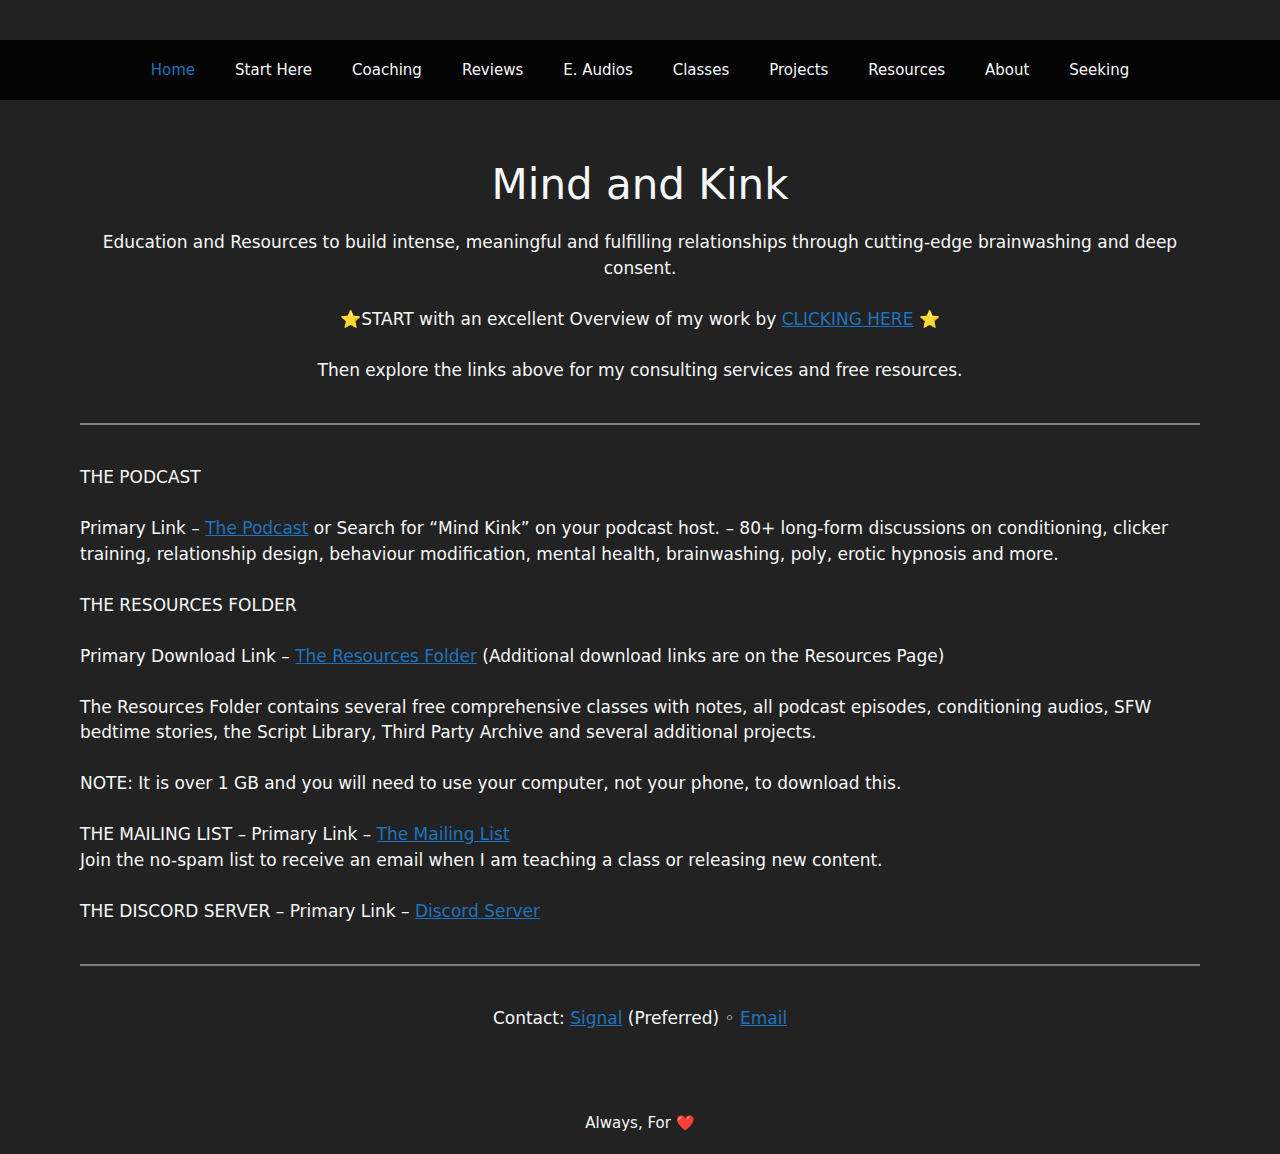
==== commit ecb84cf5: "Updated/Added simply-static-1-1734433428" ====
--- a/index.html
+++ b/index.html
@@ -1,5 +1,5 @@
 <!DOCTYPE html><html lang=en-US><head><meta charset=UTF-8><title>Mind and Kink</title><meta content=max-image-preview:large name=robots><style>img:is([sizes=auto i],[sizes^="auto," i]){contain-intrinsic-size:3000px 1500px}</style><meta content="width=device-width, initial-scale=1" name=viewport><link href=/feed/ rel=alternate title="Mind and Kink &raquo; Feed" type=application/rss+xml><link href=/comments/feed/ rel=alternate title="Mind and Kink &raquo; Comments Feed" type=application/rss+xml><script>window._wpemojiSettings={"baseUrl":"https:\/\/s.w.org\/images\/core\/emoji\/15.0.3\/72x72\/","ext":".png","svgUrl":"https:\/\/s.w.org\/images\/core\/emoji\/15.0.3\/svg\/","svgExt":".svg","source":{"concatemoji":"https:\/\/thewordsmithspeaks.com\/includes\/js\/wp-emoji-release.min.js"}};
 /*! This file is auto-generated */!function(i,n){var o,s,e;function c(e){try{var t={supportTests:e,timestamp:(new Date).valueOf()};sessionStorage.setItem(o,JSON.stringify(t))}catch(e){}}function p(e,t,n){e.clearRect(0,0,e.canvas.width,e.canvas.height),e.fillText(t,0,0);var t=new Uint32Array(e.getImageData(0,0,e.canvas.width,e.canvas.height).data),r=(e.clearRect(0,0,e.canvas.width,e.canvas.height),e.fillText(n,0,0),new Uint32Array(e.getImageData(0,0,e.canvas.width,e.canvas.height).data));return t.every(function(e,t){return e===r[t]})}function u(e,t,n){switch(t){case"flag":return n(e,"🏳️‍⚧️","🏳️​⚧️")?!1:!n(e,"🇺🇳","🇺​🇳")&&!n(e,"🏴󠁧󠁢󠁥󠁮󠁧󠁿","🏴​󠁧​󠁢​󠁥​󠁮​󠁧​󠁿");case"emoji":return!n(e,"🐦‍⬛","🐦​⬛")}return!1}function f(e,t,n){var r="undefined"!=typeof WorkerGlobalScope&&self instanceof WorkerGlobalScope?new OffscreenCanvas(300,150):i.createElement("canvas"),a=r.getContext("2d",{willReadFrequently:!0}),o=(a.textBaseline="top",a.font="600 32px Arial",{});return e.forEach(function(e){o[e]=t(a,e,n)}),o}function t(e){var t=i.createElement("script");t.src=e,t.defer=!0,i.head.appendChild(t)}"undefined"!=typeof Promise&&(o="wpEmojiSettingsSupports",s=["flag","emoji"],n.supports={everything:!0,everythingExceptFlag:!0},e=new Promise(function(e){i.addEventListener("DOMContentLoaded",e,{once:!0})}),new Promise(function(t){var n=function(){try{var e=JSON.parse(sessionStorage.getItem(o));if("object"==typeof e&&"number"==typeof e.timestamp&&(new Date).valueOf()<e.timestamp+604800&&"object"==typeof e.supportTests)return e.supportTests}catch(e){}return null}();if(!n){if("undefined"!=typeof Worker&&"undefined"!=typeof OffscreenCanvas&&"undefined"!=typeof URL&&URL.createObjectURL&&"undefined"!=typeof Blob)try{var e="postMessage("+f.toString()+"("+[JSON.stringify(s),u.toString(),p.toString()].join(",")+"));",r=new Blob([e],{type:"text/javascript"}),a=new Worker(URL.createObjectURL(r),{name:"wpTestEmojiSupports"});return void(a.onmessage=function(e){c(n=e.data),a.terminate(),t(n)})}catch(e){}c(n=f(s,u,p))}t(n)}).then(function(e){for(var t in e)n.supports[t]=e[t],n.supports.everything=n.supports.everything&&n.supports[t],"flag"!==t&&(n.supports.everythingExceptFlag=n.supports.everythingExceptFlag&&n.supports[t]);n.supports.everythingExceptFlag=n.supports.everythingExceptFlag&&!n.supports.flag,n.DOMReady=!1,n.readyCallback=function(){n.DOMReady=!0}}).then(function(){return e}).then(function(){var e;n.supports.everything||(n.readyCallback(),(e=n.source||{}).concatemoji?t(e.concatemoji):e.wpemoji&&e.twemoji&&(t(e.twemoji),t(e.wpemoji)))}))}((window,document),window._wpemojiSettings);</script><style>img.wp-smiley,img.emoji{display:inline!important;border:0!important;box-shadow:none!important;height:1em!important;width:1em!important;margin:0 .07em!important;vertical-align:-.1em!important;background:none!important;padding:0!important}</style><link href=/includes/css/dist/block-library/style.min.css rel=stylesheet><style>/*! This file is auto-generated */
-.wp-block-button__link{color:#fff;background-color:#32373c;border-radius:9999px;box-shadow:none;text-decoration:none;padding:calc(.667em + 2px) calc(1.333em + 2px);font-size:1.125em}.wp-block-file__button{background:#32373c;color:#fff;text-decoration:none}</style><style>:root{--wp--preset--aspect-ratio--square:1;--wp--preset--aspect-ratio--4-3:4/3;--wp--preset--aspect-ratio--3-4:3/4;--wp--preset--aspect-ratio--3-2:3/2;--wp--preset--aspect-ratio--2-3:2/3;--wp--preset--aspect-ratio--16-9:16/9;--wp--preset--aspect-ratio--9-16:9/16;--wp--preset--color--black:#000;--wp--preset--color--cyan-bluish-gray:#abb8c3;--wp--preset--color--white:#fff;--wp--preset--color--pale-pink:#f78da7;--wp--preset--color--vivid-red:#cf2e2e;--wp--preset--color--luminous-vivid-orange:#ff6900;--wp--preset--color--luminous-vivid-amber:#fcb900;--wp--preset--color--light-green-cyan:#7bdcb5;--wp--preset--color--vivid-green-cyan:#00d084;--wp--preset--color--pale-cyan-blue:#8ed1fc;--wp--preset--color--vivid-cyan-blue:#0693e3;--wp--preset--color--vivid-purple:#9b51e0;--wp--preset--color--contrast:var(--contrast);--wp--preset--color--contrast-2:var(--contrast-2);--wp--preset--color--contrast-3:var(--contrast-3);--wp--preset--color--base:var(--base);--wp--preset--color--base-2:var(--base-2);--wp--preset--color--base-3:var(--base-3);--wp--preset--color--accent:var(--accent);--wp--preset--color--highlight:var(--highlight);--wp--preset--gradient--vivid-cyan-blue-to-vivid-purple:linear-gradient(135deg,rgba(6,147,227,1) 0,rgb(155,81,224) 100%);--wp--preset--gradient--light-green-cyan-to-vivid-green-cyan:linear-gradient(135deg,rgb(122,220,180) 0,rgb(0,208,130) 100%);--wp--preset--gradient--luminous-vivid-amber-to-luminous-vivid-orange:linear-gradient(135deg,rgba(252,185,0,1) 0,rgba(255,105,0,1) 100%);--wp--preset--gradient--luminous-vivid-orange-to-vivid-red:linear-gradient(135deg,rgba(255,105,0,1) 0,rgb(207,46,46) 100%);--wp--preset--gradient--very-light-gray-to-cyan-bluish-gray:linear-gradient(135deg,rgb(238,238,238) 0,rgb(169,184,195) 100%);--wp--preset--gradient--cool-to-warm-spectrum:linear-gradient(135deg,rgb(74,234,220) 0,rgb(151,120,209) 20%,rgb(207,42,186) 40%,rgb(238,44,130) 60%,rgb(251,105,98) 80%,rgb(254,248,76) 100%);--wp--preset--gradient--blush-light-purple:linear-gradient(135deg,rgb(255,206,236) 0,rgb(152,150,240) 100%);--wp--preset--gradient--blush-bordeaux:linear-gradient(135deg,rgb(254,205,165) 0,rgb(254,45,45) 50%,rgb(107,0,62) 100%);--wp--preset--gradient--luminous-dusk:linear-gradient(135deg,rgb(255,203,112) 0,rgb(199,81,192) 50%,rgb(65,88,208) 100%);--wp--preset--gradient--pale-ocean:linear-gradient(135deg,rgb(255,245,203) 0,rgb(182,227,212) 50%,rgb(51,167,181) 100%);--wp--preset--gradient--electric-grass:linear-gradient(135deg,rgb(202,248,128) 0,rgb(113,206,126) 100%);--wp--preset--gradient--midnight:linear-gradient(135deg,rgb(2,3,129) 0,rgb(40,116,252) 100%);--wp--preset--font-size--small:13px;--wp--preset--font-size--medium:20px;--wp--preset--font-size--large:36px;--wp--preset--font-size--x-large:42px;--wp--preset--spacing--20:.44rem;--wp--preset--spacing--30:.67rem;--wp--preset--spacing--40:1rem;--wp--preset--spacing--50:1.5rem;--wp--preset--spacing--60:2.25rem;--wp--preset--spacing--70:3.38rem;--wp--preset--spacing--80:5.06rem;--wp--preset--shadow--natural:6px 6px 9px rgba(0,0,0,.2);--wp--preset--shadow--deep:12px 12px 50px rgba(0,0,0,.4);--wp--preset--shadow--sharp:6px 6px 0 rgba(0,0,0,.2);--wp--preset--shadow--outlined:6px 6px 0 -3px rgba(255,255,255,1),6px 6px rgba(0,0,0,1);--wp--preset--shadow--crisp:6px 6px 0 rgba(0,0,0,1)}:where(.is-layout-flex){gap:.5em}:where(.is-layout-grid){gap:.5em}body .is-layout-flex{display:flex}.is-layout-flex{flex-wrap:wrap;align-items:center}.is-layout-flex>:is(*,div){margin:0}body .is-layout-grid{display:grid}.is-layout-grid>:is(*,div){margin:0}:where(.wp-block-columns.is-layout-flex){gap:2em}:where(.wp-block-columns.is-layout-grid){gap:2em}:where(.wp-block-post-template.is-layout-flex){gap:1.25em}:where(.wp-block-post-template.is-layout-grid){gap:1.25em}.has-black-color{color:var(--wp--preset--color--black)!important}.has-cyan-bluish-gray-color{color:var(--wp--preset--color--cyan-bluish-gray)!important}.has-white-color{color:var(--wp--preset--color--white)!important}.has-pale-pink-color{color:var(--wp--preset--color--pale-pink)!important}.has-vivid-red-color{color:var(--wp--preset--color--vivid-red)!important}.has-luminous-vivid-orange-color{color:var(--wp--preset--color--luminous-vivid-orange)!important}.has-luminous-vivid-amber-color{color:var(--wp--preset--color--luminous-vivid-amber)!important}.has-light-green-cyan-color{color:var(--wp--preset--color--light-green-cyan)!important}.has-vivid-green-cyan-color{color:var(--wp--preset--color--vivid-green-cyan)!important}.has-pale-cyan-blue-color{color:var(--wp--preset--color--pale-cyan-blue)!important}.has-vivid-cyan-blue-color{color:var(--wp--preset--color--vivid-cyan-blue)!important}.has-vivid-purple-color{color:var(--wp--preset--color--vivid-purple)!important}.has-black-background-color{background-color:var(--wp--preset--color--black)!important}.has-cyan-bluish-gray-background-color{background-color:var(--wp--preset--color--cyan-bluish-gray)!important}.has-white-background-color{background-color:var(--wp--preset--color--white)!important}.has-pale-pink-background-color{background-color:var(--wp--preset--color--pale-pink)!important}.has-vivid-red-background-color{background-color:var(--wp--preset--color--vivid-red)!important}.has-luminous-vivid-orange-background-color{background-color:var(--wp--preset--color--luminous-vivid-orange)!important}.has-luminous-vivid-amber-background-color{background-color:var(--wp--preset--color--luminous-vivid-amber)!important}.has-light-green-cyan-background-color{background-color:var(--wp--preset--color--light-green-cyan)!important}.has-vivid-green-cyan-background-color{background-color:var(--wp--preset--color--vivid-green-cyan)!important}.has-pale-cyan-blue-background-color{background-color:var(--wp--preset--color--pale-cyan-blue)!important}.has-vivid-cyan-blue-background-color{background-color:var(--wp--preset--color--vivid-cyan-blue)!important}.has-vivid-purple-background-color{background-color:var(--wp--preset--color--vivid-purple)!important}.has-black-border-color{border-color:var(--wp--preset--color--black)!important}.has-cyan-bluish-gray-border-color{border-color:var(--wp--preset--color--cyan-bluish-gray)!important}.has-white-border-color{border-color:var(--wp--preset--color--white)!important}.has-pale-pink-border-color{border-color:var(--wp--preset--color--pale-pink)!important}.has-vivid-red-border-color{border-color:var(--wp--preset--color--vivid-red)!important}.has-luminous-vivid-orange-border-color{border-color:var(--wp--preset--color--luminous-vivid-orange)!important}.has-luminous-vivid-amber-border-color{border-color:var(--wp--preset--color--luminous-vivid-amber)!important}.has-light-green-cyan-border-color{border-color:var(--wp--preset--color--light-green-cyan)!important}.has-vivid-green-cyan-border-color{border-color:var(--wp--preset--color--vivid-green-cyan)!important}.has-pale-cyan-blue-border-color{border-color:var(--wp--preset--color--pale-cyan-blue)!important}.has-vivid-cyan-blue-border-color{border-color:var(--wp--preset--color--vivid-cyan-blue)!important}.has-vivid-purple-border-color{border-color:var(--wp--preset--color--vivid-purple)!important}.has-vivid-cyan-blue-to-vivid-purple-gradient-background{background:var(--wp--preset--gradient--vivid-cyan-blue-to-vivid-purple)!important}.has-light-green-cyan-to-vivid-green-cyan-gradient-background{background:var(--wp--preset--gradient--light-green-cyan-to-vivid-green-cyan)!important}.has-luminous-vivid-amber-to-luminous-vivid-orange-gradient-background{background:var(--wp--preset--gradient--luminous-vivid-amber-to-luminous-vivid-orange)!important}.has-luminous-vivid-orange-to-vivid-red-gradient-background{background:var(--wp--preset--gradient--luminous-vivid-orange-to-vivid-red)!important}.has-very-light-gray-to-cyan-bluish-gray-gradient-background{background:var(--wp--preset--gradient--very-light-gray-to-cyan-bluish-gray)!important}.has-cool-to-warm-spectrum-gradient-background{background:var(--wp--preset--gradient--cool-to-warm-spectrum)!important}.has-blush-light-purple-gradient-background{background:var(--wp--preset--gradient--blush-light-purple)!important}.has-blush-bordeaux-gradient-background{background:var(--wp--preset--gradient--blush-bordeaux)!important}.has-luminous-dusk-gradient-background{background:var(--wp--preset--gradient--luminous-dusk)!important}.has-pale-ocean-gradient-background{background:var(--wp--preset--gradient--pale-ocean)!important}.has-electric-grass-gradient-background{background:var(--wp--preset--gradient--electric-grass)!important}.has-midnight-gradient-background{background:var(--wp--preset--gradient--midnight)!important}.has-small-font-size{font-size:var(--wp--preset--font-size--small)!important}.has-medium-font-size{font-size:var(--wp--preset--font-size--medium)!important}.has-large-font-size{font-size:var(--wp--preset--font-size--large)!important}.has-x-large-font-size{font-size:var(--wp--preset--font-size--x-large)!important}:where(.wp-block-post-template.is-layout-flex){gap:1.25em}:where(.wp-block-post-template.is-layout-grid){gap:1.25em}:where(.wp-block-columns.is-layout-flex){gap:2em}:where(.wp-block-columns.is-layout-grid){gap:2em}:root :where(.wp-block-pullquote){font-size:1.5em;line-height:1.6}</style><link href=/content/themes/generatepress/assets/css/main.min.css rel=stylesheet><style>.is-right-sidebar{width:30%}.is-left-sidebar{width:30%}.site-content .content-area{width:100%}@media (max-width:768px){.main-navigation .menu-toggle,.sidebar-nav-mobile:not(#sticky-placeholder){display:block}.main-navigation ul,.gen-sidebar-nav,.main-navigation:not(.slideout-navigation):not(.toggled) .main-nav>ul,.has-inline-mobile-toggle #site-navigation .inside-navigation>*:not(.navigation-search):not(.main-nav){display:none}.nav-align-right .inside-navigation,.nav-align-center .inside-navigation{justify-content:space-between}}.dynamic-author-image-rounded{border-radius:100%}.dynamic-featured-image,.dynamic-author-image{vertical-align:middle}.one-container.blog .dynamic-content-template:not(:last-child),.one-container.archive .dynamic-content-template:not(:last-child){padding-bottom:0}.dynamic-entry-excerpt>p:last-child{margin-bottom:0}</style><link href=/content/uploads/generatepress/style.min.css rel=stylesheet><link href=/ rel=canonical><link href=/ rel=shortlink><link href="/wp-json/oembed/1.0/embed?url=https%3A%2F%2F%2F" rel=alternate title="oEmbed (JSON)" type=application/json+oembed><link href="/wp-json/oembed/1.0/embed?url=https%3A%2F%2F%2F#038;format=xml" rel=alternate title="oEmbed (XML)" type=text/xml+oembed> <body class="dropdown-hover header-aligned-center home nav-below-header no-sidebar page page-id-15 page-template-default separate-containers wp-embed-responsive" itemscope itemtype=https://schema.org/WebPage><a class="screen-reader-text skip-link" href=#content title="Skip to content">Skip to content</a> <header aria-label=Site class=site-header id=masthead itemscope itemtype=https://schema.org/WPHeader><div class="grid-container inside-header"></div> </header> <nav aria-label=Primary class="main-navigation nav-align-center sub-menu-right" id=site-navigation itemscope itemtype=https://schema.org/SiteNavigationElement><div class="grid-container inside-navigation"><button aria-controls=primary-menu aria-expanded=false class=menu-toggle><span class="gp-icon icon-menu-bars"><svg xmlns=http://www.w3.org/2000/svg aria-hidden=true height=1em viewbox="0 0 512 512" width=1em><path d="M0 96c0-13.255 10.745-24 24-24h464c13.255 0 24 10.745 24 24s-10.745 24-24 24H24c-13.255 0-24-10.745-24-24zm0 160c0-13.255 10.745-24 24-24h464c13.255 0 24 10.745 24 24s-10.745 24-24 24H24c-13.255 0-24-10.745-24-24zm0 160c0-13.255 10.745-24 24-24h464c13.255 0 24 10.745 24 24s-10.745 24-24 24H24c-13.255 0-24-10.745-24-24z"></path></svg><svg xmlns=http://www.w3.org/2000/svg aria-hidden=true height=1em viewbox="0 0 512 512" width=1em><path d="M71.029 71.029c9.373-9.372 24.569-9.372 33.942 0L256 222.059l151.029-151.03c9.373-9.372 24.569-9.372 33.942 0 9.372 9.373 9.372 24.569 0 33.942L289.941 256l151.03 151.029c9.372 9.373 9.372 24.569 0 33.942-9.373 9.372-24.569 9.372-33.942 0L256 289.941l-151.029 151.03c-9.373 9.372-24.569 9.372-33.942 0-9.372-9.373-9.372-24.569 0-33.942L222.059 256 71.029 104.971c-9.372-9.373-9.372-24.569 0-33.942z"></path></svg></span><span class=mobile-menu>Menu</span> </button> <div class=main-nav id=primary-menu><ul class="menu sf-menu" id=menu-menu-1><li class="current-menu-item menu-item menu-item-51 menu-item-home menu-item-object-custom menu-item-type-custom" id=menu-item-51><a href=/>Home</a> <li class="menu-item menu-item-28 menu-item-object-page menu-item-type-post_type" id=menu-item-28><a href=/start-here/>Start Here</a> <li class="menu-item menu-item-24 menu-item-object-page menu-item-type-post_type" id=menu-item-24><a href=/coaching/>Coaching</a> <li class="menu-item menu-item-26 menu-item-object-page menu-item-type-post_type" id=menu-item-26><a href=/reviews/>Reviews</a> <li class="menu-item menu-item-54 menu-item-object-page menu-item-type-post_type" id=menu-item-54><a href=/audios/>E. Audios</a> <li class="menu-item menu-item-59 menu-item-object-page menu-item-type-post_type" id=menu-item-59><a href=/projects/>Projects</a> <li class="menu-item menu-item-25 menu-item-object-page menu-item-type-post_type" id=menu-item-25><a href=/resources/>Resources</a> <li class="menu-item menu-item-63 menu-item-object-page menu-item-type-post_type" id=menu-item-63><a href=/about/>About</a> <li class="menu-item menu-item-27 menu-item-object-page menu-item-type-post_type" id=menu-item-27><a href=/seeking/>Seeking</a></ul></div></div> </nav> <div class="container grid-container hfeed site" id=page><div class=site-content id=content><div class=content-area id=primary><main class=site-main id=main><article class="page post-15 status-publish type-page" id=post-15 itemscope itemtype=https://schema.org/CreativeWork><div class=inside-article><div class=entry-content itemprop=text><h1 class="has-text-align-center wp-block-heading">Mind and Kink</h1> <p class=has-text-align-center>Education and Resources to build intense, meaningful and fulfilling relationships through cutting-edge brainwashing and deep consent. <p class=has-text-align-center>⭐START with an excellent Overview of my work by <a href=https://www.abc.net.au/triplej/programs/the-hook-up/erotic-hypnosis/9714624>CLICKING HERE</a> ⭐ <p class=has-text-align-center>Then explore the links above for my consulting services and free resources. <hr class="has-alpha-channel-opacity wp-block-separator"> <p>THE PODCAST <p>Primary Link &#8211; <a href=https://open.spotify.com/show/1bxk2zcd5NFGpp5LZIpoxc>The Podcast</a> or Search for &#8220;Mind Kink&#8221; on your podcast host. &#8211; 80+ long-form discussions on conditioning, clicker training, relationship design, behaviour modification, mental health, brainwashing, poly, erotic hypnosis and more. <p>THE RESOURCES FOLDER <p>Primary Download Link &#8211; <a href=https://drive.filen.io/f/f6969ff2-c2d2-47dd-b5c8-56ff9b66d6a5#mD4JouojXwODLhhGTVCisVJqxL6aOpQR>The Resources Folder</a> (Additional download links are on the Resources Page) <p>The Resources Folder contains several free comprehensive classes with notes, all podcast episodes, conditioning audios, SFW bedtime stories, the Script Library, Third Party Archive and several additional projects. <p>NOTE: It is over 1 GB and you will need to use your computer, not your phone, to download this. <p>THE MAILING LIST &#8211; Primary Link &#8211; <a href=https://buttondown.email/mindkink>The Mailing List</a><br>Join the no-spam list to receive an email when I am teaching a class or releasing new content. <p>THE DISCORD SERVER &#8211; Primary Link &#8211; <a href=https://discord.gg/43eDS4MbM7>Discord Server</a> <hr class="has-alpha-channel-opacity wp-block-separator"> <p class=has-text-align-center>Contact: <a href=https://signal.me/#eu/UcSdV3OwiCh4vVO8Yv0FtEe5xh4QHRiDd4ls6pLLG-I9k64oV-tEiL1fAiWYvCo9>Signal</a> (Preferred) ◦ <a href=mailto:thewordsmithspeaks@pm.me>Email</a></div> </div> </article> </main> </div> </div> </div> <div class=site-footer><footer aria-label=Site class=site-info itemscope itemtype=https://schema.org/WPFooter><div class="grid-container inside-site-info"><div class=copyright-bar> Always, For ❤️ </div> </div> </footer> </div> <span class=ssp-id style=display:none>15</span> <script>!function(){"use strict";if("querySelector"in document&&"addEventListener"in window){var e=document.body;e.addEventListener("mousedown",function(){e.classList.add("using-mouse")}),e.addEventListener("keydown",function(){e.classList.remove("using-mouse")})}}();</script><!--[if lte IE 11]>
+.wp-block-button__link{color:#fff;background-color:#32373c;border-radius:9999px;box-shadow:none;text-decoration:none;padding:calc(.667em + 2px) calc(1.333em + 2px);font-size:1.125em}.wp-block-file__button{background:#32373c;color:#fff;text-decoration:none}</style><style>:root{--wp--preset--aspect-ratio--square:1;--wp--preset--aspect-ratio--4-3:4/3;--wp--preset--aspect-ratio--3-4:3/4;--wp--preset--aspect-ratio--3-2:3/2;--wp--preset--aspect-ratio--2-3:2/3;--wp--preset--aspect-ratio--16-9:16/9;--wp--preset--aspect-ratio--9-16:9/16;--wp--preset--color--black:#000;--wp--preset--color--cyan-bluish-gray:#abb8c3;--wp--preset--color--white:#fff;--wp--preset--color--pale-pink:#f78da7;--wp--preset--color--vivid-red:#cf2e2e;--wp--preset--color--luminous-vivid-orange:#ff6900;--wp--preset--color--luminous-vivid-amber:#fcb900;--wp--preset--color--light-green-cyan:#7bdcb5;--wp--preset--color--vivid-green-cyan:#00d084;--wp--preset--color--pale-cyan-blue:#8ed1fc;--wp--preset--color--vivid-cyan-blue:#0693e3;--wp--preset--color--vivid-purple:#9b51e0;--wp--preset--color--contrast:var(--contrast);--wp--preset--color--contrast-2:var(--contrast-2);--wp--preset--color--contrast-3:var(--contrast-3);--wp--preset--color--base:var(--base);--wp--preset--color--base-2:var(--base-2);--wp--preset--color--base-3:var(--base-3);--wp--preset--color--accent:var(--accent);--wp--preset--color--highlight:var(--highlight);--wp--preset--gradient--vivid-cyan-blue-to-vivid-purple:linear-gradient(135deg,rgba(6,147,227,1) 0,rgb(155,81,224) 100%);--wp--preset--gradient--light-green-cyan-to-vivid-green-cyan:linear-gradient(135deg,rgb(122,220,180) 0,rgb(0,208,130) 100%);--wp--preset--gradient--luminous-vivid-amber-to-luminous-vivid-orange:linear-gradient(135deg,rgba(252,185,0,1) 0,rgba(255,105,0,1) 100%);--wp--preset--gradient--luminous-vivid-orange-to-vivid-red:linear-gradient(135deg,rgba(255,105,0,1) 0,rgb(207,46,46) 100%);--wp--preset--gradient--very-light-gray-to-cyan-bluish-gray:linear-gradient(135deg,rgb(238,238,238) 0,rgb(169,184,195) 100%);--wp--preset--gradient--cool-to-warm-spectrum:linear-gradient(135deg,rgb(74,234,220) 0,rgb(151,120,209) 20%,rgb(207,42,186) 40%,rgb(238,44,130) 60%,rgb(251,105,98) 80%,rgb(254,248,76) 100%);--wp--preset--gradient--blush-light-purple:linear-gradient(135deg,rgb(255,206,236) 0,rgb(152,150,240) 100%);--wp--preset--gradient--blush-bordeaux:linear-gradient(135deg,rgb(254,205,165) 0,rgb(254,45,45) 50%,rgb(107,0,62) 100%);--wp--preset--gradient--luminous-dusk:linear-gradient(135deg,rgb(255,203,112) 0,rgb(199,81,192) 50%,rgb(65,88,208) 100%);--wp--preset--gradient--pale-ocean:linear-gradient(135deg,rgb(255,245,203) 0,rgb(182,227,212) 50%,rgb(51,167,181) 100%);--wp--preset--gradient--electric-grass:linear-gradient(135deg,rgb(202,248,128) 0,rgb(113,206,126) 100%);--wp--preset--gradient--midnight:linear-gradient(135deg,rgb(2,3,129) 0,rgb(40,116,252) 100%);--wp--preset--font-size--small:13px;--wp--preset--font-size--medium:20px;--wp--preset--font-size--large:36px;--wp--preset--font-size--x-large:42px;--wp--preset--spacing--20:.44rem;--wp--preset--spacing--30:.67rem;--wp--preset--spacing--40:1rem;--wp--preset--spacing--50:1.5rem;--wp--preset--spacing--60:2.25rem;--wp--preset--spacing--70:3.38rem;--wp--preset--spacing--80:5.06rem;--wp--preset--shadow--natural:6px 6px 9px rgba(0,0,0,.2);--wp--preset--shadow--deep:12px 12px 50px rgba(0,0,0,.4);--wp--preset--shadow--sharp:6px 6px 0 rgba(0,0,0,.2);--wp--preset--shadow--outlined:6px 6px 0 -3px rgba(255,255,255,1),6px 6px rgba(0,0,0,1);--wp--preset--shadow--crisp:6px 6px 0 rgba(0,0,0,1)}:where(.is-layout-flex){gap:.5em}:where(.is-layout-grid){gap:.5em}body .is-layout-flex{display:flex}.is-layout-flex{flex-wrap:wrap;align-items:center}.is-layout-flex>:is(*,div){margin:0}body .is-layout-grid{display:grid}.is-layout-grid>:is(*,div){margin:0}:where(.wp-block-columns.is-layout-flex){gap:2em}:where(.wp-block-columns.is-layout-grid){gap:2em}:where(.wp-block-post-template.is-layout-flex){gap:1.25em}:where(.wp-block-post-template.is-layout-grid){gap:1.25em}.has-black-color{color:var(--wp--preset--color--black)!important}.has-cyan-bluish-gray-color{color:var(--wp--preset--color--cyan-bluish-gray)!important}.has-white-color{color:var(--wp--preset--color--white)!important}.has-pale-pink-color{color:var(--wp--preset--color--pale-pink)!important}.has-vivid-red-color{color:var(--wp--preset--color--vivid-red)!important}.has-luminous-vivid-orange-color{color:var(--wp--preset--color--luminous-vivid-orange)!important}.has-luminous-vivid-amber-color{color:var(--wp--preset--color--luminous-vivid-amber)!important}.has-light-green-cyan-color{color:var(--wp--preset--color--light-green-cyan)!important}.has-vivid-green-cyan-color{color:var(--wp--preset--color--vivid-green-cyan)!important}.has-pale-cyan-blue-color{color:var(--wp--preset--color--pale-cyan-blue)!important}.has-vivid-cyan-blue-color{color:var(--wp--preset--color--vivid-cyan-blue)!important}.has-vivid-purple-color{color:var(--wp--preset--color--vivid-purple)!important}.has-black-background-color{background-color:var(--wp--preset--color--black)!important}.has-cyan-bluish-gray-background-color{background-color:var(--wp--preset--color--cyan-bluish-gray)!important}.has-white-background-color{background-color:var(--wp--preset--color--white)!important}.has-pale-pink-background-color{background-color:var(--wp--preset--color--pale-pink)!important}.has-vivid-red-background-color{background-color:var(--wp--preset--color--vivid-red)!important}.has-luminous-vivid-orange-background-color{background-color:var(--wp--preset--color--luminous-vivid-orange)!important}.has-luminous-vivid-amber-background-color{background-color:var(--wp--preset--color--luminous-vivid-amber)!important}.has-light-green-cyan-background-color{background-color:var(--wp--preset--color--light-green-cyan)!important}.has-vivid-green-cyan-background-color{background-color:var(--wp--preset--color--vivid-green-cyan)!important}.has-pale-cyan-blue-background-color{background-color:var(--wp--preset--color--pale-cyan-blue)!important}.has-vivid-cyan-blue-background-color{background-color:var(--wp--preset--color--vivid-cyan-blue)!important}.has-vivid-purple-background-color{background-color:var(--wp--preset--color--vivid-purple)!important}.has-black-border-color{border-color:var(--wp--preset--color--black)!important}.has-cyan-bluish-gray-border-color{border-color:var(--wp--preset--color--cyan-bluish-gray)!important}.has-white-border-color{border-color:var(--wp--preset--color--white)!important}.has-pale-pink-border-color{border-color:var(--wp--preset--color--pale-pink)!important}.has-vivid-red-border-color{border-color:var(--wp--preset--color--vivid-red)!important}.has-luminous-vivid-orange-border-color{border-color:var(--wp--preset--color--luminous-vivid-orange)!important}.has-luminous-vivid-amber-border-color{border-color:var(--wp--preset--color--luminous-vivid-amber)!important}.has-light-green-cyan-border-color{border-color:var(--wp--preset--color--light-green-cyan)!important}.has-vivid-green-cyan-border-color{border-color:var(--wp--preset--color--vivid-green-cyan)!important}.has-pale-cyan-blue-border-color{border-color:var(--wp--preset--color--pale-cyan-blue)!important}.has-vivid-cyan-blue-border-color{border-color:var(--wp--preset--color--vivid-cyan-blue)!important}.has-vivid-purple-border-color{border-color:var(--wp--preset--color--vivid-purple)!important}.has-vivid-cyan-blue-to-vivid-purple-gradient-background{background:var(--wp--preset--gradient--vivid-cyan-blue-to-vivid-purple)!important}.has-light-green-cyan-to-vivid-green-cyan-gradient-background{background:var(--wp--preset--gradient--light-green-cyan-to-vivid-green-cyan)!important}.has-luminous-vivid-amber-to-luminous-vivid-orange-gradient-background{background:var(--wp--preset--gradient--luminous-vivid-amber-to-luminous-vivid-orange)!important}.has-luminous-vivid-orange-to-vivid-red-gradient-background{background:var(--wp--preset--gradient--luminous-vivid-orange-to-vivid-red)!important}.has-very-light-gray-to-cyan-bluish-gray-gradient-background{background:var(--wp--preset--gradient--very-light-gray-to-cyan-bluish-gray)!important}.has-cool-to-warm-spectrum-gradient-background{background:var(--wp--preset--gradient--cool-to-warm-spectrum)!important}.has-blush-light-purple-gradient-background{background:var(--wp--preset--gradient--blush-light-purple)!important}.has-blush-bordeaux-gradient-background{background:var(--wp--preset--gradient--blush-bordeaux)!important}.has-luminous-dusk-gradient-background{background:var(--wp--preset--gradient--luminous-dusk)!important}.has-pale-ocean-gradient-background{background:var(--wp--preset--gradient--pale-ocean)!important}.has-electric-grass-gradient-background{background:var(--wp--preset--gradient--electric-grass)!important}.has-midnight-gradient-background{background:var(--wp--preset--gradient--midnight)!important}.has-small-font-size{font-size:var(--wp--preset--font-size--small)!important}.has-medium-font-size{font-size:var(--wp--preset--font-size--medium)!important}.has-large-font-size{font-size:var(--wp--preset--font-size--large)!important}.has-x-large-font-size{font-size:var(--wp--preset--font-size--x-large)!important}:where(.wp-block-post-template.is-layout-flex){gap:1.25em}:where(.wp-block-post-template.is-layout-grid){gap:1.25em}:where(.wp-block-columns.is-layout-flex){gap:2em}:where(.wp-block-columns.is-layout-grid){gap:2em}:root :where(.wp-block-pullquote){font-size:1.5em;line-height:1.6}</style><link href=/content/themes/generatepress/assets/css/main.min.css rel=stylesheet><style>.is-right-sidebar{width:30%}.is-left-sidebar{width:30%}.site-content .content-area{width:100%}@media (max-width:768px){.main-navigation .menu-toggle,.sidebar-nav-mobile:not(#sticky-placeholder){display:block}.main-navigation ul,.gen-sidebar-nav,.main-navigation:not(.slideout-navigation):not(.toggled) .main-nav>ul,.has-inline-mobile-toggle #site-navigation .inside-navigation>*:not(.navigation-search):not(.main-nav){display:none}.nav-align-right .inside-navigation,.nav-align-center .inside-navigation{justify-content:space-between}}.dynamic-author-image-rounded{border-radius:100%}.dynamic-featured-image,.dynamic-author-image{vertical-align:middle}.one-container.blog .dynamic-content-template:not(:last-child),.one-container.archive .dynamic-content-template:not(:last-child){padding-bottom:0}.dynamic-entry-excerpt>p:last-child{margin-bottom:0}</style><link href=/content/uploads/generatepress/style.min.css rel=stylesheet><link href=/ rel=canonical><link href=/ rel=shortlink><link href="/wp-json/oembed/1.0/embed?url=https%3A%2F%2F%2F" rel=alternate title="oEmbed (JSON)" type=application/json+oembed><link href="/wp-json/oembed/1.0/embed?url=https%3A%2F%2F%2F#038;format=xml" rel=alternate title="oEmbed (XML)" type=text/xml+oembed> <body class="dropdown-hover header-aligned-center home nav-below-header no-sidebar page page-id-15 page-template-default separate-containers wp-embed-responsive" itemscope itemtype=https://schema.org/WebPage><a class="screen-reader-text skip-link" href=#content title="Skip to content">Skip to content</a> <header aria-label=Site class=site-header id=masthead itemscope itemtype=https://schema.org/WPHeader><div class="grid-container inside-header"></div> </header> <nav aria-label=Primary class="main-navigation nav-align-center sub-menu-right" id=site-navigation itemscope itemtype=https://schema.org/SiteNavigationElement><div class="grid-container inside-navigation"><button aria-controls=primary-menu aria-expanded=false class=menu-toggle><span class="gp-icon icon-menu-bars"><svg xmlns=http://www.w3.org/2000/svg aria-hidden=true height=1em viewbox="0 0 512 512" width=1em><path d="M0 96c0-13.255 10.745-24 24-24h464c13.255 0 24 10.745 24 24s-10.745 24-24 24H24c-13.255 0-24-10.745-24-24zm0 160c0-13.255 10.745-24 24-24h464c13.255 0 24 10.745 24 24s-10.745 24-24 24H24c-13.255 0-24-10.745-24-24zm0 160c0-13.255 10.745-24 24-24h464c13.255 0 24 10.745 24 24s-10.745 24-24 24H24c-13.255 0-24-10.745-24-24z"></path></svg><svg xmlns=http://www.w3.org/2000/svg aria-hidden=true height=1em viewbox="0 0 512 512" width=1em><path d="M71.029 71.029c9.373-9.372 24.569-9.372 33.942 0L256 222.059l151.029-151.03c9.373-9.372 24.569-9.372 33.942 0 9.372 9.373 9.372 24.569 0 33.942L289.941 256l151.03 151.029c9.372 9.373 9.372 24.569 0 33.942-9.373 9.372-24.569 9.372-33.942 0L256 289.941l-151.029 151.03c-9.373 9.372-24.569 9.372-33.942 0-9.372-9.373-9.372-24.569 0-33.942L222.059 256 71.029 104.971c-9.372-9.373-9.372-24.569 0-33.942z"></path></svg></span><span class=mobile-menu>Menu</span> </button> <div class=main-nav id=primary-menu><ul class="menu sf-menu" id=menu-menu-1><li class="current-menu-item menu-item menu-item-51 menu-item-home menu-item-object-custom menu-item-type-custom" id=menu-item-51><a href=/>Home</a> <li class="menu-item menu-item-28 menu-item-object-page menu-item-type-post_type" id=menu-item-28><a href=/start-here/>Start Here</a> <li class="menu-item menu-item-24 menu-item-object-page menu-item-type-post_type" id=menu-item-24><a href=/coaching/>Coaching</a> <li class="menu-item menu-item-26 menu-item-object-page menu-item-type-post_type" id=menu-item-26><a href=/reviews/>Reviews</a> <li class="menu-item menu-item-54 menu-item-object-page menu-item-type-post_type" id=menu-item-54><a href=/audios/>E. Audios</a> <li class="menu-item menu-item-68 menu-item-object-page menu-item-type-post_type" id=menu-item-68><a href=/classes/>Classes</a> <li class="menu-item menu-item-59 menu-item-object-page menu-item-type-post_type" id=menu-item-59><a href=/projects/>Projects</a> <li class="menu-item menu-item-25 menu-item-object-page menu-item-type-post_type" id=menu-item-25><a href=/resources/>Resources</a> <li class="menu-item menu-item-63 menu-item-object-page menu-item-type-post_type" id=menu-item-63><a href=/about/>About</a> <li class="menu-item menu-item-27 menu-item-object-page menu-item-type-post_type" id=menu-item-27><a href=/seeking/>Seeking</a></ul></div></div> </nav> <div class="container grid-container hfeed site" id=page><div class=site-content id=content><div class=content-area id=primary><main class=site-main id=main><article class="page post-15 status-publish type-page" id=post-15 itemscope itemtype=https://schema.org/CreativeWork><div class=inside-article><div class=entry-content itemprop=text><h1 class="has-text-align-center wp-block-heading">Mind and Kink</h1> <p class=has-text-align-center>Education and Resources to build intense, meaningful and fulfilling relationships through cutting-edge brainwashing and deep consent. <p class=has-text-align-center>⭐START with an excellent Overview of my work by <a href=https://www.abc.net.au/triplej/programs/the-hook-up/erotic-hypnosis/9714624>CLICKING HERE</a> ⭐ <p class=has-text-align-center>Then explore the links above for my consulting services and free resources. <hr class="has-alpha-channel-opacity wp-block-separator"> <p>THE PODCAST <p>Primary Link &#8211; <a href=https://open.spotify.com/show/1bxk2zcd5NFGpp5LZIpoxc>The Podcast</a> or Search for &#8220;Mind Kink&#8221; on your podcast host. &#8211; 80+ long-form discussions on conditioning, clicker training, relationship design, behaviour modification, mental health, brainwashing, poly, erotic hypnosis and more. <p>THE RESOURCES FOLDER <p>Primary Download Link &#8211; <a href=https://drive.filen.io/f/f6969ff2-c2d2-47dd-b5c8-56ff9b66d6a5#mD4JouojXwODLhhGTVCisVJqxL6aOpQR>The Resources Folder</a> (Additional download links are on the Resources Page) <p>The Resources Folder contains several free comprehensive classes with notes, all podcast episodes, conditioning audios, SFW bedtime stories, the Script Library, Third Party Archive and several additional projects. <p>NOTE: It is over 1 GB and you will need to use your computer, not your phone, to download this. <p>THE MAILING LIST &#8211; Primary Link &#8211; <a href=https://buttondown.email/mindkink>The Mailing List</a><br>Join the no-spam list to receive an email when I am teaching a class or releasing new content. <p>THE DISCORD SERVER &#8211; Primary Link &#8211; <a href=https://discord.gg/43eDS4MbM7>Discord Server</a> <hr class="has-alpha-channel-opacity wp-block-separator"> <p class=has-text-align-center>Contact: <a href=https://signal.me/#eu/UcSdV3OwiCh4vVO8Yv0FtEe5xh4QHRiDd4ls6pLLG-I9k64oV-tEiL1fAiWYvCo9>Signal</a> (Preferred) ◦ <a href=mailto:thewordsmithspeaks@pm.me>Email</a></div> </div> </article> </main> </div> </div> </div> <div class=site-footer><footer aria-label=Site class=site-info itemscope itemtype=https://schema.org/WPFooter><div class="grid-container inside-site-info"><div class=copyright-bar> Always, For ❤️ </div> </div> </footer> </div> <span class=ssp-id style=display:none>15</span> <script>!function(){"use strict";if("querySelector"in document&&"addEventListener"in window){var e=document.body;e.addEventListener("mousedown",function(){e.classList.add("using-mouse")}),e.addEventListener("keydown",function(){e.classList.remove("using-mouse")})}}();</script><!--[if lte IE 11]>
 <script src="/content/themes/generatepress/assets/js/classList.min.js" ></script>
 <![endif]--> <script>var generatepressMenu={"toggleOpenedSubMenus":"1","openSubMenuLabel":"Open Sub-Menu","closeSubMenuLabel":"Close Sub-Menu"};</script> <script src=/content/themes/generatepress/assets/js/menu.min.js></script>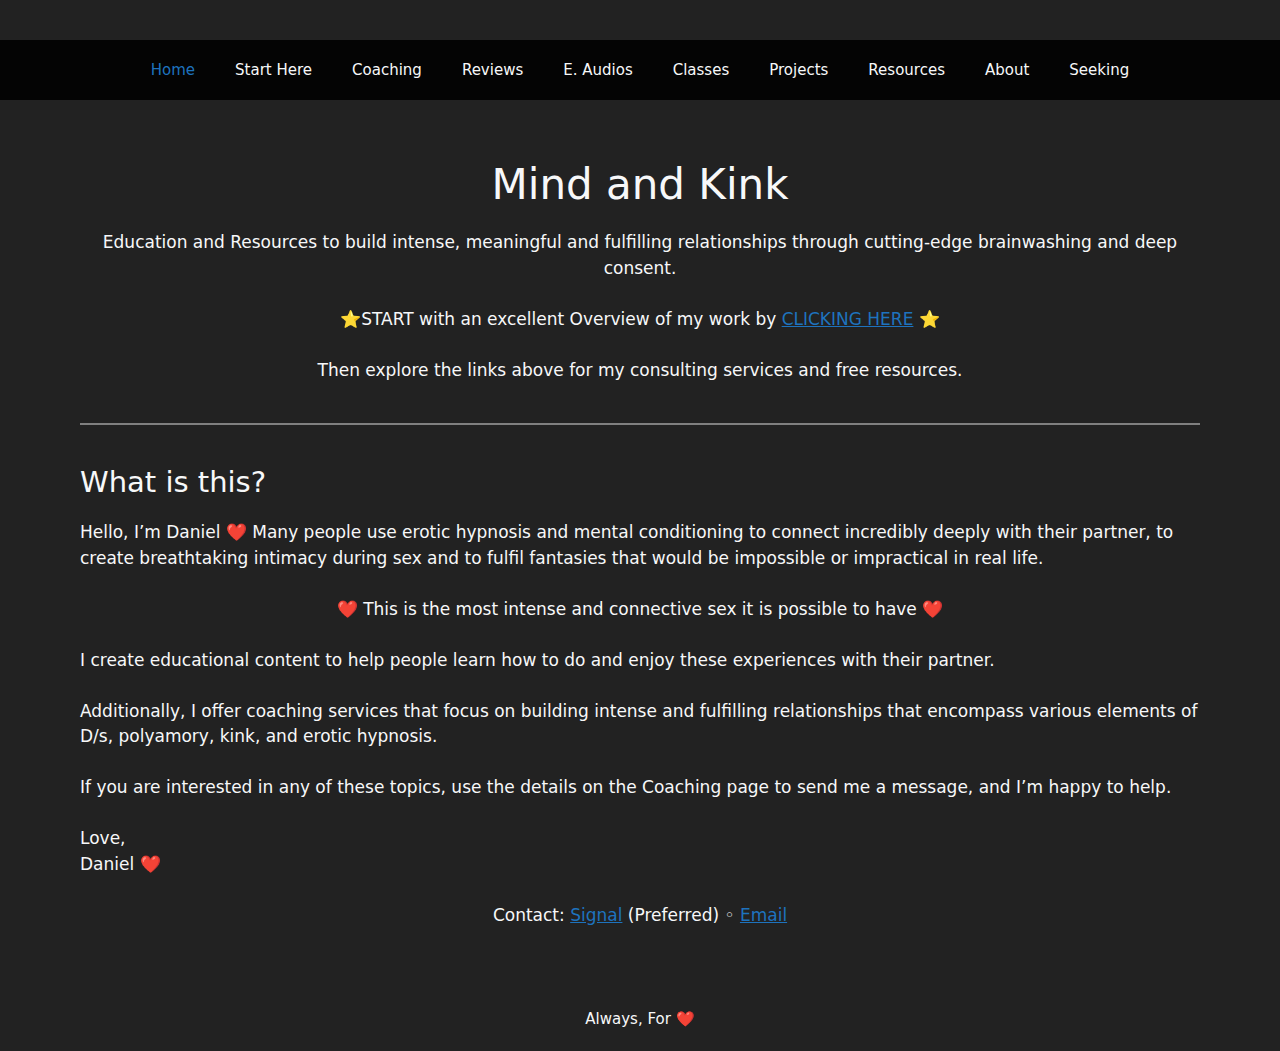
==== commit cc9fb907: "Updated/Added simply-static-1-1734472071" ====
--- a/index.html
+++ b/index.html
@@ -1,5 +1,5 @@
-<!DOCTYPE html><html lang=en-US><head><meta charset=UTF-8><title>Mind and Kink</title><meta content=max-image-preview:large name=robots><style>img:is([sizes=auto i],[sizes^="auto," i]){contain-intrinsic-size:3000px 1500px}</style><meta content="width=device-width, initial-scale=1" name=viewport><link href=/feed/ rel=alternate title="Mind and Kink &raquo; Feed" type=application/rss+xml><link href=/comments/feed/ rel=alternate title="Mind and Kink &raquo; Comments Feed" type=application/rss+xml><script>window._wpemojiSettings={"baseUrl":"https:\/\/s.w.org\/images\/core\/emoji\/15.0.3\/72x72\/","ext":".png","svgUrl":"https:\/\/s.w.org\/images\/core\/emoji\/15.0.3\/svg\/","svgExt":".svg","source":{"concatemoji":"https:\/\/thewordsmithspeaks.com\/includes\/js\/wp-emoji-release.min.js"}};
+<!DOCTYPE html><html lang=en-US><head><meta charset=UTF-8><title>Mind and Kink</title><meta content=max-image-preview:large name=robots><style>img:is([sizes=auto i],[sizes^="auto," i]){contain-intrinsic-size:3000px 1500px}</style><meta content="width=device-width, initial-scale=1" name=viewport><link href=/feed/ rel=alternate title="Mind and Kink &raquo; Feed" type=application/rss+xml><link href=/comments/feed/ rel=alternate title="Mind and Kink &raquo; Comments Feed" type=application/rss+xml><script>window._wpemojiSettings={"baseUrl":"https:\/\/s.w.org\/images\/core\/emoji\/15.0.3\/72x72\/","ext":".png","svgUrl":"https:\/\/s.w.org\/images\/core\/emoji\/15.0.3\/svg\/","svgExt":".svg","source":{"concatemoji":"\/includes\/js\/wp-emoji-release.min.js"}};
 /*! This file is auto-generated */!function(i,n){var o,s,e;function c(e){try{var t={supportTests:e,timestamp:(new Date).valueOf()};sessionStorage.setItem(o,JSON.stringify(t))}catch(e){}}function p(e,t,n){e.clearRect(0,0,e.canvas.width,e.canvas.height),e.fillText(t,0,0);var t=new Uint32Array(e.getImageData(0,0,e.canvas.width,e.canvas.height).data),r=(e.clearRect(0,0,e.canvas.width,e.canvas.height),e.fillText(n,0,0),new Uint32Array(e.getImageData(0,0,e.canvas.width,e.canvas.height).data));return t.every(function(e,t){return e===r[t]})}function u(e,t,n){switch(t){case"flag":return n(e,"🏳️‍⚧️","🏳️​⚧️")?!1:!n(e,"🇺🇳","🇺​🇳")&&!n(e,"🏴󠁧󠁢󠁥󠁮󠁧󠁿","🏴​󠁧​󠁢​󠁥​󠁮​󠁧​󠁿");case"emoji":return!n(e,"🐦‍⬛","🐦​⬛")}return!1}function f(e,t,n){var r="undefined"!=typeof WorkerGlobalScope&&self instanceof WorkerGlobalScope?new OffscreenCanvas(300,150):i.createElement("canvas"),a=r.getContext("2d",{willReadFrequently:!0}),o=(a.textBaseline="top",a.font="600 32px Arial",{});return e.forEach(function(e){o[e]=t(a,e,n)}),o}function t(e){var t=i.createElement("script");t.src=e,t.defer=!0,i.head.appendChild(t)}"undefined"!=typeof Promise&&(o="wpEmojiSettingsSupports",s=["flag","emoji"],n.supports={everything:!0,everythingExceptFlag:!0},e=new Promise(function(e){i.addEventListener("DOMContentLoaded",e,{once:!0})}),new Promise(function(t){var n=function(){try{var e=JSON.parse(sessionStorage.getItem(o));if("object"==typeof e&&"number"==typeof e.timestamp&&(new Date).valueOf()<e.timestamp+604800&&"object"==typeof e.supportTests)return e.supportTests}catch(e){}return null}();if(!n){if("undefined"!=typeof Worker&&"undefined"!=typeof OffscreenCanvas&&"undefined"!=typeof URL&&URL.createObjectURL&&"undefined"!=typeof Blob)try{var e="postMessage("+f.toString()+"("+[JSON.stringify(s),u.toString(),p.toString()].join(",")+"));",r=new Blob([e],{type:"text/javascript"}),a=new Worker(URL.createObjectURL(r),{name:"wpTestEmojiSupports"});return void(a.onmessage=function(e){c(n=e.data),a.terminate(),t(n)})}catch(e){}c(n=f(s,u,p))}t(n)}).then(function(e){for(var t in e)n.supports[t]=e[t],n.supports.everything=n.supports.everything&&n.supports[t],"flag"!==t&&(n.supports.everythingExceptFlag=n.supports.everythingExceptFlag&&n.supports[t]);n.supports.everythingExceptFlag=n.supports.everythingExceptFlag&&!n.supports.flag,n.DOMReady=!1,n.readyCallback=function(){n.DOMReady=!0}}).then(function(){return e}).then(function(){var e;n.supports.everything||(n.readyCallback(),(e=n.source||{}).concatemoji?t(e.concatemoji):e.wpemoji&&e.twemoji&&(t(e.twemoji),t(e.wpemoji)))}))}((window,document),window._wpemojiSettings);</script><style>img.wp-smiley,img.emoji{display:inline!important;border:0!important;box-shadow:none!important;height:1em!important;width:1em!important;margin:0 .07em!important;vertical-align:-.1em!important;background:none!important;padding:0!important}</style><link href=/includes/css/dist/block-library/style.min.css rel=stylesheet><style>/*! This file is auto-generated */
-.wp-block-button__link{color:#fff;background-color:#32373c;border-radius:9999px;box-shadow:none;text-decoration:none;padding:calc(.667em + 2px) calc(1.333em + 2px);font-size:1.125em}.wp-block-file__button{background:#32373c;color:#fff;text-decoration:none}</style><style>:root{--wp--preset--aspect-ratio--square:1;--wp--preset--aspect-ratio--4-3:4/3;--wp--preset--aspect-ratio--3-4:3/4;--wp--preset--aspect-ratio--3-2:3/2;--wp--preset--aspect-ratio--2-3:2/3;--wp--preset--aspect-ratio--16-9:16/9;--wp--preset--aspect-ratio--9-16:9/16;--wp--preset--color--black:#000;--wp--preset--color--cyan-bluish-gray:#abb8c3;--wp--preset--color--white:#fff;--wp--preset--color--pale-pink:#f78da7;--wp--preset--color--vivid-red:#cf2e2e;--wp--preset--color--luminous-vivid-orange:#ff6900;--wp--preset--color--luminous-vivid-amber:#fcb900;--wp--preset--color--light-green-cyan:#7bdcb5;--wp--preset--color--vivid-green-cyan:#00d084;--wp--preset--color--pale-cyan-blue:#8ed1fc;--wp--preset--color--vivid-cyan-blue:#0693e3;--wp--preset--color--vivid-purple:#9b51e0;--wp--preset--color--contrast:var(--contrast);--wp--preset--color--contrast-2:var(--contrast-2);--wp--preset--color--contrast-3:var(--contrast-3);--wp--preset--color--base:var(--base);--wp--preset--color--base-2:var(--base-2);--wp--preset--color--base-3:var(--base-3);--wp--preset--color--accent:var(--accent);--wp--preset--color--highlight:var(--highlight);--wp--preset--gradient--vivid-cyan-blue-to-vivid-purple:linear-gradient(135deg,rgba(6,147,227,1) 0,rgb(155,81,224) 100%);--wp--preset--gradient--light-green-cyan-to-vivid-green-cyan:linear-gradient(135deg,rgb(122,220,180) 0,rgb(0,208,130) 100%);--wp--preset--gradient--luminous-vivid-amber-to-luminous-vivid-orange:linear-gradient(135deg,rgba(252,185,0,1) 0,rgba(255,105,0,1) 100%);--wp--preset--gradient--luminous-vivid-orange-to-vivid-red:linear-gradient(135deg,rgba(255,105,0,1) 0,rgb(207,46,46) 100%);--wp--preset--gradient--very-light-gray-to-cyan-bluish-gray:linear-gradient(135deg,rgb(238,238,238) 0,rgb(169,184,195) 100%);--wp--preset--gradient--cool-to-warm-spectrum:linear-gradient(135deg,rgb(74,234,220) 0,rgb(151,120,209) 20%,rgb(207,42,186) 40%,rgb(238,44,130) 60%,rgb(251,105,98) 80%,rgb(254,248,76) 100%);--wp--preset--gradient--blush-light-purple:linear-gradient(135deg,rgb(255,206,236) 0,rgb(152,150,240) 100%);--wp--preset--gradient--blush-bordeaux:linear-gradient(135deg,rgb(254,205,165) 0,rgb(254,45,45) 50%,rgb(107,0,62) 100%);--wp--preset--gradient--luminous-dusk:linear-gradient(135deg,rgb(255,203,112) 0,rgb(199,81,192) 50%,rgb(65,88,208) 100%);--wp--preset--gradient--pale-ocean:linear-gradient(135deg,rgb(255,245,203) 0,rgb(182,227,212) 50%,rgb(51,167,181) 100%);--wp--preset--gradient--electric-grass:linear-gradient(135deg,rgb(202,248,128) 0,rgb(113,206,126) 100%);--wp--preset--gradient--midnight:linear-gradient(135deg,rgb(2,3,129) 0,rgb(40,116,252) 100%);--wp--preset--font-size--small:13px;--wp--preset--font-size--medium:20px;--wp--preset--font-size--large:36px;--wp--preset--font-size--x-large:42px;--wp--preset--spacing--20:.44rem;--wp--preset--spacing--30:.67rem;--wp--preset--spacing--40:1rem;--wp--preset--spacing--50:1.5rem;--wp--preset--spacing--60:2.25rem;--wp--preset--spacing--70:3.38rem;--wp--preset--spacing--80:5.06rem;--wp--preset--shadow--natural:6px 6px 9px rgba(0,0,0,.2);--wp--preset--shadow--deep:12px 12px 50px rgba(0,0,0,.4);--wp--preset--shadow--sharp:6px 6px 0 rgba(0,0,0,.2);--wp--preset--shadow--outlined:6px 6px 0 -3px rgba(255,255,255,1),6px 6px rgba(0,0,0,1);--wp--preset--shadow--crisp:6px 6px 0 rgba(0,0,0,1)}:where(.is-layout-flex){gap:.5em}:where(.is-layout-grid){gap:.5em}body .is-layout-flex{display:flex}.is-layout-flex{flex-wrap:wrap;align-items:center}.is-layout-flex>:is(*,div){margin:0}body .is-layout-grid{display:grid}.is-layout-grid>:is(*,div){margin:0}:where(.wp-block-columns.is-layout-flex){gap:2em}:where(.wp-block-columns.is-layout-grid){gap:2em}:where(.wp-block-post-template.is-layout-flex){gap:1.25em}:where(.wp-block-post-template.is-layout-grid){gap:1.25em}.has-black-color{color:var(--wp--preset--color--black)!important}.has-cyan-bluish-gray-color{color:var(--wp--preset--color--cyan-bluish-gray)!important}.has-white-color{color:var(--wp--preset--color--white)!important}.has-pale-pink-color{color:var(--wp--preset--color--pale-pink)!important}.has-vivid-red-color{color:var(--wp--preset--color--vivid-red)!important}.has-luminous-vivid-orange-color{color:var(--wp--preset--color--luminous-vivid-orange)!important}.has-luminous-vivid-amber-color{color:var(--wp--preset--color--luminous-vivid-amber)!important}.has-light-green-cyan-color{color:var(--wp--preset--color--light-green-cyan)!important}.has-vivid-green-cyan-color{color:var(--wp--preset--color--vivid-green-cyan)!important}.has-pale-cyan-blue-color{color:var(--wp--preset--color--pale-cyan-blue)!important}.has-vivid-cyan-blue-color{color:var(--wp--preset--color--vivid-cyan-blue)!important}.has-vivid-purple-color{color:var(--wp--preset--color--vivid-purple)!important}.has-black-background-color{background-color:var(--wp--preset--color--black)!important}.has-cyan-bluish-gray-background-color{background-color:var(--wp--preset--color--cyan-bluish-gray)!important}.has-white-background-color{background-color:var(--wp--preset--color--white)!important}.has-pale-pink-background-color{background-color:var(--wp--preset--color--pale-pink)!important}.has-vivid-red-background-color{background-color:var(--wp--preset--color--vivid-red)!important}.has-luminous-vivid-orange-background-color{background-color:var(--wp--preset--color--luminous-vivid-orange)!important}.has-luminous-vivid-amber-background-color{background-color:var(--wp--preset--color--luminous-vivid-amber)!important}.has-light-green-cyan-background-color{background-color:var(--wp--preset--color--light-green-cyan)!important}.has-vivid-green-cyan-background-color{background-color:var(--wp--preset--color--vivid-green-cyan)!important}.has-pale-cyan-blue-background-color{background-color:var(--wp--preset--color--pale-cyan-blue)!important}.has-vivid-cyan-blue-background-color{background-color:var(--wp--preset--color--vivid-cyan-blue)!important}.has-vivid-purple-background-color{background-color:var(--wp--preset--color--vivid-purple)!important}.has-black-border-color{border-color:var(--wp--preset--color--black)!important}.has-cyan-bluish-gray-border-color{border-color:var(--wp--preset--color--cyan-bluish-gray)!important}.has-white-border-color{border-color:var(--wp--preset--color--white)!important}.has-pale-pink-border-color{border-color:var(--wp--preset--color--pale-pink)!important}.has-vivid-red-border-color{border-color:var(--wp--preset--color--vivid-red)!important}.has-luminous-vivid-orange-border-color{border-color:var(--wp--preset--color--luminous-vivid-orange)!important}.has-luminous-vivid-amber-border-color{border-color:var(--wp--preset--color--luminous-vivid-amber)!important}.has-light-green-cyan-border-color{border-color:var(--wp--preset--color--light-green-cyan)!important}.has-vivid-green-cyan-border-color{border-color:var(--wp--preset--color--vivid-green-cyan)!important}.has-pale-cyan-blue-border-color{border-color:var(--wp--preset--color--pale-cyan-blue)!important}.has-vivid-cyan-blue-border-color{border-color:var(--wp--preset--color--vivid-cyan-blue)!important}.has-vivid-purple-border-color{border-color:var(--wp--preset--color--vivid-purple)!important}.has-vivid-cyan-blue-to-vivid-purple-gradient-background{background:var(--wp--preset--gradient--vivid-cyan-blue-to-vivid-purple)!important}.has-light-green-cyan-to-vivid-green-cyan-gradient-background{background:var(--wp--preset--gradient--light-green-cyan-to-vivid-green-cyan)!important}.has-luminous-vivid-amber-to-luminous-vivid-orange-gradient-background{background:var(--wp--preset--gradient--luminous-vivid-amber-to-luminous-vivid-orange)!important}.has-luminous-vivid-orange-to-vivid-red-gradient-background{background:var(--wp--preset--gradient--luminous-vivid-orange-to-vivid-red)!important}.has-very-light-gray-to-cyan-bluish-gray-gradient-background{background:var(--wp--preset--gradient--very-light-gray-to-cyan-bluish-gray)!important}.has-cool-to-warm-spectrum-gradient-background{background:var(--wp--preset--gradient--cool-to-warm-spectrum)!important}.has-blush-light-purple-gradient-background{background:var(--wp--preset--gradient--blush-light-purple)!important}.has-blush-bordeaux-gradient-background{background:var(--wp--preset--gradient--blush-bordeaux)!important}.has-luminous-dusk-gradient-background{background:var(--wp--preset--gradient--luminous-dusk)!important}.has-pale-ocean-gradient-background{background:var(--wp--preset--gradient--pale-ocean)!important}.has-electric-grass-gradient-background{background:var(--wp--preset--gradient--electric-grass)!important}.has-midnight-gradient-background{background:var(--wp--preset--gradient--midnight)!important}.has-small-font-size{font-size:var(--wp--preset--font-size--small)!important}.has-medium-font-size{font-size:var(--wp--preset--font-size--medium)!important}.has-large-font-size{font-size:var(--wp--preset--font-size--large)!important}.has-x-large-font-size{font-size:var(--wp--preset--font-size--x-large)!important}:where(.wp-block-post-template.is-layout-flex){gap:1.25em}:where(.wp-block-post-template.is-layout-grid){gap:1.25em}:where(.wp-block-columns.is-layout-flex){gap:2em}:where(.wp-block-columns.is-layout-grid){gap:2em}:root :where(.wp-block-pullquote){font-size:1.5em;line-height:1.6}</style><link href=/content/themes/generatepress/assets/css/main.min.css rel=stylesheet><style>.is-right-sidebar{width:30%}.is-left-sidebar{width:30%}.site-content .content-area{width:100%}@media (max-width:768px){.main-navigation .menu-toggle,.sidebar-nav-mobile:not(#sticky-placeholder){display:block}.main-navigation ul,.gen-sidebar-nav,.main-navigation:not(.slideout-navigation):not(.toggled) .main-nav>ul,.has-inline-mobile-toggle #site-navigation .inside-navigation>*:not(.navigation-search):not(.main-nav){display:none}.nav-align-right .inside-navigation,.nav-align-center .inside-navigation{justify-content:space-between}}.dynamic-author-image-rounded{border-radius:100%}.dynamic-featured-image,.dynamic-author-image{vertical-align:middle}.one-container.blog .dynamic-content-template:not(:last-child),.one-container.archive .dynamic-content-template:not(:last-child){padding-bottom:0}.dynamic-entry-excerpt>p:last-child{margin-bottom:0}</style><link href=/content/uploads/generatepress/style.min.css rel=stylesheet><link href=/ rel=canonical><link href=/ rel=shortlink><link href="/wp-json/oembed/1.0/embed?url=https%3A%2F%2F%2F" rel=alternate title="oEmbed (JSON)" type=application/json+oembed><link href="/wp-json/oembed/1.0/embed?url=https%3A%2F%2F%2F#038;format=xml" rel=alternate title="oEmbed (XML)" type=text/xml+oembed> <body class="dropdown-hover header-aligned-center home nav-below-header no-sidebar page page-id-15 page-template-default separate-containers wp-embed-responsive" itemscope itemtype=https://schema.org/WebPage><a class="screen-reader-text skip-link" href=#content title="Skip to content">Skip to content</a> <header aria-label=Site class=site-header id=masthead itemscope itemtype=https://schema.org/WPHeader><div class="grid-container inside-header"></div> </header> <nav aria-label=Primary class="main-navigation nav-align-center sub-menu-right" id=site-navigation itemscope itemtype=https://schema.org/SiteNavigationElement><div class="grid-container inside-navigation"><button aria-controls=primary-menu aria-expanded=false class=menu-toggle><span class="gp-icon icon-menu-bars"><svg xmlns=http://www.w3.org/2000/svg aria-hidden=true height=1em viewbox="0 0 512 512" width=1em><path d="M0 96c0-13.255 10.745-24 24-24h464c13.255 0 24 10.745 24 24s-10.745 24-24 24H24c-13.255 0-24-10.745-24-24zm0 160c0-13.255 10.745-24 24-24h464c13.255 0 24 10.745 24 24s-10.745 24-24 24H24c-13.255 0-24-10.745-24-24zm0 160c0-13.255 10.745-24 24-24h464c13.255 0 24 10.745 24 24s-10.745 24-24 24H24c-13.255 0-24-10.745-24-24z"></path></svg><svg xmlns=http://www.w3.org/2000/svg aria-hidden=true height=1em viewbox="0 0 512 512" width=1em><path d="M71.029 71.029c9.373-9.372 24.569-9.372 33.942 0L256 222.059l151.029-151.03c9.373-9.372 24.569-9.372 33.942 0 9.372 9.373 9.372 24.569 0 33.942L289.941 256l151.03 151.029c9.372 9.373 9.372 24.569 0 33.942-9.373 9.372-24.569 9.372-33.942 0L256 289.941l-151.029 151.03c-9.373 9.372-24.569 9.372-33.942 0-9.372-9.373-9.372-24.569 0-33.942L222.059 256 71.029 104.971c-9.372-9.373-9.372-24.569 0-33.942z"></path></svg></span><span class=mobile-menu>Menu</span> </button> <div class=main-nav id=primary-menu><ul class="menu sf-menu" id=menu-menu-1><li class="current-menu-item menu-item menu-item-51 menu-item-home menu-item-object-custom menu-item-type-custom" id=menu-item-51><a href=/>Home</a> <li class="menu-item menu-item-28 menu-item-object-page menu-item-type-post_type" id=menu-item-28><a href=/start-here/>Start Here</a> <li class="menu-item menu-item-24 menu-item-object-page menu-item-type-post_type" id=menu-item-24><a href=/coaching/>Coaching</a> <li class="menu-item menu-item-26 menu-item-object-page menu-item-type-post_type" id=menu-item-26><a href=/reviews/>Reviews</a> <li class="menu-item menu-item-54 menu-item-object-page menu-item-type-post_type" id=menu-item-54><a href=/audios/>E. Audios</a> <li class="menu-item menu-item-68 menu-item-object-page menu-item-type-post_type" id=menu-item-68><a href=/classes/>Classes</a> <li class="menu-item menu-item-59 menu-item-object-page menu-item-type-post_type" id=menu-item-59><a href=/projects/>Projects</a> <li class="menu-item menu-item-25 menu-item-object-page menu-item-type-post_type" id=menu-item-25><a href=/resources/>Resources</a> <li class="menu-item menu-item-63 menu-item-object-page menu-item-type-post_type" id=menu-item-63><a href=/about/>About</a> <li class="menu-item menu-item-27 menu-item-object-page menu-item-type-post_type" id=menu-item-27><a href=/seeking/>Seeking</a></ul></div></div> </nav> <div class="container grid-container hfeed site" id=page><div class=site-content id=content><div class=content-area id=primary><main class=site-main id=main><article class="page post-15 status-publish type-page" id=post-15 itemscope itemtype=https://schema.org/CreativeWork><div class=inside-article><div class=entry-content itemprop=text><h1 class="has-text-align-center wp-block-heading">Mind and Kink</h1> <p class=has-text-align-center>Education and Resources to build intense, meaningful and fulfilling relationships through cutting-edge brainwashing and deep consent. <p class=has-text-align-center>⭐START with an excellent Overview of my work by <a href=https://www.abc.net.au/triplej/programs/the-hook-up/erotic-hypnosis/9714624>CLICKING HERE</a> ⭐ <p class=has-text-align-center>Then explore the links above for my consulting services and free resources. <hr class="has-alpha-channel-opacity wp-block-separator"> <p>THE PODCAST <p>Primary Link &#8211; <a href=https://open.spotify.com/show/1bxk2zcd5NFGpp5LZIpoxc>The Podcast</a> or Search for &#8220;Mind Kink&#8221; on your podcast host. &#8211; 80+ long-form discussions on conditioning, clicker training, relationship design, behaviour modification, mental health, brainwashing, poly, erotic hypnosis and more. <p>THE RESOURCES FOLDER <p>Primary Download Link &#8211; <a href=https://drive.filen.io/f/f6969ff2-c2d2-47dd-b5c8-56ff9b66d6a5#mD4JouojXwODLhhGTVCisVJqxL6aOpQR>The Resources Folder</a> (Additional download links are on the Resources Page) <p>The Resources Folder contains several free comprehensive classes with notes, all podcast episodes, conditioning audios, SFW bedtime stories, the Script Library, Third Party Archive and several additional projects. <p>NOTE: It is over 1 GB and you will need to use your computer, not your phone, to download this. <p>THE MAILING LIST &#8211; Primary Link &#8211; <a href=https://buttondown.email/mindkink>The Mailing List</a><br>Join the no-spam list to receive an email when I am teaching a class or releasing new content. <p>THE DISCORD SERVER &#8211; Primary Link &#8211; <a href=https://discord.gg/43eDS4MbM7>Discord Server</a> <hr class="has-alpha-channel-opacity wp-block-separator"> <p class=has-text-align-center>Contact: <a href=https://signal.me/#eu/UcSdV3OwiCh4vVO8Yv0FtEe5xh4QHRiDd4ls6pLLG-I9k64oV-tEiL1fAiWYvCo9>Signal</a> (Preferred) ◦ <a href=mailto:thewordsmithspeaks@pm.me>Email</a></div> </div> </article> </main> </div> </div> </div> <div class=site-footer><footer aria-label=Site class=site-info itemscope itemtype=https://schema.org/WPFooter><div class="grid-container inside-site-info"><div class=copyright-bar> Always, For ❤️ </div> </div> </footer> </div> <span class=ssp-id style=display:none>15</span> <script>!function(){"use strict";if("querySelector"in document&&"addEventListener"in window){var e=document.body;e.addEventListener("mousedown",function(){e.classList.add("using-mouse")}),e.addEventListener("keydown",function(){e.classList.remove("using-mouse")})}}();</script><!--[if lte IE 11]>
+.wp-block-button__link{color:#fff;background-color:#32373c;border-radius:9999px;box-shadow:none;text-decoration:none;padding:calc(.667em + 2px) calc(1.333em + 2px);font-size:1.125em}.wp-block-file__button{background:#32373c;color:#fff;text-decoration:none}</style><style>:root{--wp--preset--aspect-ratio--square:1;--wp--preset--aspect-ratio--4-3:4/3;--wp--preset--aspect-ratio--3-4:3/4;--wp--preset--aspect-ratio--3-2:3/2;--wp--preset--aspect-ratio--2-3:2/3;--wp--preset--aspect-ratio--16-9:16/9;--wp--preset--aspect-ratio--9-16:9/16;--wp--preset--color--black:#000;--wp--preset--color--cyan-bluish-gray:#abb8c3;--wp--preset--color--white:#fff;--wp--preset--color--pale-pink:#f78da7;--wp--preset--color--vivid-red:#cf2e2e;--wp--preset--color--luminous-vivid-orange:#ff6900;--wp--preset--color--luminous-vivid-amber:#fcb900;--wp--preset--color--light-green-cyan:#7bdcb5;--wp--preset--color--vivid-green-cyan:#00d084;--wp--preset--color--pale-cyan-blue:#8ed1fc;--wp--preset--color--vivid-cyan-blue:#0693e3;--wp--preset--color--vivid-purple:#9b51e0;--wp--preset--color--contrast:var(--contrast);--wp--preset--color--contrast-2:var(--contrast-2);--wp--preset--color--contrast-3:var(--contrast-3);--wp--preset--color--base:var(--base);--wp--preset--color--base-2:var(--base-2);--wp--preset--color--base-3:var(--base-3);--wp--preset--color--accent:var(--accent);--wp--preset--color--highlight:var(--highlight);--wp--preset--gradient--vivid-cyan-blue-to-vivid-purple:linear-gradient(135deg,rgba(6,147,227,1) 0,rgb(155,81,224) 100%);--wp--preset--gradient--light-green-cyan-to-vivid-green-cyan:linear-gradient(135deg,rgb(122,220,180) 0,rgb(0,208,130) 100%);--wp--preset--gradient--luminous-vivid-amber-to-luminous-vivid-orange:linear-gradient(135deg,rgba(252,185,0,1) 0,rgba(255,105,0,1) 100%);--wp--preset--gradient--luminous-vivid-orange-to-vivid-red:linear-gradient(135deg,rgba(255,105,0,1) 0,rgb(207,46,46) 100%);--wp--preset--gradient--very-light-gray-to-cyan-bluish-gray:linear-gradient(135deg,rgb(238,238,238) 0,rgb(169,184,195) 100%);--wp--preset--gradient--cool-to-warm-spectrum:linear-gradient(135deg,rgb(74,234,220) 0,rgb(151,120,209) 20%,rgb(207,42,186) 40%,rgb(238,44,130) 60%,rgb(251,105,98) 80%,rgb(254,248,76) 100%);--wp--preset--gradient--blush-light-purple:linear-gradient(135deg,rgb(255,206,236) 0,rgb(152,150,240) 100%);--wp--preset--gradient--blush-bordeaux:linear-gradient(135deg,rgb(254,205,165) 0,rgb(254,45,45) 50%,rgb(107,0,62) 100%);--wp--preset--gradient--luminous-dusk:linear-gradient(135deg,rgb(255,203,112) 0,rgb(199,81,192) 50%,rgb(65,88,208) 100%);--wp--preset--gradient--pale-ocean:linear-gradient(135deg,rgb(255,245,203) 0,rgb(182,227,212) 50%,rgb(51,167,181) 100%);--wp--preset--gradient--electric-grass:linear-gradient(135deg,rgb(202,248,128) 0,rgb(113,206,126) 100%);--wp--preset--gradient--midnight:linear-gradient(135deg,rgb(2,3,129) 0,rgb(40,116,252) 100%);--wp--preset--font-size--small:13px;--wp--preset--font-size--medium:20px;--wp--preset--font-size--large:36px;--wp--preset--font-size--x-large:42px;--wp--preset--spacing--20:.44rem;--wp--preset--spacing--30:.67rem;--wp--preset--spacing--40:1rem;--wp--preset--spacing--50:1.5rem;--wp--preset--spacing--60:2.25rem;--wp--preset--spacing--70:3.38rem;--wp--preset--spacing--80:5.06rem;--wp--preset--shadow--natural:6px 6px 9px rgba(0,0,0,.2);--wp--preset--shadow--deep:12px 12px 50px rgba(0,0,0,.4);--wp--preset--shadow--sharp:6px 6px 0 rgba(0,0,0,.2);--wp--preset--shadow--outlined:6px 6px 0 -3px rgba(255,255,255,1),6px 6px rgba(0,0,0,1);--wp--preset--shadow--crisp:6px 6px 0 rgba(0,0,0,1)}:where(.is-layout-flex){gap:.5em}:where(.is-layout-grid){gap:.5em}body .is-layout-flex{display:flex}.is-layout-flex{flex-wrap:wrap;align-items:center}.is-layout-flex>:is(*,div){margin:0}body .is-layout-grid{display:grid}.is-layout-grid>:is(*,div){margin:0}:where(.wp-block-columns.is-layout-flex){gap:2em}:where(.wp-block-columns.is-layout-grid){gap:2em}:where(.wp-block-post-template.is-layout-flex){gap:1.25em}:where(.wp-block-post-template.is-layout-grid){gap:1.25em}.has-black-color{color:var(--wp--preset--color--black)!important}.has-cyan-bluish-gray-color{color:var(--wp--preset--color--cyan-bluish-gray)!important}.has-white-color{color:var(--wp--preset--color--white)!important}.has-pale-pink-color{color:var(--wp--preset--color--pale-pink)!important}.has-vivid-red-color{color:var(--wp--preset--color--vivid-red)!important}.has-luminous-vivid-orange-color{color:var(--wp--preset--color--luminous-vivid-orange)!important}.has-luminous-vivid-amber-color{color:var(--wp--preset--color--luminous-vivid-amber)!important}.has-light-green-cyan-color{color:var(--wp--preset--color--light-green-cyan)!important}.has-vivid-green-cyan-color{color:var(--wp--preset--color--vivid-green-cyan)!important}.has-pale-cyan-blue-color{color:var(--wp--preset--color--pale-cyan-blue)!important}.has-vivid-cyan-blue-color{color:var(--wp--preset--color--vivid-cyan-blue)!important}.has-vivid-purple-color{color:var(--wp--preset--color--vivid-purple)!important}.has-black-background-color{background-color:var(--wp--preset--color--black)!important}.has-cyan-bluish-gray-background-color{background-color:var(--wp--preset--color--cyan-bluish-gray)!important}.has-white-background-color{background-color:var(--wp--preset--color--white)!important}.has-pale-pink-background-color{background-color:var(--wp--preset--color--pale-pink)!important}.has-vivid-red-background-color{background-color:var(--wp--preset--color--vivid-red)!important}.has-luminous-vivid-orange-background-color{background-color:var(--wp--preset--color--luminous-vivid-orange)!important}.has-luminous-vivid-amber-background-color{background-color:var(--wp--preset--color--luminous-vivid-amber)!important}.has-light-green-cyan-background-color{background-color:var(--wp--preset--color--light-green-cyan)!important}.has-vivid-green-cyan-background-color{background-color:var(--wp--preset--color--vivid-green-cyan)!important}.has-pale-cyan-blue-background-color{background-color:var(--wp--preset--color--pale-cyan-blue)!important}.has-vivid-cyan-blue-background-color{background-color:var(--wp--preset--color--vivid-cyan-blue)!important}.has-vivid-purple-background-color{background-color:var(--wp--preset--color--vivid-purple)!important}.has-black-border-color{border-color:var(--wp--preset--color--black)!important}.has-cyan-bluish-gray-border-color{border-color:var(--wp--preset--color--cyan-bluish-gray)!important}.has-white-border-color{border-color:var(--wp--preset--color--white)!important}.has-pale-pink-border-color{border-color:var(--wp--preset--color--pale-pink)!important}.has-vivid-red-border-color{border-color:var(--wp--preset--color--vivid-red)!important}.has-luminous-vivid-orange-border-color{border-color:var(--wp--preset--color--luminous-vivid-orange)!important}.has-luminous-vivid-amber-border-color{border-color:var(--wp--preset--color--luminous-vivid-amber)!important}.has-light-green-cyan-border-color{border-color:var(--wp--preset--color--light-green-cyan)!important}.has-vivid-green-cyan-border-color{border-color:var(--wp--preset--color--vivid-green-cyan)!important}.has-pale-cyan-blue-border-color{border-color:var(--wp--preset--color--pale-cyan-blue)!important}.has-vivid-cyan-blue-border-color{border-color:var(--wp--preset--color--vivid-cyan-blue)!important}.has-vivid-purple-border-color{border-color:var(--wp--preset--color--vivid-purple)!important}.has-vivid-cyan-blue-to-vivid-purple-gradient-background{background:var(--wp--preset--gradient--vivid-cyan-blue-to-vivid-purple)!important}.has-light-green-cyan-to-vivid-green-cyan-gradient-background{background:var(--wp--preset--gradient--light-green-cyan-to-vivid-green-cyan)!important}.has-luminous-vivid-amber-to-luminous-vivid-orange-gradient-background{background:var(--wp--preset--gradient--luminous-vivid-amber-to-luminous-vivid-orange)!important}.has-luminous-vivid-orange-to-vivid-red-gradient-background{background:var(--wp--preset--gradient--luminous-vivid-orange-to-vivid-red)!important}.has-very-light-gray-to-cyan-bluish-gray-gradient-background{background:var(--wp--preset--gradient--very-light-gray-to-cyan-bluish-gray)!important}.has-cool-to-warm-spectrum-gradient-background{background:var(--wp--preset--gradient--cool-to-warm-spectrum)!important}.has-blush-light-purple-gradient-background{background:var(--wp--preset--gradient--blush-light-purple)!important}.has-blush-bordeaux-gradient-background{background:var(--wp--preset--gradient--blush-bordeaux)!important}.has-luminous-dusk-gradient-background{background:var(--wp--preset--gradient--luminous-dusk)!important}.has-pale-ocean-gradient-background{background:var(--wp--preset--gradient--pale-ocean)!important}.has-electric-grass-gradient-background{background:var(--wp--preset--gradient--electric-grass)!important}.has-midnight-gradient-background{background:var(--wp--preset--gradient--midnight)!important}.has-small-font-size{font-size:var(--wp--preset--font-size--small)!important}.has-medium-font-size{font-size:var(--wp--preset--font-size--medium)!important}.has-large-font-size{font-size:var(--wp--preset--font-size--large)!important}.has-x-large-font-size{font-size:var(--wp--preset--font-size--x-large)!important}:where(.wp-block-post-template.is-layout-flex){gap:1.25em}:where(.wp-block-post-template.is-layout-grid){gap:1.25em}:where(.wp-block-columns.is-layout-flex){gap:2em}:where(.wp-block-columns.is-layout-grid){gap:2em}:root :where(.wp-block-pullquote){font-size:1.5em;line-height:1.6}</style><link href=/content/themes/generatepress/assets/css/main.min.css rel=stylesheet><style>.is-right-sidebar{width:30%}.is-left-sidebar{width:30%}.site-content .content-area{width:100%}@media (max-width:768px){.main-navigation .menu-toggle,.sidebar-nav-mobile:not(#sticky-placeholder){display:block}.main-navigation ul,.gen-sidebar-nav,.main-navigation:not(.slideout-navigation):not(.toggled) .main-nav>ul,.has-inline-mobile-toggle #site-navigation .inside-navigation>*:not(.navigation-search):not(.main-nav){display:none}.nav-align-right .inside-navigation,.nav-align-center .inside-navigation{justify-content:space-between}}.dynamic-author-image-rounded{border-radius:100%}.dynamic-featured-image,.dynamic-author-image{vertical-align:middle}.one-container.blog .dynamic-content-template:not(:last-child),.one-container.archive .dynamic-content-template:not(:last-child){padding-bottom:0}.dynamic-entry-excerpt>p:last-child{margin-bottom:0}</style><link href=/content/uploads/generatepress/style.min.css rel=stylesheet><link href=/ rel=canonical><link href=/ rel=shortlink><link href="/wp-json/oembed/1.0/embed?url=http%3A%2F%2F%2F" rel=alternate title="oEmbed (JSON)" type=application/json+oembed><link href="/wp-json/oembed/1.0/embed?url=http%3A%2F%2F%2F#038;format=xml" rel=alternate title="oEmbed (XML)" type=text/xml+oembed> <body class="dropdown-hover header-aligned-center home nav-below-header no-sidebar page page-id-15 page-template-default separate-containers wp-embed-responsive" itemscope itemtype=https://schema.org/WebPage><a class="screen-reader-text skip-link" href=#content title="Skip to content">Skip to content</a> <header aria-label=Site class=site-header id=masthead itemscope itemtype=https://schema.org/WPHeader><div class="grid-container inside-header"></div> </header> <nav aria-label=Primary class="main-navigation nav-align-center sub-menu-right" id=site-navigation itemscope itemtype=https://schema.org/SiteNavigationElement><div class="grid-container inside-navigation"><button aria-controls=primary-menu aria-expanded=false class=menu-toggle><span class="gp-icon icon-menu-bars"><svg xmlns=http://www.w3.org/2000/svg aria-hidden=true height=1em viewbox="0 0 512 512" width=1em><path d="M0 96c0-13.255 10.745-24 24-24h464c13.255 0 24 10.745 24 24s-10.745 24-24 24H24c-13.255 0-24-10.745-24-24zm0 160c0-13.255 10.745-24 24-24h464c13.255 0 24 10.745 24 24s-10.745 24-24 24H24c-13.255 0-24-10.745-24-24zm0 160c0-13.255 10.745-24 24-24h464c13.255 0 24 10.745 24 24s-10.745 24-24 24H24c-13.255 0-24-10.745-24-24z"></path></svg><svg xmlns=http://www.w3.org/2000/svg aria-hidden=true height=1em viewbox="0 0 512 512" width=1em><path d="M71.029 71.029c9.373-9.372 24.569-9.372 33.942 0L256 222.059l151.029-151.03c9.373-9.372 24.569-9.372 33.942 0 9.372 9.373 9.372 24.569 0 33.942L289.941 256l151.03 151.029c9.372 9.373 9.372 24.569 0 33.942-9.373 9.372-24.569 9.372-33.942 0L256 289.941l-151.029 151.03c-9.373 9.372-24.569 9.372-33.942 0-9.372-9.373-9.372-24.569 0-33.942L222.059 256 71.029 104.971c-9.372-9.373-9.372-24.569 0-33.942z"></path></svg></span><span class=mobile-menu>Menu</span> </button> <div class=main-nav id=primary-menu><ul class="menu sf-menu" id=menu-menu-1><li class="current-menu-item menu-item menu-item-51 menu-item-home menu-item-object-custom menu-item-type-custom" id=menu-item-51><a href=/>Home</a> <li class="menu-item menu-item-28 menu-item-object-page menu-item-type-post_type" id=menu-item-28><a href=/start-here/>Start Here</a> <li class="menu-item menu-item-24 menu-item-object-page menu-item-type-post_type" id=menu-item-24><a href=/coaching/>Coaching</a> <li class="menu-item menu-item-26 menu-item-object-page menu-item-type-post_type" id=menu-item-26><a href=/reviews/>Reviews</a> <li class="menu-item menu-item-54 menu-item-object-page menu-item-type-post_type" id=menu-item-54><a href=/audios/>E. Audios</a> <li class="menu-item menu-item-68 menu-item-object-page menu-item-type-post_type" id=menu-item-68><a href=/classes/>Classes</a> <li class="menu-item menu-item-59 menu-item-object-page menu-item-type-post_type" id=menu-item-59><a href=/projects/>Projects</a> <li class="menu-item menu-item-25 menu-item-object-page menu-item-type-post_type" id=menu-item-25><a href=/resources/>Resources</a> <li class="menu-item menu-item-63 menu-item-object-page menu-item-type-post_type" id=menu-item-63><a href=/contact/>About</a> <li class="menu-item menu-item-27 menu-item-object-page menu-item-type-post_type" id=menu-item-27><a href=/seeking/>Seeking</a></ul></div></div> </nav> <div class="container grid-container hfeed site" id=page><div class=site-content id=content><div class=content-area id=primary><main class=site-main id=main><article class="page post-15 status-publish type-page" id=post-15 itemscope itemtype=https://schema.org/CreativeWork><div class=inside-article><div class=entry-content itemprop=text><h1 class="has-text-align-center wp-block-heading">Mind and Kink</h1> <p class=has-text-align-center>Education and Resources to build intense, meaningful and fulfilling relationships through cutting-edge brainwashing and deep consent. <p class=has-text-align-center>⭐START with an excellent Overview of my work by <a href=https://www.abc.net.au/triplej/programs/the-hook-up/erotic-hypnosis/9714624>CLICKING HERE</a> ⭐ <p class=has-text-align-center>Then explore the links above for my consulting services and free resources. <hr class="has-alpha-channel-opacity wp-block-separator"> <h3 class=wp-block-heading>What is this?</h3> <p>Hello, I&#8217;m Daniel ❤️ Many people use erotic hypnosis and mental conditioning to connect incredibly deeply with their partner, to create breathtaking intimacy during sex and to fulfil fantasies that would be impossible or impractical in real life. <p class=has-text-align-center>❤️ This is the most intense and connective sex it is possible to have ❤️ <p>I create educational content to help people learn how to do and enjoy these experiences with their partner. <p>Additionally, I offer coaching services that focus on building intense and fulfilling relationships that encompass various elements of D/s, polyamory, kink, and erotic hypnosis. <p>If you are interested in any of these topics, use the details on the Coaching page to send me a message, and I&#8217;m happy to help. <p>Love,<br>Daniel ❤️ <p class=has-text-align-center>Contact: <a href=https://signal.me/#eu/UcSdV3OwiCh4vVO8Yv0FtEe5xh4QHRiDd4ls6pLLG-I9k64oV-tEiL1fAiWYvCo9>Signal</a> (Preferred) ◦ <a href=mailto:thewordsmithspeaks@pm.me>Email</a></div> </div> </article> </main> </div> </div> </div> <div class=site-footer><footer aria-label=Site class=site-info itemscope itemtype=https://schema.org/WPFooter><div class="grid-container inside-site-info"><div class=copyright-bar> Always, For ❤️ </div> </div> </footer> </div> <span class=ssp-id style=display:none>15</span> <script>!function(){"use strict";if("querySelector"in document&&"addEventListener"in window){var e=document.body;e.addEventListener("mousedown",function(){e.classList.add("using-mouse")}),e.addEventListener("keydown",function(){e.classList.remove("using-mouse")})}}();</script><!--[if lte IE 11]>
 <script src="/content/themes/generatepress/assets/js/classList.min.js" ></script>
 <![endif]--> <script>var generatepressMenu={"toggleOpenedSubMenus":"1","openSubMenuLabel":"Open Sub-Menu","closeSubMenuLabel":"Close Sub-Menu"};</script> <script src=/content/themes/generatepress/assets/js/menu.min.js></script>